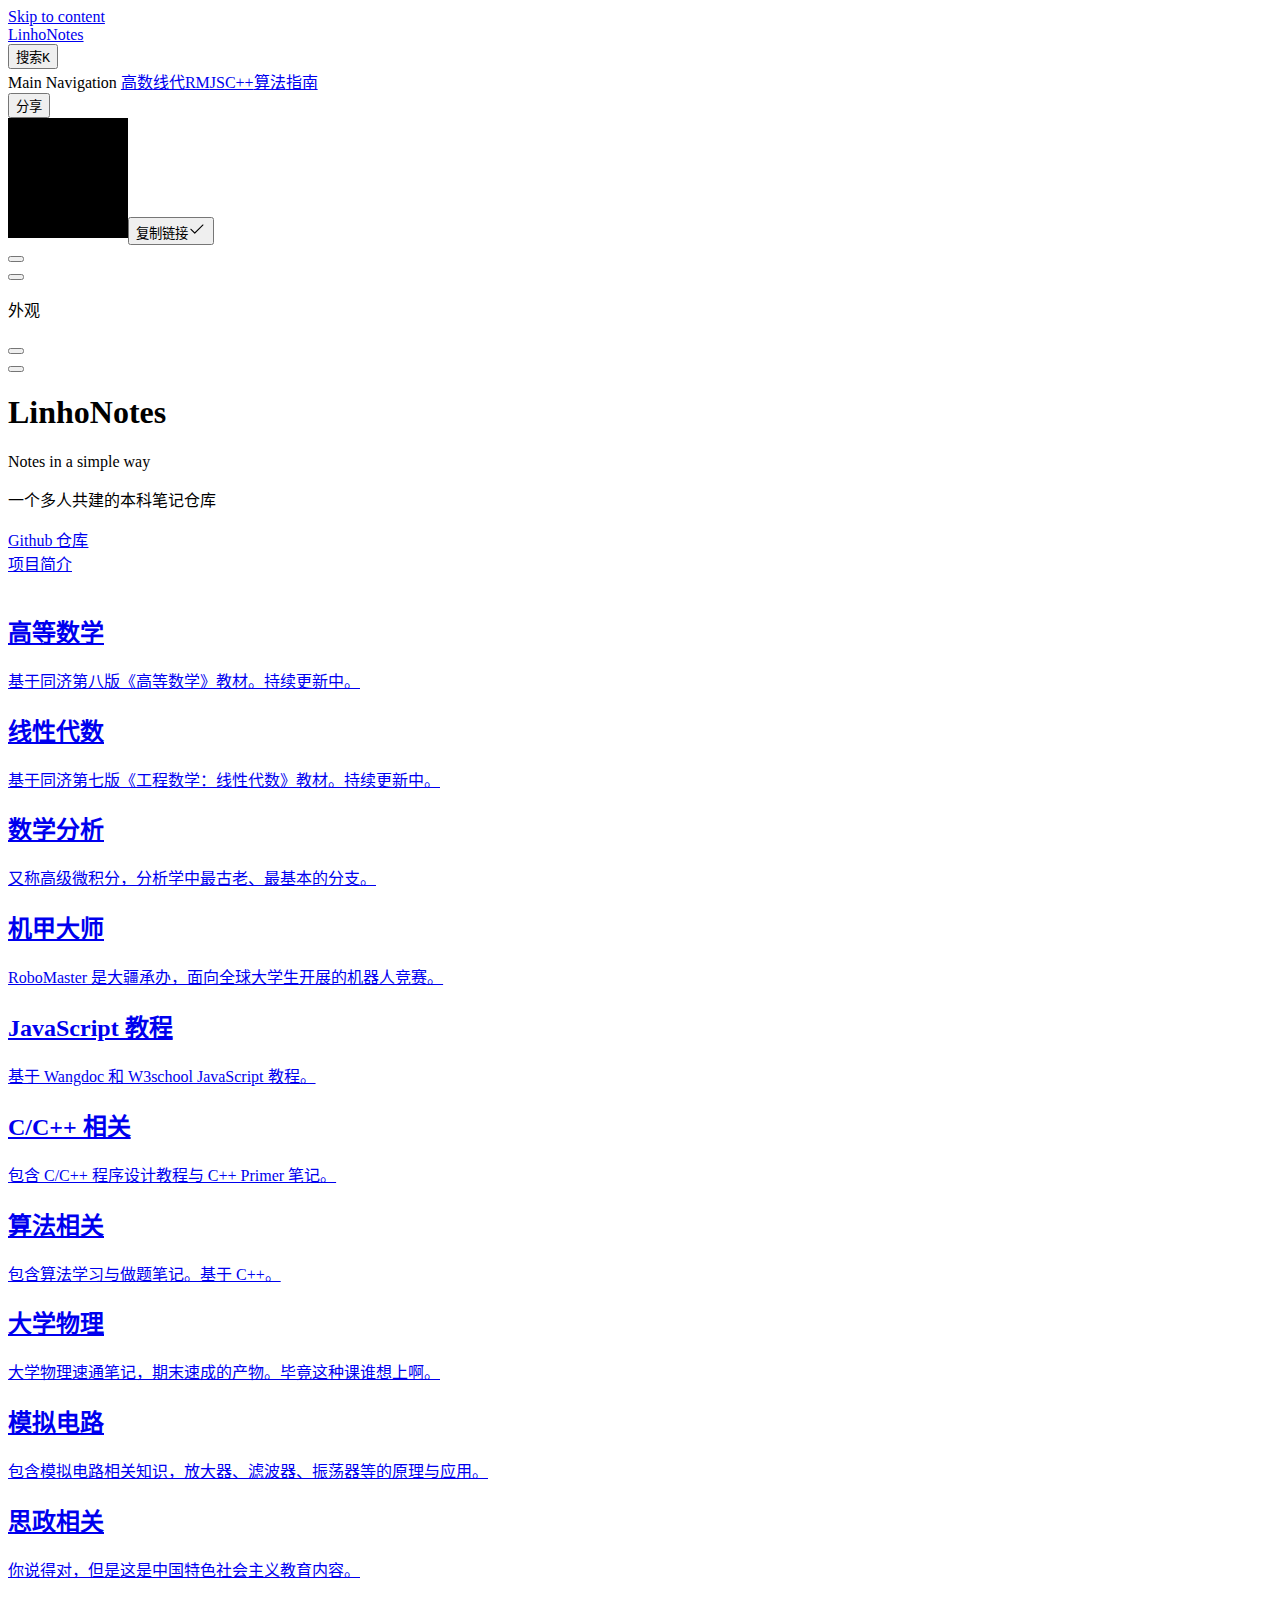
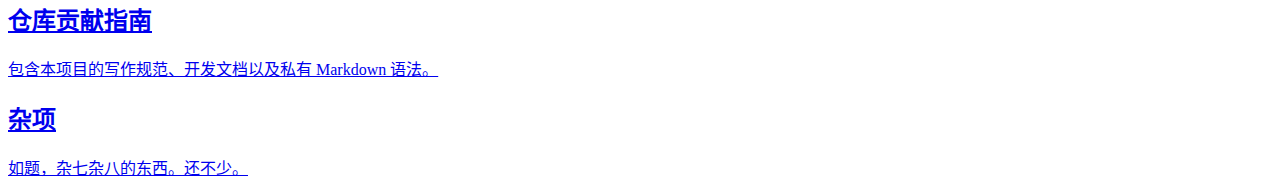
==== index.html @ 2e8c87bc "Add files via upload" ====
<!DOCTYPE html>
<html lang="zh-CN" dir="ltr">
  <head>
    <meta charset="utf-8">
    
    <title>Notes</title>
    <meta name="description" content="一个笔记仓库">
    <meta name="generator" content="VitePress v1.5.0">
    <link rel="preload stylesheet" href="/assets/style.Beupbnpp.css" as="style">
    <link rel="preload stylesheet" href="/vp-icons.css" as="style">
    
    <script type="module" src="/assets/app.Dc4OS7PX.js"></script>
    <link rel="modulepreload" href="/assets/chunks/theme.Cx3VHzwT.js">
    <link rel="modulepreload" href="/assets/chunks/framework.CatdJ2Iz.js">
    <link rel="modulepreload" href="/assets/index.md.B7C1iczK.lean.js">
    <meta name="viewport" content="width=device-width, initial-scale=1.0, maximum-scale=1.0, user-scalable=0">
    <link rel="icon" type="image/png" href="/favicons/favicon_16.png" sizes="16x16">
    <link rel="icon" type="image/png" href="/favicons/favicon_32.png" sizes="32x32">
    <link rel="icon" type="image/png" href="/favicons/favicon_64.png" sizes="64x64">
    <link rel="icon" type="image/png" href="/favicons/favicon_96.png" sizes="96x96">
    <link rel="icon" type="image/png" href="/favicons/favicon_128.png" sizes="128x128">
    <link rel="icon" type="image/png" href="/favicons/favicon_192.png" sizes="192x192">
    <link rel="icon" type="image/svg+xml" href="/title_logo.svg">
    <link rel="shortcut icon" href="/favicon.ico">
    <link rel="apple-touch-icon" href="/favicons/apple-touch-icon.png" sizes="180x180">
    <meta name="apple-mobile-web-app-title" content="LinhoNotes">
    <link rel="manifest" href="/site.webmanifest">
    <script id="check-dark-mode">(()=>{const e=localStorage.getItem("vitepress-theme-appearance")||"auto",a=window.matchMedia("(prefers-color-scheme: dark)").matches;(!e||e==="auto"?a:e==="dark")&&document.documentElement.classList.add("dark")})();</script>
    <script id="check-mac-os">document.documentElement.classList.toggle("mac",/Mac|iPhone|iPod|iPad/i.test(navigator.platform));</script>
  </head>
  <body>
    <div id="app"><div class="Layout" data-v-d8b57b2d><!--[--><!--]--><!--[--><span tabindex="-1" data-v-c8291ffa></span><a href="#VPContent" class="VPSkipLink visually-hidden" data-v-c8291ffa> Skip to content </a><!--]--><!----><header class="VPNav" data-v-d8b57b2d data-v-7ad780c2><div class="VPNavBar" data-v-7ad780c2 data-v-9fd4d1dd><div class="wrapper" data-v-9fd4d1dd><div class="container" data-v-9fd4d1dd><div class="title" data-v-9fd4d1dd><div class="VPNavBarTitle" data-v-9fd4d1dd data-v-9f43907a><a class="title" href="/" data-v-9f43907a><!--[--><!--]--><!--[--><img class="VPImage logo" src="/title_logo.svg" alt data-v-ab19afbb><!--]--><span data-v-9f43907a>LinhoNotes</span><!--[--><!--]--></a></div></div><div class="content" data-v-9fd4d1dd><div class="content-body" data-v-9fd4d1dd><!--[--><!--]--><div class="VPNavBarSearch search" data-v-9fd4d1dd><!--[--><!----><div id="docsearch"><button type="button" class="DocSearch DocSearch-Button" aria-label="搜索"><span class="DocSearch-Button-Container"><span class="vp-icon DocSearch-Search-Icon"></span><span class="DocSearch-Button-Placeholder">搜索</span></span><span class="DocSearch-Button-Keys"><kbd class="DocSearch-Button-Key"></kbd><kbd class="DocSearch-Button-Key">K</kbd></span></button></div><!--]--></div><nav aria-labelledby="main-nav-aria-label" class="VPNavBarMenu menu" data-v-9fd4d1dd data-v-afb2845e><span id="main-nav-aria-label" class="visually-hidden" data-v-afb2845e> Main Navigation </span><!--[--><!--[--><a class="VPLink link VPNavBarMenuLink" href="/高等数学/" tabindex="0" data-v-afb2845e data-v-815115f5><!--[--><span data-v-815115f5>高数</span><!--]--></a><!--]--><!--[--><a class="VPLink link VPNavBarMenuLink" href="/线性代数/" tabindex="0" data-v-afb2845e data-v-815115f5><!--[--><span data-v-815115f5>线代</span><!--]--></a><!--]--><!--[--><a class="VPLink link VPNavBarMenuLink" href="/机甲大师/" tabindex="0" data-v-afb2845e data-v-815115f5><!--[--><span data-v-815115f5>RM</span><!--]--></a><!--]--><!--[--><a class="VPLink link VPNavBarMenuLink" href="/JavaScript 教程/" tabindex="0" data-v-afb2845e data-v-815115f5><!--[--><span data-v-815115f5>JS</span><!--]--></a><!--]--><!--[--><a class="VPLink link VPNavBarMenuLink" href="/C-C++ 相关/" tabindex="0" data-v-afb2845e data-v-815115f5><!--[--><span data-v-815115f5>C++</span><!--]--></a><!--]--><!--[--><a class="VPLink link VPNavBarMenuLink" href="/算法相关/" tabindex="0" data-v-afb2845e data-v-815115f5><!--[--><span data-v-815115f5>算法</span><!--]--></a><!--]--><!--[--><a class="VPLink link VPNavBarMenuLink" href="/仓库贡献指南/" tabindex="0" data-v-afb2845e data-v-815115f5><!--[--><span data-v-815115f5>指南</span><!--]--></a><!--]--><!--[--><div class="nav-divider" data-v-afb2845e></div><!--]--><!--[--><div class="VPFlyout VPNavBarMenuGroup" data-v-afb2845e data-v-bfe7971f><button type="button" class="button" aria-haspopup="true" aria-expanded="false" data-v-bfe7971f><span class="text" data-v-bfe7971f><!----><span data-v-bfe7971f>分享</span><span class="vpi-chevron-down text-icon" data-v-bfe7971f></span></span></button><div class="menu" data-v-bfe7971f><div class="VPMenu" data-v-bfe7971f data-v-20ed86d6><div class="items" data-v-20ed86d6><!--[--><!--[--><div class="share-panel" data-v-20ed86d6><noscript>您已禁用 JavaScript</noscript><svg width="120" height="120" shape-rendering="crispEdges" xmlns="http://www.w3.org/2000/svg" viewBox="0 0 21 21"><defs><!----></defs><rect width="100%" height="100%" fill></rect><path fill d="M0 0h7v1H0zM9 0h1v1H9zM14,0 h7v1H14zM0 1h1v1H0zM6 1h1v1H6zM10 1h2v1H10zM14 1h1v1H14zM20,1 h1v1H20zM0 2h1v1H0zM2 2h3v1H2zM6 2h1v1H6zM8 2h5v1H8zM14 2h1v1H14zM16 2h3v1H16zM20,2 h1v1H20zM0 3h1v1H0zM2 3h3v1H2zM6 3h1v1H6zM8 3h3v1H8zM12 3h1v1H12zM14 3h1v1H14zM16 3h3v1H16zM20,3 h1v1H20zM0 4h1v1H0zM2 4h3v1H2zM6 4h1v1H6zM9 4h3v1H9zM14 4h1v1H14zM16 4h3v1H16zM20,4 h1v1H20zM0 5h1v1H0zM6 5h1v1H6zM9 5h1v1H9zM11 5h2v1H11zM14 5h1v1H14zM20,5 h1v1H20zM0 6h7v1H0zM8 6h1v1H8zM10 6h1v1H10zM12 6h1v1H12zM14,6 h7v1H14zM3 8h2v1H3zM6 8h2v1H6zM12 8h1v1H12zM17 8h2v1H17zM0 9h2v1H0zM5 9h1v1H5zM7 9h2v1H7zM11 9h2v1H11zM15 9h3v1H15zM19,9 h2v1H19zM0 10h2v1H0zM5 10h4v1H5zM12 10h4v1H12zM17 10h1v1H17zM20,10 h1v1H20zM1 11h1v1H1zM3 11h2v1H3zM8 11h4v1H8zM15 11h2v1H15zM19 11h1v1H19zM0 12h1v1H0zM2 12h2v1H2zM6 12h1v1H6zM8 12h1v1H8zM14,12 h7v1H14zM8 13h2v1H8zM13 13h1v1H13zM18,13 h3v1H18zM0 14h7v1H0zM8 14h3v1H8zM13 14h2v1H13zM17 14h2v1H17zM20,14 h1v1H20zM0 15h1v1H0zM6 15h1v1H6zM9 15h3v1H9zM13 15h2v1H13zM18 15h1v1H18zM0 16h1v1H0zM2 16h3v1H2zM6 16h1v1H6zM8 16h2v1H8zM11 16h1v1H11zM14 16h1v1H14zM16 16h1v1H16zM18 16h2v1H18zM0 17h1v1H0zM2 17h3v1H2zM6 17h1v1H6zM8 17h2v1H8zM12 17h1v1H12zM15 17h2v1H15zM0 18h1v1H0zM2 18h3v1H2zM6 18h1v1H6zM9 18h1v1H9zM11 18h2v1H11zM15 18h3v1H15zM19,18 h2v1H19zM0 19h1v1H0zM6 19h1v1H6zM13 19h1v1H13zM15 19h1v1H15zM17 19h1v1H17zM19,19 h2v1H19zM0 20h7v1H0zM10 20h3v1H10zM14 20h3v1H14zM18 20h2v1H18z"></path><!----></svg><button class="copylink">复制链接<span class="folded copy-indicator-wrapper"><svg class="copy-indicator" viewBox="0 0 24 24" width="18" height="18"><path fill="currentColor" d="M9 18.25a.74.74 0 0 1-.53-.25l-5-5a.75.75 0 1 1 1.06-1L9 16.44L19.47 6a.75.75 0 0 1 1.06 1l-11 11a.74.74 0 0 1-.53.25"></path></svg></span></button></div><!--]--><!--]--></div><!--[--><!--]--></div></div></div><!--]--><!--]--></nav><!----><div class="VPNavBarAppearance appearance" data-v-9fd4d1dd data-v-3f90c1a5><button class="VPSwitch VPSwitchAppearance" type="button" role="switch" title aria-checked="false" data-v-3f90c1a5 data-v-be9742d9 data-v-b4ccac88><span class="check" data-v-b4ccac88><span class="icon" data-v-b4ccac88><!--[--><span class="vpi-sun sun" data-v-be9742d9></span><span class="vpi-moon moon" data-v-be9742d9></span><!--]--></span></span></button></div><div class="VPSocialLinks VPNavBarSocialLinks social-links" data-v-9fd4d1dd data-v-ef6192dc data-v-e71e869c><!--[--><a class="VPSocialLink no-icon" href="https://github.com/Linho1219/LinhoNotes" aria-label="github" target="_blank" rel="noopener" data-v-e71e869c data-v-60a9a2d3><span class="vpi-social-github"></span></a><!--]--></div><div class="VPFlyout VPNavBarExtra extra" data-v-9fd4d1dd data-v-f953d92f data-v-bfe7971f><button type="button" class="button" aria-haspopup="true" aria-expanded="false" aria-label="extra navigation" data-v-bfe7971f><span class="vpi-more-horizontal icon" data-v-bfe7971f></span></button><div class="menu" data-v-bfe7971f><div class="VPMenu" data-v-bfe7971f data-v-20ed86d6><!----><!--[--><!--[--><!----><div class="group" data-v-f953d92f><div class="item appearance" data-v-f953d92f><p class="label" data-v-f953d92f>外观</p><div class="appearance-action" data-v-f953d92f><button class="VPSwitch VPSwitchAppearance" type="button" role="switch" title aria-checked="false" data-v-f953d92f data-v-be9742d9 data-v-b4ccac88><span class="check" data-v-b4ccac88><span class="icon" data-v-b4ccac88><!--[--><span class="vpi-sun sun" data-v-be9742d9></span><span class="vpi-moon moon" data-v-be9742d9></span><!--]--></span></span></button></div></div></div><div class="group" data-v-f953d92f><div class="item social-links" data-v-f953d92f><div class="VPSocialLinks social-links-list" data-v-f953d92f data-v-e71e869c><!--[--><a class="VPSocialLink no-icon" href="https://github.com/Linho1219/LinhoNotes" aria-label="github" target="_blank" rel="noopener" data-v-e71e869c data-v-60a9a2d3><span class="vpi-social-github"></span></a><!--]--></div></div></div><!--]--><!--]--></div></div></div><!--[--><!--]--><button type="button" class="VPNavBarHamburger hamburger" aria-label="mobile navigation" aria-expanded="false" aria-controls="VPNavScreen" data-v-9fd4d1dd data-v-6bee1efd><span class="container" data-v-6bee1efd><span class="top" data-v-6bee1efd></span><span class="middle" data-v-6bee1efd></span><span class="bottom" data-v-6bee1efd></span></span></button></div></div></div></div><div class="divider" data-v-9fd4d1dd><div class="divider-line" data-v-9fd4d1dd></div></div></div><!----></header><!----><!----><div class="VPContent is-home" id="VPContent" data-v-d8b57b2d data-v-9a6c75ad><div class="VPHome" data-v-9a6c75ad data-v-07b1ad08><!--[--><!--]--><div class="VPHero has-image VPHomeHero" data-v-07b1ad08 data-v-b10c5094><div class="container" data-v-b10c5094><div class="main" data-v-b10c5094><!--[--><!--]--><!--[--><h1 class="name" data-v-b10c5094><span class="clip" data-v-b10c5094>LinhoNotes</span></h1><p class="text" data-v-b10c5094>Notes in a simple way</p><p class="tagline" data-v-b10c5094>一个多人共建的本科笔记仓库</p><!--]--><!--[--><!--]--><div class="actions" data-v-b10c5094><!--[--><div class="action" data-v-b10c5094><a class="VPButton medium brand" href="https://github.com/Linho1219/LinhoNotes" target="_blank" rel="noreferrer" data-v-b10c5094 data-v-93dc4167>Github 仓库</a></div><div class="action" data-v-b10c5094><a class="VPButton medium alt" href="/README" data-v-b10c5094 data-v-93dc4167>项目简介</a></div><!--]--></div><!--[--><!--]--></div><div class="image" data-v-b10c5094><div class="image-container" data-v-b10c5094><div class="image-bg" data-v-b10c5094></div><!--[--><!--[--><img class="VPImage image-src" src="/homepage_logo.png" alt data-v-ab19afbb><!--]--><!--]--></div></div></div></div><!--[--><!--]--><!--[--><!--]--><div class="VPFeatures VPHomeFeatures" data-v-07b1ad08 data-v-b1eea84a><div class="container" data-v-b1eea84a><div class="items" data-v-b1eea84a><!--[--><div class="grid-6 item" data-v-b1eea84a><a class="VPLink link no-icon VPFeature" href="/%E9%AB%98%E7%AD%89%E6%95%B0%E5%AD%A6" data-v-b1eea84a data-v-bd37d1a2><!--[--><article class="box" data-v-bd37d1a2><!----><h2 class="title" data-v-bd37d1a2>高等数学</h2><p class="details" data-v-bd37d1a2>基于同济第八版《高等数学》教材。持续更新中。</p><!----></article><!--]--></a></div><div class="grid-6 item" data-v-b1eea84a><a class="VPLink link no-icon VPFeature" href="/%E7%BA%BF%E6%80%A7%E4%BB%A3%E6%95%B0" data-v-b1eea84a data-v-bd37d1a2><!--[--><article class="box" data-v-bd37d1a2><!----><h2 class="title" data-v-bd37d1a2>线性代数</h2><p class="details" data-v-bd37d1a2>基于同济第七版《工程数学：线性代数》教材。持续更新中。</p><!----></article><!--]--></a></div><div class="grid-6 item" data-v-b1eea84a><a class="VPLink link no-icon VPFeature" href="/%E6%95%B0%E5%AD%A6%E5%88%86%E6%9E%90" data-v-b1eea84a data-v-bd37d1a2><!--[--><article class="box" data-v-bd37d1a2><!----><h2 class="title" data-v-bd37d1a2>数学分析</h2><p class="details" data-v-bd37d1a2>又称高级微积分，分析学中最古老、最基本的分支。</p><!----></article><!--]--></a></div><div class="grid-6 item" data-v-b1eea84a><a class="VPLink link no-icon VPFeature" href="/%E6%9C%BA%E7%94%B2%E5%A4%A7%E5%B8%88" data-v-b1eea84a data-v-bd37d1a2><!--[--><article class="box" data-v-bd37d1a2><!----><h2 class="title" data-v-bd37d1a2>机甲大师</h2><p class="details" data-v-bd37d1a2>RoboMaster 是大疆承办，面向全球大学生开展的机器人竞赛。</p><!----></article><!--]--></a></div><div class="grid-6 item" data-v-b1eea84a><a class="VPLink link no-icon VPFeature" href="/JavaScript%20%E6%95%99%E7%A8%8B" data-v-b1eea84a data-v-bd37d1a2><!--[--><article class="box" data-v-bd37d1a2><!----><h2 class="title" data-v-bd37d1a2>JavaScript 教程</h2><p class="details" data-v-bd37d1a2>基于 Wangdoc 和 W3school JavaScript 教程。</p><!----></article><!--]--></a></div><div class="grid-6 item" data-v-b1eea84a><a class="VPLink link no-icon VPFeature" href="/C-C++%20%E7%9B%B8%E5%85%B3" data-v-b1eea84a data-v-bd37d1a2><!--[--><article class="box" data-v-bd37d1a2><!----><h2 class="title" data-v-bd37d1a2>C/C++ 相关</h2><p class="details" data-v-bd37d1a2>包含 C/C++ 程序设计教程与 C++ Primer 笔记。</p><!----></article><!--]--></a></div><div class="grid-6 item" data-v-b1eea84a><a class="VPLink link no-icon VPFeature" href="/%E7%AE%97%E6%B3%95%E7%9B%B8%E5%85%B3" data-v-b1eea84a data-v-bd37d1a2><!--[--><article class="box" data-v-bd37d1a2><!----><h2 class="title" data-v-bd37d1a2>算法相关</h2><p class="details" data-v-bd37d1a2>包含算法学习与做题笔记。基于 C++。</p><!----></article><!--]--></a></div><div class="grid-6 item" data-v-b1eea84a><a class="VPLink link no-icon VPFeature" href="/%E5%A4%A7%E5%AD%A6%E7%89%A9%E7%90%86" data-v-b1eea84a data-v-bd37d1a2><!--[--><article class="box" data-v-bd37d1a2><!----><h2 class="title" data-v-bd37d1a2>大学物理</h2><p class="details" data-v-bd37d1a2>大学物理速通笔记，期末速成的产物。毕竟这种课谁想上啊。</p><!----></article><!--]--></a></div><div class="grid-6 item" data-v-b1eea84a><a class="VPLink link no-icon VPFeature" href="/%E6%A8%A1%E6%8B%9F%E7%94%B5%E8%B7%AF" data-v-b1eea84a data-v-bd37d1a2><!--[--><article class="box" data-v-bd37d1a2><!----><h2 class="title" data-v-bd37d1a2>模拟电路</h2><p class="details" data-v-bd37d1a2>包含模拟电路相关知识，放大器、滤波器、振荡器等的原理与应用。</p><!----></article><!--]--></a></div><div class="grid-6 item" data-v-b1eea84a><a class="VPLink link no-icon VPFeature" href="/%E6%80%9D%E6%94%BF%E7%9B%B8%E5%85%B3" data-v-b1eea84a data-v-bd37d1a2><!--[--><article class="box" data-v-bd37d1a2><!----><h2 class="title" data-v-bd37d1a2>思政相关</h2><p class="details" data-v-bd37d1a2>你说得对，但是这是中国特色社会主义教育内容。</p><!----></article><!--]--></a></div><div class="grid-6 item" data-v-b1eea84a><a class="VPLink link no-icon VPFeature" href="/%E4%BB%93%E5%BA%93%E8%B4%A1%E7%8C%AE%E6%8C%87%E5%8D%97" data-v-b1eea84a data-v-bd37d1a2><!--[--><article class="box" data-v-bd37d1a2><!----><h2 class="title" data-v-bd37d1a2>仓库贡献指南</h2><p class="details" data-v-bd37d1a2>包含本项目的写作规范、开发文档以及私有 Markdown 语法。</p><!----></article><!--]--></a></div><div class="grid-6 item" data-v-b1eea84a><a class="VPLink link no-icon VPFeature" href="/%E6%9D%82%E9%A1%B9" data-v-b1eea84a data-v-bd37d1a2><!--[--><article class="box" data-v-bd37d1a2><!----><h2 class="title" data-v-bd37d1a2>杂项</h2><p class="details" data-v-bd37d1a2>如题，杂七杂八的东西。还不少。</p><!----></article><!--]--></a></div><!--]--></div></div></div><!--[--><!--]--><div class="vp-doc container" style="" data-v-07b1ad08 data-v-c141a4bd><!--[--><div style="position:relative;" data-v-07b1ad08><div></div></div><!--]--></div></div></div><!----><!--[--><!----><!--]--></div></div>
    <script>window.__VP_HASH_MAP__=JSON.parse("{\"c-c__ 相关_c-c__程序设计教程_1 进制与编码.md\":\"BMFnBGgw\",\"c-c__ 相关_c-c__程序设计教程_2 指针.md\":\"DH4h4z4_\",\"c-c__ 相关_c-c__程序设计教程_3 联合体_枚举_自定义类型.md\":\"C24dNk9i\",\"c-c__ 相关_c-c__程序设计教程_4 文件的读写.md\":\"sUKFCUz-\",\"c-c__ 相关_c-c__程序设计教程_5 位运算.md\":\"BU_a9Y0A\",\"c-c__ 相关_c-c__程序设计教程_6 预处理器.md\":\"D0aL9yhF\",\"c-c__ 相关_c-c__程序设计教程_7 类与对象.md\":\"Dk7Y8TFy\",\"c-c__ 相关_c-c__程序设计教程_index.md\":\"DaUw8moN\",\"c-c__ 相关_c__ primer_index.md\":\"6NB_Vzjw\",\"c-c__ 相关_c__ primer_第1章 开始.md\":\"CDTELSlQ\",\"c-c__ 相关_c__ primer_零散的笔记素材.md\":\"CuynfRJ8\",\"c-c__ 相关_index.md\":\"fM1Dk1Rr\",\"index.md\":\"B7C1iczK\",\"javascript 教程_1 入门_1.1 导论.md\":\"D2eEURe7\",\"javascript 教程_1 入门_1.2 历史.md\":\"C2XOLsk7\",\"javascript 教程_1 入门_1.3 基本语法.md\":\"CZxYLq_R\",\"javascript 教程_1 入门_1.4 实现.md\":\"BFY82YCv\",\"javascript 教程_2 数据_2.1 数据类型.md\":\"CEUaDHWi\",\"javascript 教程_2 数据_2.2 null_ undefined 和布尔.md\":\"CQsfVKHE\",\"javascript 教程_2 数据_2.3 数值和大整数.md\":\"Bnxcfw0I\",\"javascript 教程_2 数据_2.4 字符串.md\":\"D7S9Ijf1\",\"javascript 教程_2 数据_2.5 对象.md\":\"FWT_dM7x\",\"javascript 教程_2 数据_2.6 函数.md\":\"C0CuRaOH\",\"javascript 教程_2 数据_2.7 数组.md\":\"DyZVlqHO\",\"javascript 教程_2 数据_2.8 包装对象.md\":\"BHXrU68V\",\"javascript 教程_2 数据_2.9 作用域.md\":\"BwvCq5tQ\",\"javascript 教程_3 运算符_3.1 算术运算符.md\":\"uRWn4pYd\",\"javascript 教程_3 运算符_3.2 比较运算符.md\":\"DZ574S6G\",\"javascript 教程_3 运算符_3.3 逻辑运算符.md\":\"dFt3Np_v\",\"javascript 教程_3 运算符_3.4 位运算符.md\":\"B5_unBq4\",\"javascript 教程_3 运算符_3.5 其他运算符.md\":\"B-NAfcdj\",\"javascript 教程_3 运算符_3.6 运算顺序.md\":\"BYH4KJKc\",\"javascript 教程_4 标准库_4.1 object 对象.md\":\"BXmLlZnG\",\"javascript 教程_4 标准库_4.10 json 对象.md\":\"Dfw8XJJN\",\"javascript 教程_4 标准库_4.2 属性描述对象.md\":\"D8FcbfSI\",\"javascript 教程_4 标准库_4.3 array 对象.md\":\"DhYDHBbu\",\"javascript 教程_4 标准库_4.4 boolean 对象.md\":\"B6LqmQ4b\",\"javascript 教程_4 标准库_4.5 number 对象.md\":\"8-w-PnAY\",\"javascript 教程_4 标准库_4.6 string 对象.md\":\"EpXqE6_b\",\"javascript 教程_4 标准库_4.7 math 对象.md\":\"CyXdumkq\",\"javascript 教程_4 标准库_4.8 date 对象.md\":\"UBzHSS9Y\",\"javascript 教程_4 标准库_4.9 regexp 对象.md\":\"CMgJTVgX\",\"javascript 教程_5 调试_5.1 错误与处理.md\":\"eRREaMWu\",\"javascript 教程_5 调试_5.2 控制台.md\":\"B3BKeuGi\",\"javascript 教程_5 调试_5.3 断点.md\":\"CPPlKVA5\",\"javascript 教程_index.md\":\"DGWso1IQ\",\"readme.md\":\"BO0jt_Wo\",\"s.md\":\"__wpZsAh\",\"仓库贡献指南_index.md\":\"BcDvYSrP\",\"仓库贡献指南_markdown 语法规范_1 基本语法.md\":\"CZufRECA\",\"仓库贡献指南_markdown 语法规范_2 基本扩展.md\":\"Cz2_Bdzy\",\"仓库贡献指南_markdown 语法规范_3 私有扩展.md\":\"hs9uAzgw\",\"仓库贡献指南_写作规范_1 目录结构.md\":\"Bp7euzfM\",\"仓库贡献指南_写作规范_2 标题.md\":\"FcblQ3VZ\",\"仓库贡献指南_写作规范_3 正文.md\":\"CDWNV5D_\",\"仓库贡献指南_写作规范_5 代码.md\":\"CcRmr3I5\",\"仓库贡献指南_网站开发_1 概述.md\":\"D-oRFpae\",\"仓库贡献指南_网站开发_2 快速开始.md\":\"SRPHVTTv\",\"仓库贡献指南_网站开发_3 项目结构_index.md\":\"TI7pLWKx\",\"仓库贡献指南_网站开发_3 项目结构_短链接分享.md\":\"CkajuBcF\",\"大学物理_1 力学_1.1 质点运动学.md\":\"ZZj01p-L\",\"大学物理_1 力学_1.2 质点动力学.md\":\"YVz3nYl0\",\"大学物理_1 力学_1.3 刚体力学基础.md\":\"CVlgR1Uk\",\"大学物理_1 力学_1.4 机械振动与机械波.md\":\"A2eP1wUb\",\"大学物理_2 热学_2.1 气体动理论.md\":\"C6fuktG9\",\"大学物理_2 热学_2.2 热力学定律.md\":\"-h1CIILE\",\"大学物理_3 相对论_3.1 时空变换.md\":\"BO9SUA4o\",\"大学物理_3 相对论_3.2 相对论质点动力学.md\":\"z4OKlO_0\",\"大学物理_index.md\":\"CualTk3f\",\"思政相关_index.md\":\"B08UJ3Rr\",\"思政相关_思政_思想道德与法治全书概要.md\":\"CeRgqN9l\",\"思政相关_思政_第一章.md\":\"CxoV7N_Z\",\"思政相关_思政_第三章 第四章题库.md\":\"CQXln_0_\",\"思政相关_思政_第三章.md\":\"C5S8-WDQ\",\"思政相关_思政_第二章.md\":\"DodJ7V4f\",\"思政相关_思政_第四章.md\":\"Sj0dagFq\",\"思政相关_思政_绪论.md\":\"CQyhbVye\",\"思政相关_社会主义发展史_第一讲 导论.md\":\"Bbhn4_0J\",\"思政相关_社会主义发展史_第七讲 崭新阶段：中国特色社会主义的开创和发展.md\":\"Dd22-xQ2\",\"思政相关_社会主义发展史_第三讲 伟大真理：科学社会主义的创立.md\":\"BPTy2xO2\",\"思政相关_社会主义发展史_第二讲 美好憧憬空想社会主义的产生.md\":\"D8-QpJaE\",\"思政相关_社会主义发展史_第五讲 风云变幻：苏联模式的兴衰.md\":\"C3rg-l1W\",\"思政相关_社会主义发展史_第八讲 谱写新篇：中国引l领世界社会主义在21世纪焕发新气象.md\":\"wSugfXGY\",\"思政相关_社会主义发展史_第六讲 开创新路：新中国成立与早期社会主义建设探索.md\":\"OZEhaqLe\",\"思政相关_社会主义发展史_第四讲 俄国十月革命及社会主义的探索.md\":\"PTMONvWl\",\"数学分析_analysis tips.md\":\"DdxeIX0e\",\"数学分析_index.md\":\"CJwZXBp2\",\"数学分析_一元积分学_一元积分学.md\":\"CtcDXnP7\",\"数学分析_一元积分学_一元积分学分析理论-lebesgue定理.md\":\"D6liqQ1F\",\"数学分析_一元积分学_不定积分(1).md\":\"Coc9CsSm\",\"数学分析_一元积分学_不定积分(2).md\":\"8QjFPC-T\",\"数学分析_一元积分学_分析理论的再阐释与补充.md\":\"Bi0e45MC\",\"数学分析_一元积分学_广义积分敛散性分析.md\":\"Bp_OLY0P\",\"数学分析_一元积分学_应用理论.md\":\"D7M2GM9B\",\"数学分析_一元积分学_积分的全局行为（一）.md\":\"N9tuMEmU\",\"数学分析_一元积分学_积分的全局行为（三）——积分估计.md\":\"y7v87t1G\",\"数学分析_一元积分学_积分的全局行为（二）——积分估计.md\":\"Dstnzf0_\",\"数学分析_第8章 可数性.md\":\"GFQqy1BI\",\"机甲大师_1 rm电控笔记_2.2 gpio输出电压.md\":\"Dpn1d9B3\",\"机甲大师_1 rm电控笔记_2.3 外部中断exti.md\":\"Dh6ubGTd\",\"机甲大师_1 rm电控笔记_2.4 tim定时器中断.md\":\"Dppn8ED7\",\"机甲大师_1 rm电控笔记_2.5 uart通信.md\":\"DDNzkJsK\",\"机甲大师_1 rm电控笔记_2.6 pwm呼吸灯.md\":\"AREM-hsw\",\"机甲大师_1 rm电控笔记_2.7 rcc时钟.md\":\"B3llKQO6\",\"机甲大师_1 rm电控笔记_3.1 dma.md\":\"CxUo5HkO\",\"机甲大师_1 rm电控笔记_3.2 dma和遥控器控制.md\":\"BBQk04yI\",\"机甲大师_1 rm电控笔记_3.3 freertos.md\":\"B3iTOrmf\",\"机甲大师_1 rm电控笔记_3.4 can通信协议.md\":\"CJZ161vV\",\"机甲大师_1 rm电控笔记_3.5 can通信与hal库.md\":\"bbn3fQvj\",\"机甲大师_1 rm电控笔记_3.6 can与大疆电机控制.md\":\"BJesidDM\",\"机甲大师_1 rm电控笔记_4.1 i2c通信协议.md\":\"DPtg4cBC\",\"机甲大师_1 rm电控笔记_4.2 spi通信协议.md\":\"Ch1enLyt\",\"机甲大师_1 rm电控笔记_4.3 其他通信协议.md\":\"M0a_67Bo\",\"机甲大师_1 rm电控笔记_5.1 pid.md\":\"uba_mbTl\",\"机甲大师_1 rm电控笔记_5.2 pid与闭环电机控制.md\":\"Cz-UwL3S\",\"机甲大师_1 rm电控笔记_5.3 lqr算法.md\":\"Bef9mt-G\",\"机甲大师_1 rm电控笔记_6.1 滤波算法-基础滤波算法.md\":\"BkWnmaD8\",\"机甲大师_1 rm电控笔记_6.2 滤波算法-卡尔曼滤波.md\":\"UHGEzoJI\",\"机甲大师_2 csu_rm作业_第二讲.md\":\"BtGQihCo\",\"机甲大师_index.md\":\"BtX9hzBZ\",\"杂项_index.md\":\"5grcbFK7\",\"杂项_图论_1.1 欧拉图问题.md\":\"iQoETgxT\",\"杂项_图论_index.md\":\"Dkj7apbB\",\"杂项_大物实验_0 简介.md\":\"CNXvGGUW\",\"杂项_大物实验_2 误差理论与数据处理.md\":\"Bxnp5Cuk\",\"杂项_大物实验_3 杨氏弹性模量.md\":\"qfGsp5ml\",\"杂项_零散_3分钟快速成为脚本小子.md\":\"Dz3_iI9q\",\"杂项_零散_xdu选课规划.md\":\"DmzixlkR\",\"杂项_零散_一些值得关注的竞赛.md\":\"DFwXIuPh\",\"杂项_零散_元宇宙文化导论.md\":\"B4xe7Rzb\",\"杂项_零散_关于计科本科学习的一些经验分享.md\":\"BVDqj1wh\",\"杂项_零散_军事理论.md\":\"DEzS6TUo\",\"杂项_零散_同济主修专业确认相关.md\":\"DPjno9R8\",\"杂项_零散_生涯规划与职业能力提升.md\":\"Cai0wjMG\",\"杂项_高等代数_la_g tips.md\":\"CkanVeFX\",\"模拟电路_1 半导体_1.1 半导体基础知识.md\":\"DmS8Cp86\",\"模拟电路_1 半导体_1.2 半导体二极管.md\":\"Dsj_2TDw\",\"模拟电路_1 半导体_1.2e 二极管的典型应用电路.md\":\"2SymPYcc\",\"模拟电路_1 半导体_1.3 晶体三极管.md\":\"CerG5VSF\",\"模拟电路_1 半导体_1.3e 三极管例题.md\":\"TIBVPD9h\",\"模拟电路_1 半导体_1.4 场效应管.md\":\"Bjys4is1\",\"模拟电路_index.md\":\"B2FV9uEf\",\"算法相关_index.md\":\"C54OiNNY\",\"算法相关_算法做题笔记_cfr949.md\":\"BblGBcEY\",\"算法相关_算法做题笔记_cfr978.md\":\"ezIhVpqZ\",\"算法相关_算法做题笔记_cfr985.md\":\"VjDNwBgY\",\"算法相关_算法做题笔记_cfr987.md\":\"CwHgpCVC\",\"算法相关_算法做题笔记_cfr988.md\":\"DkoRUEiM\",\"算法相关_算法做题笔记_cfr991.md\":\"DEXtbuZ4\",\"算法相关_算法做题笔记_cfr994 (div. 2).md\":\"zlFuMuv9\",\"算法相关_算法做题笔记_codeforces global round 28.md\":\"CGBvUcfJ\",\"算法相关_算法做题笔记_codeton round 9 赛后复盘.md\":\"-n1HGCfi\",\"算法相关_算法做题笔记_horrible's tips.md\":\"CyPCIbvS\",\"算法相关_算法做题笔记_思维题 9 道_思维题9道 题解.md\":\"BtAUs94w\",\"算法相关_算法做题笔记_思维题 9 道_思维题9道 题面.md\":\"BCKZUouE\",\"算法相关_算法学习笔记_cdq分治 学习笔记.md\":\"CLBUSW50\",\"算法相关_算法学习笔记_const关键字小结.md\":\"D8k9ZRn0\",\"算法相关_算法学习笔记_kruskal重构树 学习笔记.md\":\"CLMNvrOt\",\"算法相关_算法学习笔记_numeric_limits 学习笔记.md\":\"Buvnm7Lm\",\"算法相关_算法学习笔记_pólya 计数 学习笔记.md\":\"Cz2sYM1z\",\"算法相关_算法学习笔记_stl-set 学习笔记.md\":\"p8loDrw5\",\"算法相关_算法学习笔记_tarjan算法总结.md\":\"D_KN0-VD\",\"算法相关_算法学习笔记_trick 异或哈希 学习笔记.md\":\"C2nfEjLx\",\"算法相关_算法学习笔记_元组类型（tuple types） 学习笔记.md\":\"B-0a2OEI\",\"算法相关_算法学习笔记_割点与桥 学习笔记.md\":\"DvvrHW72\",\"算法相关_算法学习笔记_双连通分量 学习笔记.md\":\"DLTYpMHn\",\"算法相关_算法学习笔记_可持久化并查集 学习笔记.md\":\"CMxQblNp\",\"算法相关_算法学习笔记_可持久化数据结构 导论.md\":\"DgGXjBSk\",\"算法相关_算法学习笔记_可持久化线段树 学习笔记.md\":\"aaYPs1j8\",\"算法相关_算法学习笔记_哈希表 学习笔记.md\":\"DUfjtgAD\",\"算法相关_算法学习笔记_图论基础 学习笔记.md\":\"CaTpradW\",\"算法相关_算法学习笔记_多项式与生成函数 概论.md\":\"C-0n-cH8\",\"算法相关_算法学习笔记_好用的内置函数总结.md\":\"e0ftF04C\",\"算法相关_算法学习笔记_巧思.md\":\"n2D6XJK7\",\"算法相关_算法学习笔记_序理论 学习笔记.md\":\"D29EMezZ\",\"算法相关_算法学习笔记_抽象代数基本概念.md\":\"B2O3oXpG\",\"算法相关_算法学习笔记_数据的离散化方式小结.md\":\"Dr-KzQ96\",\"算法相关_算法学习笔记_数论分块 学习笔记.md\":\"jLZLT-15\",\"算法相关_算法学习笔记_斐波那契数列 学习笔记.md\":\"mGBc_jY-\",\"算法相关_算法学习笔记_最大流 学习笔记.md\":\"D7qvaqz2\",\"算法相关_算法学习笔记_权值线段树 学习笔记.md\":\"7l77cpWA\",\"算法相关_算法学习笔记_树状数组 学习笔记.md\":\"B9LoJNHW\",\"算法相关_算法学习笔记_网络流基础 学习笔记.md\":\"CDFgaiHf\",\"算法相关_算法学习笔记_莫比乌斯反演 学习笔记.md\":\"CiO64M-N\",\"线性代数_1 行列式_1.1 二阶与三阶行列式.md\":\"BIEcndNf\",\"线性代数_1 行列式_1.2 全排列和对换.md\":\"CPTOdng7\",\"线性代数_1 行列式_1.3 n阶行列式的定义.md\":\"Fgq0cITx\",\"线性代数_1 行列式_1.4 行列式的性质.md\":\"CxzRf7wR\",\"线性代数_1 行列式_1.5 行列式按行(列)展开.md\":\"CiyT6dpg\",\"线性代数_1 行列式_1.6 专题：行列式的计算.md\":\"B5ke-7f9\",\"线性代数_1 行列式_1.7 克拉默法则（一）.md\":\"CduS1Z4X\",\"线性代数_2 矩阵_2.1 线性方程组和矩阵.md\":\"CRji6aca\",\"线性代数_2 矩阵_2.2 矩阵的运算.md\":\"BGcgvUVj\",\"线性代数_2 矩阵_2.3 逆矩阵.md\":\"WzvjrLrF\",\"线性代数_2 矩阵_2.4 矩阵公式总结.md\":\"C29bD6EV\",\"线性代数_2 矩阵_2.5 矩阵分块法.md\":\"BLlfnNI0\",\"线性代数_2 矩阵_2.6 克拉默法则（二）.md\":\"DEtlUF2W\",\"线性代数_3 矩阵初等变换与线性方程组_3.1 从方程组到矩阵初等变换.md\":\"BOMv5hxM\",\"线性代数_3 矩阵初等变换与线性方程组_3.2 秩与方程组解的情况.md\":\"CdB7c4Fl\",\"线性代数_3 矩阵初等变换与线性方程组_3.3 用矩阵解线性方程组.md\":\"ZqvR6uT4\",\"线性代数_3 矩阵初等变换与线性方程组_3.4 再谈初等变换与秩.md\":\"DHp_-8AI\",\"线性代数_4 向量组的线性相关性_4.1 向量组及其线性组合.md\":\"BWOBwcsC\",\"线性代数_4 向量组的线性相关性_4.2 向量组的线性相关性.md\":\"8Bx-mhH-\",\"线性代数_4 向量组的线性相关性_4.3 线性方程组解的结构.md\":\"Fn-Aa5NP\",\"线性代数_4 向量组的线性相关性_4.4 向量空间.md\":\"C4c7ufFD\",\"线性代数_5 相似矩阵及二次型_5.1 对角化、特征值与特征向量.md\":\"Bbo-VUep\",\"线性代数_5 相似矩阵及二次型_5.2 相似矩阵.md\":\"DkVJno7T\",\"线性代数_5 相似矩阵及二次型_5.3 内积、长度及正交.md\":\"Bl6sEEPW\",\"线性代数_5 相似矩阵及二次型_5.4 对称矩阵的对角化.md\":\"BKZ8Q4t4\",\"线性代数_5 相似矩阵及二次型_5.5 二次型及其标准形.md\":\"BYOiyEzj\",\"线性代数_5 相似矩阵及二次型_5.6 正交变换化标准形.md\":\"D6sV_QNq\",\"线性代数_5 相似矩阵及二次型_5.7 配方法化标准形.md\":\"C5kaC18Y\",\"线性代数_5 相似矩阵及二次型_5.8 正定二次型.md\":\"fIaqnCHr\",\"线性代数_6 线性空间与线性变换_6.1 线性空间的定义与性质.md\":\"BB46tlI6\",\"线性代数_6 线性空间与线性变换_6.2 维数、基与坐标.md\":\"DrG9otPV\",\"线性代数_6 线性空间与线性变换_6.3 基变换与坐标变换.md\":\"Bx8CyI6T\",\"线性代数_6 线性空间与线性变换_6.4 线性变换及其矩阵表示.md\":\"CpQu6W0g\",\"线性代数_index.md\":\"BbHakjxG\",\"高中物理_1 运动的描述_1.1 空间和时间.md\":\"ffBb7Ndh\",\"高中物理_1 运动的描述_1.2 质点与位移.md\":\"CGIz90vX\",\"高中物理_1 运动的描述_1.3 速度.md\":\"BksXjj_d\",\"高中物理_index.md\":\"CjIcVbBG\",\"高等数学_1 函数与极限_1.1 映射与函数.md\":\"CRcIesnk\",\"高等数学_1 函数与极限_1.10 函数的连续性与间断点.md\":\"l-u2u2BW\",\"高等数学_1 函数与极限_1.11 连续函数的运算.md\":\"BpfCfET1\",\"高等数学_1 函数与极限_1.12 连续函数的性质.md\":\"D02Z_ghF\",\"高等数学_1 函数与极限_1.13 补充：常见不等式.md\":\"C6_HScWy\",\"高等数学_1 函数与极限_1.14 补充：不动点法.md\":\"eM1B5s7u\",\"高等数学_1 函数与极限_1.2 三角与双曲衔接专题.md\":\"C9iVcHx5\",\"高等数学_1 函数与极限_1.3 数列的极限.md\":\"BRR1M0GR\",\"高等数学_1 函数与极限_1.4 函数的极限.md\":\"Ch7t_Dst\",\"高等数学_1 函数与极限_1.5 无穷小与无穷大.md\":\"DXoBG1h2\",\"高等数学_1 函数与极限_1.6 极限运算法则.md\":\"Dp5RVege\",\"高等数学_1 函数与极限_1.7 极限存在准则 重要极限.md\":\"DTXttKjA\",\"高等数学_1 函数与极限_1.8 夹逼定理求极限专题.md\":\"-xUbg7Yu\",\"高等数学_1 函数与极限_1.9 无穷小的比较.md\":\"DHjq1jst\",\"高等数学_1 函数与极限_1.e 启发性例题.md\":\"BHuHIuo1\",\"高等数学_2 导数和微分_2.1 导数概念.md\":\"CHoD_em0\",\"高等数学_2 导数和微分_2.2 函数求导法则.md\":\"D3_8mRjo\",\"高等数学_2 导数和微分_2.3 高阶导数.md\":\"ClxAPXcz\",\"高等数学_2 导数和微分_2.4 隐函数与参数方程.md\":\"Br7Dr70A\",\"高等数学_2 导数和微分_2.5 函数的微分.md\":\"CjRQDZIt\",\"高等数学_2 导数和微分_2.6 补充：极坐标与常见图线.md\":\"CdVy1sdi\",\"高等数学_2 导数和微分_2.e 启发性例题.md\":\"CJp_fl_g\",\"高等数学_3 导数的应用_3.1 微分中值定理.md\":\"0-ffeoC3\",\"高等数学_3 导数的应用_3.2 洛必达法则.md\":\"DYiwmxnE\",\"高等数学_3 导数的应用_3.3 极限计算专题.md\":\"KClr7vHT\",\"高等数学_3 导数的应用_3.4 泰勒公式.md\":\"DeYAwMbX\",\"高等数学_3 导数的应用_3.5 泰勒题型专题.md\":\"WOdMfLJx\",\"高等数学_3 导数的应用_3.6 单调性与凹凸性.md\":\"Bx4wBX6b\",\"高等数学_3 导数的应用_3.7 极值与最值.md\":\"D68d1kBW\",\"高等数学_3 导数的应用_3.8 曲率.md\":\"CK-x2avU\",\"高等数学_4 不定积分_4.1 不定积分的概念与性质.md\":\"BhD9OI8N\",\"高等数学_4 不定积分_4.2 换元积分法.md\":\"CQ7uDf7_\",\"高等数学_4 不定积分_4.3 分部积分法.md\":\"BPYEF74N\",\"高等数学_4 不定积分_4.4 不定积分中的三角.md\":\"B6Gc5rBA\",\"高等数学_4 不定积分_4.5 有理函数的积分.md\":\"DeyqrlZ9\",\"高等数学_4 不定积分_奥斯特罗格拉茨基方法.md\":\"CnhK7ur4\",\"高等数学_4 不定积分_常用积分表.md\":\"DS-Nz3Lv\",\"高等数学_4 不定积分_积分练习题_不定积分.md\":\"Coxu5clf\",\"高等数学_5 定积分_5.1 定积分的概念与性质.md\":\"DCUBs_zp\",\"高等数学_5 定积分_5.2 微积分基本公式.md\":\"C3Cy8yKo\",\"高等数学_5 定积分_5.3 用定积分求数列极限.md\":\"AofVOi0j\",\"高等数学_5 定积分_5.4 定积分的计算.md\":\"ORF_m7rk\",\"高等数学_6 微分方程_6.1 微分方程的概念.md\":\"VTYBAY6j\",\"高等数学_6 微分方程_6.2 一阶微分方程.md\":\"CeaIPyuo\",\"高等数学_7 无穷级数_7.1 正项级数.md\":\"pyxYjdKf\",\"高等数学_index.md\":\"Bn1ll1fL\",\"高等数学_xdu每日一题_240921.md\":\"Cy1BYzEU\",\"高等数学_xdu每日一题_240922.md\":\"B8lu17ap\",\"高等数学_xdu每日一题_240923.md\":\"8Ys1Q3LG\",\"高等数学_xdu每日一题_240924.md\":\"yb3MOyB4\",\"高等数学_xdu每日一题_240925.md\":\"BkII6AqW\",\"高等数学_xdu每日一题_240926.md\":\"C149FtGF\",\"高等数学_xdu每日一题_240927.md\":\"WkzH5AG8\",\"高级英语_1 culture_ communication_ intercultural communication.md\":\"DXwOX1Vq\",\"高级英语_2 contrasting culture values.md\":\"FUjSQHIa\",\"高级英语_3 culture shock intercultural communication.md\":\"SWTdth2-\",\"高级英语_4 communication between cultures verbal communication.md\":\"DUTraTDb\",\"高级英语_index.md\":\"DVILmDXL\"}");window.__VP_SITE_DATA__=JSON.parse("{\"lang\":\"zh-CN\",\"dir\":\"ltr\",\"title\":\"LinhoNotes\",\"description\":\"一个笔记仓库\",\"base\":\"/\",\"head\":[],\"router\":{\"prefetchLinks\":true},\"appearance\":true,\"themeConfig\":{\"logo\":\"/title_logo.svg\",\"nav\":[{\"text\":\"高数\",\"link\":\"/高等数学/\",\"activeMatch\":\"/高等数学/\"},{\"text\":\"线代\",\"link\":\"/线性代数/\",\"activeMatch\":\"/线性代数/\"},{\"text\":\"RM\",\"link\":\"/机甲大师/\",\"activeMatch\":\"/机甲大师/\"},{\"text\":\"JS\",\"link\":\"/JavaScript 教程/\",\"activeMatch\":\"/JavaScript 教程/\"},{\"text\":\"C++\",\"link\":\"/C-C++ 相关/\",\"activeMatch\":\"/C-C\\\\+\\\\+ 相关/\"},{\"text\":\"算法\",\"link\":\"/算法相关/\",\"activeMatch\":\"/算法相关/\"},{\"text\":\"指南\",\"link\":\"/仓库贡献指南/\",\"activeMatch\":\"/仓库贡献指南/\"},{\"component\":\"NavDivider\"},{\"text\":\"分享\",\"items\":[{\"component\":\"Share\"}]}],\"socialLinks\":[{\"icon\":\"github\",\"link\":\"https://github.com/Linho1219/LinhoNotes\"}],\"search\":{\"provider\":\"algolia\",\"options\":{\"appId\":\"VZX3XG9QDI\",\"apiKey\":\"5f1b16068879fe196235e0b2bf6a607a\",\"indexName\":\"linho\",\"placeholder\":\"输入关键词\",\"buttonText\":\"搜索\",\"translations\":{\"button\":{\"buttonText\":\"搜索\",\"buttonAriaLabel\":\"搜索\"},\"modal\":{\"searchBox\":{\"resetButtonTitle\":\"清空\",\"resetButtonAriaLabel\":\"清空\",\"cancelButtonText\":\"取消\",\"cancelButtonAriaLabel\":\"取消\"},\"startScreen\":{\"recentSearchesTitle\":\"最近\",\"noRecentSearchesText\":\"无历史纪录\",\"saveRecentSearchButtonTitle\":\"固定关键词\",\"removeRecentSearchButtonTitle\":\"从历史记录中移除\",\"favoriteSearchesTitle\":\"收藏\",\"removeFavoriteSearchButtonTitle\":\"从收藏夹中移除\"},\"errorScreen\":{\"titleText\":\"无法获取结果\",\"helpText\":\"请检查网络连接\"},\"footer\":{\"selectText\":\"选择\",\"selectKeyAriaLabel\":\"Enter 键\",\"navigateText\":\"导航\",\"navigateUpKeyAriaLabel\":\"上箭头\",\"navigateDownKeyAriaLabel\":\"下箭头\",\"closeText\":\"清空\",\"closeKeyAriaLabel\":\"Esc 键\"},\"noResultsScreen\":{\"noResultsText\":\"未找到\",\"suggestedQueryText\":\"尝试搜索\",\"reportMissingResultsText\":\"有遗漏？\",\"reportMissingResultsLinkText\":\"反馈问题\"}}},\"disableUserPersonalization\":true,\"maxResultsPerGroup\":6}},\"sidebar\":{\"C-C++ 相关\":[{\"text\":\"C-C++ 程序设计教程\",\"items\":[{\"text\":\"1 进制与编码\",\"link\":\"/C-C++ 相关/C-C++程序设计教程/1 进制与编码\"},{\"text\":\"2 指针\",\"link\":\"/C-C++ 相关/C-C++程序设计教程/2 指针\"},{\"text\":\"3 联合体 & 枚举 & 自定义类型\",\"link\":\"/C-C++ 相关/C-C++程序设计教程/3 联合体&枚举&自定义类型\"},{\"text\":\"4 文件的读写\",\"link\":\"/C-C++ 相关/C-C++程序设计教程/4 文件的读写\"},{\"text\":\"5 位运算\",\"link\":\"/C-C++ 相关/C-C++程序设计教程/5 位运算\"},{\"text\":\"6 预处理器\",\"link\":\"/C-C++ 相关/C-C++程序设计教程/6 预处理器\"},{\"text\":\"7 类与对象\",\"link\":\"/C-C++ 相关/C-C++程序设计教程/7 类与对象\"}],\"link\":\"/C-C++ 相关/C-C++程序设计教程/\",\"collapsed\":false},{\"text\":\"C++ Primer\",\"items\":[{\"text\":\"第 1 章 开始\",\"link\":\"/C-C++ 相关/C++ Primer/第1章 开始\"},{\"text\":\"零散的笔记素材\",\"link\":\"/C-C++ 相关/C++ Primer/零散的笔记素材\"}],\"link\":\"/C-C++ 相关/C++ Primer/\",\"collapsed\":false}],\"JavaScript 教程\":[{\"text\":\"1 入门\",\"items\":[{\"text\":\"1.1 导论\",\"link\":\"/JavaScript 教程/1 入门/1.1 导论\"},{\"text\":\"1.2 历史\",\"link\":\"/JavaScript 教程/1 入门/1.2 历史\"},{\"text\":\"1.3 基本语法\",\"link\":\"/JavaScript 教程/1 入门/1.3 基本语法\"},{\"text\":\"1.4 实现\",\"link\":\"/JavaScript 教程/1 入门/1.4 实现\"}],\"collapsed\":false},{\"text\":\"2 数据\",\"items\":[{\"text\":\"2.1 数据类型\",\"link\":\"/JavaScript 教程/2 数据/2.1 数据类型\"},{\"text\":\"2.2 null, undefined 和布尔\",\"link\":\"/JavaScript 教程/2 数据/2.2 null, undefined 和布尔\"},{\"text\":\"2.3 数值和大整数\",\"link\":\"/JavaScript 教程/2 数据/2.3 数值和大整数\"},{\"text\":\"2.4 字符串\",\"link\":\"/JavaScript 教程/2 数据/2.4 字符串\"},{\"text\":\"2.5 对象\",\"link\":\"/JavaScript 教程/2 数据/2.5 对象\"},{\"text\":\"2.6 函数\",\"link\":\"/JavaScript 教程/2 数据/2.6 函数\"},{\"text\":\"2.7 数组\",\"link\":\"/JavaScript 教程/2 数据/2.7 数组\"},{\"text\":\"2.8 包装对象\",\"link\":\"/JavaScript 教程/2 数据/2.8 包装对象\"},{\"text\":\"2.9 作用域\",\"link\":\"/JavaScript 教程/2 数据/2.9 作用域\"}],\"collapsed\":false},{\"text\":\"3 运算符\",\"items\":[{\"text\":\"3.1 算术运算符\",\"link\":\"/JavaScript 教程/3 运算符/3.1 算术运算符\"},{\"text\":\"3.2 比较运算符\",\"link\":\"/JavaScript 教程/3 运算符/3.2 比较运算符\"},{\"text\":\"3.3 逻辑运算符\",\"link\":\"/JavaScript 教程/3 运算符/3.3 逻辑运算符\"},{\"text\":\"3.4 位运算符\",\"link\":\"/JavaScript 教程/3 运算符/3.4 位运算符\"},{\"text\":\"3.5 其他运算符\",\"link\":\"/JavaScript 教程/3 运算符/3.5 其他运算符\"},{\"text\":\"3.6 运算顺序\",\"link\":\"/JavaScript 教程/3 运算符/3.6 运算顺序\"}],\"collapsed\":false},{\"text\":\"4 标准库\",\"items\":[{\"text\":\"4.1 Object 对象\",\"link\":\"/JavaScript 教程/4 标准库/4.1 Object 对象\"},{\"text\":\"4.2 属性描述对象\",\"link\":\"/JavaScript 教程/4 标准库/4.2 属性描述对象\"},{\"text\":\"4.3 Array 对象\",\"link\":\"/JavaScript 教程/4 标准库/4.3 Array 对象\"},{\"text\":\"4.4 Boolean 对象\",\"link\":\"/JavaScript 教程/4 标准库/4.4 Boolean 对象\"},{\"text\":\"4.5 Number 对象\",\"link\":\"/JavaScript 教程/4 标准库/4.5 Number 对象\"},{\"text\":\"4.6 String 对象\",\"link\":\"/JavaScript 教程/4 标准库/4.6 String 对象\"},{\"text\":\"4.7 Math 对象\",\"link\":\"/JavaScript 教程/4 标准库/4.7 Math 对象\"},{\"text\":\"4.8 Date 对象\",\"link\":\"/JavaScript 教程/4 标准库/4.8 Date 对象\"},{\"text\":\"4.9 RegExp 对象\",\"link\":\"/JavaScript 教程/4 标准库/4.9 RegExp 对象\"},{\"text\":\"4.10 JSON 对象\",\"link\":\"/JavaScript 教程/4 标准库/4.10 JSON 对象\"}],\"collapsed\":false},{\"text\":\"5 调试\",\"items\":[{\"text\":\"5.1 错误与处理\",\"link\":\"/JavaScript 教程/5 调试/5.1 错误与处理\"},{\"text\":\"5.2 控制台\",\"link\":\"/JavaScript 教程/5 调试/5.2 控制台\"},{\"text\":\"5.3 断点\",\"link\":\"/JavaScript 教程/5 调试/5.3 断点\"}],\"collapsed\":false}],\"仓库贡献指南\":[{\"text\":\"Markdown 语法规范\",\"items\":[{\"text\":\"1 基本语法\",\"link\":\"/仓库贡献指南/Markdown 语法规范/1 基本语法\"},{\"text\":\"2 基本扩展\",\"link\":\"/仓库贡献指南/Markdown 语法规范/2 基本扩展\"},{\"text\":\"3 私有扩展\",\"link\":\"/仓库贡献指南/Markdown 语法规范/3 私有扩展\"}],\"collapsed\":false},{\"text\":\"写作规范\",\"items\":[{\"text\":\"1 目录结构\",\"link\":\"/仓库贡献指南/写作规范/1 目录结构\"},{\"text\":\"2 标题\",\"link\":\"/仓库贡献指南/写作规范/2 标题\"},{\"text\":\"3 正文\",\"link\":\"/仓库贡献指南/写作规范/3 正文\"},{\"text\":\"5 代码\",\"link\":\"/仓库贡献指南/写作规范/5 代码\"}],\"collapsed\":false},{\"text\":\"网站开发\",\"items\":[{\"text\":\"1 概述\",\"link\":\"/仓库贡献指南/网站开发/1 概述\"},{\"text\":\"2 快速开始\",\"link\":\"/仓库贡献指南/网站开发/2 快速开始\"},{\"text\":\"3 项目结构\",\"items\":[{\"text\":\"短链接分享\",\"link\":\"/仓库贡献指南/网站开发/3 项目结构/短链接分享\"}],\"link\":\"/仓库贡献指南/网站开发/3 项目结构/\"}],\"collapsed\":false}],\"大学物理\":[{\"text\":\"1 力学\",\"items\":[{\"text\":\"1.1 质点运动学\",\"link\":\"/大学物理/1 力学/1.1 质点运动学\"},{\"text\":\"1.2 质点动力学\",\"link\":\"/大学物理/1 力学/1.2 质点动力学\"},{\"text\":\"1.3 刚体力学基础\",\"link\":\"/大学物理/1 力学/1.3 刚体力学基础\"},{\"text\":\"1.4 机械振动与机械波\",\"link\":\"/大学物理/1 力学/1.4 机械振动与机械波\"}],\"collapsed\":false},{\"text\":\"2 热学\",\"items\":[{\"text\":\"2.1 气体动理论\",\"link\":\"/大学物理/2 热学/2.1 气体动理论\"},{\"text\":\"2.2 热力学定律\",\"link\":\"/大学物理/2 热学/2.2 热力学定律\"}],\"collapsed\":false},{\"text\":\"3 相对论\",\"items\":[{\"text\":\"3.1 时空变换\",\"link\":\"/大学物理/3 相对论/3.1 时空变换\"},{\"text\":\"3.2 相对论质点动力学\",\"link\":\"/大学物理/3 相对论/3.2 相对论质点动力学\"}],\"collapsed\":false}],\"思政相关\":[{\"text\":\"思政\",\"items\":[{\"text\":\"思想道德与法治全书概要\",\"link\":\"/思政相关/思政/思想道德与法治全书概要\"},{\"text\":\"第一章\",\"link\":\"/思政相关/思政/第一章\"},{\"text\":\"第三章\",\"link\":\"/思政相关/思政/第三章\"},{\"text\":\"第三章 第四章题库\",\"link\":\"/思政相关/思政/第三章 第四章题库\"},{\"text\":\"第二章\",\"link\":\"/思政相关/思政/第二章\"},{\"text\":\"第四章\",\"link\":\"/思政相关/思政/第四章\"},{\"text\":\"绪论\",\"link\":\"/思政相关/思政/绪论\"}],\"collapsed\":false},{\"text\":\"社会主义发展史\",\"items\":[{\"text\":\"第一讲 导论\",\"link\":\"/思政相关/社会主义发展史/第一讲 导论\"},{\"text\":\"第七讲 崭新阶段：中国特色社会主义的开创和发展\",\"link\":\"/思政相关/社会主义发展史/第七讲 崭新阶段：中国特色社会主义的开创和发展\"},{\"text\":\"第三讲 伟大真理：科学社会主义的创立\",\"link\":\"/思政相关/社会主义发展史/第三讲 伟大真理：科学社会主义的创立\"},{\"text\":\"第二讲 美好憧憬空想社会主义的产生\",\"link\":\"/思政相关/社会主义发展史/第二讲 美好憧憬空想社会主义的产生\"},{\"text\":\"第五讲 风云变幻：苏联模式的兴衰\",\"link\":\"/思政相关/社会主义发展史/第五讲 风云变幻：苏联模式的兴衰\"},{\"text\":\"第八讲 谱写新篇：中国引 l 领世界社会主义在 21 世纪焕发新气象\",\"link\":\"/思政相关/社会主义发展史/第八讲 谱写新篇：中国引l领世界社会主义在21世纪焕发新气象\"},{\"text\":\"第六讲 开创新路：新中国成立与早期社会主义建设探索\",\"link\":\"/思政相关/社会主义发展史/第六讲 开创新路：新中国成立与早期社会主义建设探索\"},{\"text\":\"第四讲 俄国十月革命及社会主义的探索\",\"link\":\"/思政相关/社会主义发展史/第四讲 俄国十月革命及社会主义的探索\"}],\"collapsed\":false}],\"数学分析\":[{\"text\":\"Analysis Tips\",\"link\":\"/数学分析/Analysis Tips\"},{\"text\":\"一元积分学\",\"items\":[{\"text\":\"一元积分学\",\"link\":\"/数学分析/一元积分学/一元积分学\"},{\"text\":\"一元积分学分析理论 - Lebesgue 定理\",\"link\":\"/数学分析/一元积分学/一元积分学分析理论-Lebesgue定理\"},{\"text\":\"不定积分 (1)\",\"link\":\"/数学分析/一元积分学/不定积分(1)\"},{\"text\":\"不定积分 (2)\",\"link\":\"/数学分析/一元积分学/不定积分(2)\"},{\"text\":\"分析理论的再阐释与补充\",\"link\":\"/数学分析/一元积分学/分析理论的再阐释与补充\"},{\"text\":\"广义积分敛散性分析\",\"link\":\"/数学分析/一元积分学/广义积分敛散性分析\"},{\"text\":\"应用理论\",\"link\":\"/数学分析/一元积分学/应用理论\"},{\"text\":\"积分的全局行为（一）\",\"link\":\"/数学分析/一元积分学/积分的全局行为（一）\"},{\"text\":\"积分的全局行为（三）—— 积分估计\",\"link\":\"/数学分析/一元积分学/积分的全局行为（三）——积分估计\"},{\"text\":\"积分的全局行为（二）—— 积分估计\",\"link\":\"/数学分析/一元积分学/积分的全局行为（二）——积分估计\"}],\"collapsed\":false},{\"text\":\"第 8 章 可数性\",\"link\":\"/数学分析/第8章 可数性\"}],\"机甲大师\":[{\"text\":\"1 RM 电控笔记\",\"items\":[{\"text\":\"2.2 GPIO 输出电压\",\"link\":\"/机甲大师/1 RM电控笔记/2.2 GPIO输出电压\"},{\"text\":\"2.3 外部中断 EXTI\",\"link\":\"/机甲大师/1 RM电控笔记/2.3 外部中断EXTI\"},{\"text\":\"2.4 TIM 定时器中断\",\"link\":\"/机甲大师/1 RM电控笔记/2.4 TIM定时器中断\"},{\"text\":\"2.5 UART 通信\",\"link\":\"/机甲大师/1 RM电控笔记/2.5 UART通信\"},{\"text\":\"2.6 PWM 呼吸灯\",\"link\":\"/机甲大师/1 RM电控笔记/2.6 PWM呼吸灯\"},{\"text\":\"2.7 RCC 时钟\",\"link\":\"/机甲大师/1 RM电控笔记/2.7 RCC时钟\"},{\"text\":\"3.1 DMA\",\"link\":\"/机甲大师/1 RM电控笔记/3.1 DMA\"},{\"text\":\"3.2 DMA 和遥控器控制\",\"link\":\"/机甲大师/1 RM电控笔记/3.2 DMA和遥控器控制\"},{\"text\":\"3.3 FreeRTOS\",\"link\":\"/机甲大师/1 RM电控笔记/3.3 FreeRTOS\"},{\"text\":\"3.4 CAN 通信协议\",\"link\":\"/机甲大师/1 RM电控笔记/3.4 CAN通信协议\"},{\"text\":\"3.5 CAN 通信与 HAL 库\",\"link\":\"/机甲大师/1 RM电控笔记/3.5 CAN通信与HAL库\"},{\"text\":\"3.6 CAN 与大疆电机控制\",\"link\":\"/机甲大师/1 RM电控笔记/3.6 CAN与大疆电机控制\"},{\"text\":\"4.1 I2C 通信协议\",\"link\":\"/机甲大师/1 RM电控笔记/4.1 I2C通信协议\"},{\"text\":\"4.2 SPI 通信协议\",\"link\":\"/机甲大师/1 RM电控笔记/4.2 SPI通信协议\"},{\"text\":\"4.3 其他通信协议\",\"link\":\"/机甲大师/1 RM电控笔记/4.3 其他通信协议\"},{\"text\":\"5.1 PID\",\"link\":\"/机甲大师/1 RM电控笔记/5.1 PID\"},{\"text\":\"5.2 PID 与闭环电机控制\",\"link\":\"/机甲大师/1 RM电控笔记/5.2 PID与闭环电机控制\"},{\"text\":\"5.3 LQR 算法\",\"link\":\"/机甲大师/1 RM电控笔记/5.3 LQR算法\"},{\"text\":\"6.1 滤波算法 - 基础滤波算法\",\"link\":\"/机甲大师/1 RM电控笔记/6.1 滤波算法-基础滤波算法\"},{\"text\":\"6.2 滤波算法 - 卡尔曼滤波\",\"link\":\"/机甲大师/1 RM电控笔记/6.2 滤波算法-卡尔曼滤波\"}],\"collapsed\":false},{\"text\":\"2 CSU_RM 作业\",\"items\":[{\"text\":\"第二讲\",\"link\":\"/机甲大师/2 CSU_RM作业/第二讲\"}],\"collapsed\":false}],\"杂项\":[{\"text\":\"图论\",\"items\":[{\"text\":\"1.1 欧拉图问题\",\"link\":\"/杂项/图论/1.1 欧拉图问题\"}],\"link\":\"/杂项/图论/\",\"collapsed\":false},{\"text\":\"大物实验\",\"items\":[{\"text\":\"0 简介\",\"link\":\"/杂项/大物实验/0 简介\"},{\"text\":\"2 误差理论与数据处理\",\"link\":\"/杂项/大物实验/2 误差理论与数据处理\"},{\"text\":\"3 杨氏弹性模量\",\"link\":\"/杂项/大物实验/3 杨氏弹性模量\"}],\"collapsed\":false},{\"text\":\"零散\",\"items\":[{\"text\":\"3 分钟快速成为脚本小子\",\"link\":\"/杂项/零散/3分钟快速成为脚本小子\"},{\"text\":\"XDU 选课规划\",\"link\":\"/杂项/零散/XDU选课规划\"},{\"text\":\"一些值得关注的竞赛\",\"link\":\"/杂项/零散/一些值得关注的竞赛\"},{\"text\":\"元宇宙文化导论\",\"link\":\"/杂项/零散/元宇宙文化导论\"},{\"text\":\"关于计科本科学习的一些经验分享\",\"link\":\"/杂项/零散/关于计科本科学习的一些经验分享\"},{\"text\":\"军事理论\",\"link\":\"/杂项/零散/军事理论\"},{\"text\":\"同济主修专业确认相关\",\"link\":\"/杂项/零散/同济主修专业确认相关\"},{\"text\":\"生涯规划与职业能力提升\",\"link\":\"/杂项/零散/生涯规划与职业能力提升\"}],\"collapsed\":false},{\"text\":\"高等代数\",\"items\":[{\"text\":\"LA&G Tips\",\"link\":\"/杂项/高等代数/LA&G Tips\"}],\"collapsed\":false}],\"模拟电路\":[{\"text\":\"1 半导体\",\"items\":[{\"text\":\"1.1 半导体基础知识\",\"link\":\"/模拟电路/1 半导体/1.1 半导体基础知识\"},{\"text\":\"1.2 半导体二极管\",\"link\":\"/模拟电路/1 半导体/1.2 半导体二极管\"},{\"text\":\"1.2E 二极管的典型应用电路\",\"link\":\"/模拟电路/1 半导体/1.2E 二极管的典型应用电路\"},{\"text\":\"1.3 晶体三极管\",\"link\":\"/模拟电路/1 半导体/1.3 晶体三极管\"},{\"text\":\"1.3E 三极管例题\",\"link\":\"/模拟电路/1 半导体/1.3E 三极管例题\"},{\"text\":\"1.4 场效应管\",\"link\":\"/模拟电路/1 半导体/1.4 场效应管\"}],\"collapsed\":false}],\"算法相关\":[{\"text\":\"算法做题笔记\",\"items\":[{\"text\":\"CFR949\",\"link\":\"/算法相关/算法做题笔记/CFR949\"},{\"text\":\"CFR978\",\"link\":\"/算法相关/算法做题笔记/CFR978\"},{\"text\":\"CFR985\",\"link\":\"/算法相关/算法做题笔记/CFR985\"},{\"text\":\"CFR987\",\"link\":\"/算法相关/算法做题笔记/CFR987\"},{\"text\":\"CFR988\",\"link\":\"/算法相关/算法做题笔记/CFR988\"},{\"text\":\"CFR991\",\"link\":\"/算法相关/算法做题笔记/CFR991\"},{\"text\":\"CFR994 (Div. 2)\",\"link\":\"/算法相关/算法做题笔记/CFR994 (Div. 2)\"},{\"text\":\"Codeforces Global Round 28\",\"link\":\"/算法相关/算法做题笔记/Codeforces Global Round 28\"},{\"text\":\"CodeTON Round 9 赛后复盘\",\"link\":\"/算法相关/算法做题笔记/CodeTON Round 9 赛后复盘\"},{\"text\":\"Horrible's Tips\",\"link\":\"/算法相关/算法做题笔记/Horrible's Tips\"},{\"text\":\"思维题 9 道\",\"items\":[{\"text\":\"思维题 9 道 题解\",\"link\":\"/算法相关/算法做题笔记/思维题 9 道/思维题9道 题解\"},{\"text\":\"思维题 9 道 题面\",\"link\":\"/算法相关/算法做题笔记/思维题 9 道/思维题9道 题面\"}]}],\"collapsed\":false},{\"text\":\"算法学习笔记\",\"items\":[{\"text\":\"CDQ 分治 学习笔记\",\"link\":\"/算法相关/算法学习笔记/CDQ分治 学习笔记\"},{\"text\":\"Const 关键字小结\",\"link\":\"/算法相关/算法学习笔记/Const关键字小结\"},{\"text\":\"Kruskal 重构树 学习笔记\",\"link\":\"/算法相关/算法学习笔记/Kruskal重构树 学习笔记\"},{\"text\":\"numeric_limits 学习笔记\",\"link\":\"/算法相关/算法学习笔记/numeric_limits 学习笔记\"},{\"text\":\"Pólya 计数 学习笔记\",\"link\":\"/算法相关/算法学习笔记/Pólya 计数 学习笔记\"},{\"text\":\"STL-set 学习笔记\",\"link\":\"/算法相关/算法学习笔记/STL-set 学习笔记\"},{\"text\":\"Tarjan 算法总结\",\"link\":\"/算法相关/算法学习笔记/Tarjan算法总结\"},{\"text\":\"Trick 异或哈希 学习笔记\",\"link\":\"/算法相关/算法学习笔记/Trick 异或哈希 学习笔记\"},{\"text\":\"元组类型（Tuple Types） 学习笔记\",\"link\":\"/算法相关/算法学习笔记/元组类型（Tuple Types） 学习笔记\"},{\"text\":\"最大流 学习笔记\",\"link\":\"/算法相关/算法学习笔记/最大流 学习笔记\"},{\"text\":\"割点与桥 学习笔记\",\"link\":\"/算法相关/算法学习笔记/割点与桥 学习笔记\"},{\"text\":\"双连通分量 学习笔记\",\"link\":\"/算法相关/算法学习笔记/双连通分量 学习笔记\"},{\"text\":\"可持久化并查集 学习笔记\",\"link\":\"/算法相关/算法学习笔记/可持久化并查集 学习笔记\"},{\"text\":\"可持久化数据结构 导论\",\"link\":\"/算法相关/算法学习笔记/可持久化数据结构 导论\"},{\"text\":\"可持久化线段树 学习笔记\",\"link\":\"/算法相关/算法学习笔记/可持久化线段树 学习笔记\"},{\"text\":\"哈希表 学习笔记\",\"link\":\"/算法相关/算法学习笔记/哈希表 学习笔记\"},{\"text\":\"图论基础 学习笔记\",\"link\":\"/算法相关/算法学习笔记/图论基础 学习笔记\"},{\"text\":\"多项式与生成函数 概论\",\"link\":\"/算法相关/算法学习笔记/多项式与生成函数 概论\"},{\"text\":\"好用的内置函数总结\",\"link\":\"/算法相关/算法学习笔记/好用的内置函数总结\"},{\"text\":\"巧思\",\"link\":\"/算法相关/算法学习笔记/巧思\"},{\"text\":\"序理论 学习笔记\",\"link\":\"/算法相关/算法学习笔记/序理论 学习笔记\"},{\"text\":\"抽象代数基本概念\",\"link\":\"/算法相关/算法学习笔记/抽象代数基本概念\"},{\"text\":\"数据的离散化方式小结\",\"link\":\"/算法相关/算法学习笔记/数据的离散化方式小结\"},{\"text\":\"数论分块 学习笔记\",\"link\":\"/算法相关/算法学习笔记/数论分块 学习笔记\"},{\"text\":\"斐波那契数列 学习笔记\",\"link\":\"/算法相关/算法学习笔记/斐波那契数列 学习笔记\"},{\"text\":\"权值线段树 学习笔记\",\"link\":\"/算法相关/算法学习笔记/权值线段树 学习笔记\"},{\"text\":\"树状数组 学习笔记\",\"link\":\"/算法相关/算法学习笔记/树状数组 学习笔记\"},{\"text\":\"网络流基础 学习笔记\",\"link\":\"/算法相关/算法学习笔记/网络流基础 学习笔记\"},{\"text\":\"莫比乌斯反演 学习笔记\",\"link\":\"/算法相关/算法学习笔记/莫比乌斯反演 学习笔记\"}],\"collapsed\":false}],\"线性代数\":[{\"text\":\"1 行列式\",\"items\":[{\"text\":\"1.1 二阶与三阶行列式\",\"link\":\"/线性代数/1 行列式/1.1 二阶与三阶行列式\"},{\"text\":\"1.2 全排列和对换\",\"link\":\"/线性代数/1 行列式/1.2 全排列和对换\"},{\"text\":\"1.3 n 阶行列式的定义\",\"link\":\"/线性代数/1 行列式/1.3 n阶行列式的定义\"},{\"text\":\"1.4 行列式的性质\",\"link\":\"/线性代数/1 行列式/1.4 行列式的性质\"},{\"text\":\"1.5 行列式按行 (列) 展开\",\"link\":\"/线性代数/1 行列式/1.5 行列式按行(列)展开\"},{\"text\":\"1.6 专题：行列式的计算\",\"link\":\"/线性代数/1 行列式/1.6 专题：行列式的计算\"},{\"text\":\"1.7 克拉默法则（一）\",\"link\":\"/线性代数/1 行列式/1.7 克拉默法则（一）\"}],\"collapsed\":false},{\"text\":\"2 矩阵\",\"items\":[{\"text\":\"2.1 线性方程组和矩阵\",\"link\":\"/线性代数/2 矩阵/2.1 线性方程组和矩阵\"},{\"text\":\"2.2 矩阵的运算\",\"link\":\"/线性代数/2 矩阵/2.2 矩阵的运算\"},{\"text\":\"2.3 逆矩阵\",\"link\":\"/线性代数/2 矩阵/2.3 逆矩阵\"},{\"text\":\"2.4 矩阵公式总结\",\"link\":\"/线性代数/2 矩阵/2.4 矩阵公式总结\"},{\"text\":\"2.5 矩阵分块法\",\"link\":\"/线性代数/2 矩阵/2.5 矩阵分块法\"},{\"text\":\"2.6 克拉默法则（二）\",\"link\":\"/线性代数/2 矩阵/2.6 克拉默法则（二）\"}],\"collapsed\":false},{\"text\":\"3 矩阵初等变换与线性方程组\",\"items\":[{\"text\":\"3.1 从方程组到矩阵初等变换\",\"link\":\"/线性代数/3 矩阵初等变换与线性方程组/3.1 从方程组到矩阵初等变换\"},{\"text\":\"3.2 秩与方程组解的情况\",\"link\":\"/线性代数/3 矩阵初等变换与线性方程组/3.2 秩与方程组解的情况\"},{\"text\":\"3.3 用矩阵解线性方程组\",\"link\":\"/线性代数/3 矩阵初等变换与线性方程组/3.3 用矩阵解线性方程组\"},{\"text\":\"3.4 再谈初等变换与秩\",\"link\":\"/线性代数/3 矩阵初等变换与线性方程组/3.4 再谈初等变换与秩\"}],\"collapsed\":false},{\"text\":\"4 向量组的线性相关性\",\"items\":[{\"text\":\"4.1 向量组及其线性组合\",\"link\":\"/线性代数/4 向量组的线性相关性/4.1 向量组及其线性组合\"},{\"text\":\"4.2 向量组的线性相关性\",\"link\":\"/线性代数/4 向量组的线性相关性/4.2 向量组的线性相关性\"},{\"text\":\"4.3 线性方程组解的结构\",\"link\":\"/线性代数/4 向量组的线性相关性/4.3 线性方程组解的结构\"},{\"text\":\"4.4 向量空间\",\"link\":\"/线性代数/4 向量组的线性相关性/4.4 向量空间\"}],\"collapsed\":false},{\"text\":\"5 相似矩阵及二次型\",\"items\":[{\"text\":\"5.1 对角化、特征值与特征向量\",\"link\":\"/线性代数/5 相似矩阵及二次型/5.1 对角化、特征值与特征向量\"},{\"text\":\"5.2 相似矩阵\",\"link\":\"/线性代数/5 相似矩阵及二次型/5.2 相似矩阵\"},{\"text\":\"5.3 内积、长度及正交\",\"link\":\"/线性代数/5 相似矩阵及二次型/5.3 内积、长度及正交\"},{\"text\":\"5.4 对称矩阵的对角化\",\"link\":\"/线性代数/5 相似矩阵及二次型/5.4 对称矩阵的对角化\"},{\"text\":\"5.5 二次型及其标准形\",\"link\":\"/线性代数/5 相似矩阵及二次型/5.5 二次型及其标准形\"},{\"text\":\"5.6 正交变换化标准形\",\"link\":\"/线性代数/5 相似矩阵及二次型/5.6 正交变换化标准形\"},{\"text\":\"5.7 配方法化标准形\",\"link\":\"/线性代数/5 相似矩阵及二次型/5.7 配方法化标准形\"},{\"text\":\"5.8 正定二次型\",\"link\":\"/线性代数/5 相似矩阵及二次型/5.8 正定二次型\"}],\"collapsed\":false},{\"text\":\"6 线性空间与线性变换\",\"items\":[{\"text\":\"6.1 线性空间的定义与性质\",\"link\":\"/线性代数/6 线性空间与线性变换/6.1 线性空间的定义与性质\"},{\"text\":\"6.2 维数、基与坐标\",\"link\":\"/线性代数/6 线性空间与线性变换/6.2 维数、基与坐标\"},{\"text\":\"6.3 基变换与坐标变换\",\"link\":\"/线性代数/6 线性空间与线性变换/6.3 基变换与坐标变换\"},{\"text\":\"6.4 线性变换及其矩阵表示\",\"link\":\"/线性代数/6 线性空间与线性变换/6.4 线性变换及其矩阵表示\"}],\"collapsed\":false}],\"高中物理\":[{\"text\":\"1 运动的描述\",\"items\":[{\"text\":\"1.1 空间和时间\",\"link\":\"/高中物理/1 运动的描述/1.1 空间和时间\"},{\"text\":\"1.2 质点与位移\",\"link\":\"/高中物理/1 运动的描述/1.2 质点与位移\"},{\"text\":\"1.3 速度\",\"link\":\"/高中物理/1 运动的描述/1.3 速度\"}],\"collapsed\":false}],\"高等数学\":[{\"text\":\"1 函数与极限\",\"items\":[{\"text\":\"1.1 映射与函数\",\"link\":\"/高等数学/1 函数与极限/1.1 映射与函数\"},{\"text\":\"1.2 三角与双曲衔接专题\",\"link\":\"/高等数学/1 函数与极限/1.2 三角与双曲衔接专题\"},{\"text\":\"1.3 数列的极限\",\"link\":\"/高等数学/1 函数与极限/1.3 数列的极限\"},{\"text\":\"1.4 函数的极限\",\"link\":\"/高等数学/1 函数与极限/1.4 函数的极限\"},{\"text\":\"1.5 无穷小与无穷大\",\"link\":\"/高等数学/1 函数与极限/1.5 无穷小与无穷大\"},{\"text\":\"1.6 极限运算法则\",\"link\":\"/高等数学/1 函数与极限/1.6 极限运算法则\"},{\"text\":\"1.7 极限存在准则 重要极限\",\"link\":\"/高等数学/1 函数与极限/1.7 极限存在准则 重要极限\"},{\"text\":\"1.8 夹逼定理求极限专题\",\"link\":\"/高等数学/1 函数与极限/1.8 夹逼定理求极限专题\"},{\"text\":\"1.9 无穷小的比较\",\"link\":\"/高等数学/1 函数与极限/1.9 无穷小的比较\"},{\"text\":\"1.10 函数的连续性与间断点\",\"link\":\"/高等数学/1 函数与极限/1.10 函数的连续性与间断点\"},{\"text\":\"1.11 连续函数的运算\",\"link\":\"/高等数学/1 函数与极限/1.11 连续函数的运算\"},{\"text\":\"1.12 连续函数的性质\",\"link\":\"/高等数学/1 函数与极限/1.12 连续函数的性质\"},{\"text\":\"1.13 补充：常见不等式\",\"link\":\"/高等数学/1 函数与极限/1.13 补充：常见不等式\"},{\"text\":\"1.14 补充：不动点法\",\"link\":\"/高等数学/1 函数与极限/1.14 补充：不动点法\"},{\"text\":\"1.E 启发性例题\",\"link\":\"/高等数学/1 函数与极限/1.E 启发性例题\"}],\"collapsed\":false},{\"text\":\"2 导数和微分\",\"items\":[{\"text\":\"2.1 导数概念\",\"link\":\"/高等数学/2 导数和微分/2.1 导数概念\"},{\"text\":\"2.2 函数求导法则\",\"link\":\"/高等数学/2 导数和微分/2.2 函数求导法则\"},{\"text\":\"2.3 高阶导数\",\"link\":\"/高等数学/2 导数和微分/2.3 高阶导数\"},{\"text\":\"2.4 隐函数与参数方程\",\"link\":\"/高等数学/2 导数和微分/2.4 隐函数与参数方程\"},{\"text\":\"2.5 函数的微分\",\"link\":\"/高等数学/2 导数和微分/2.5 函数的微分\"},{\"text\":\"2.6 补充：极坐标与常见图线\",\"link\":\"/高等数学/2 导数和微分/2.6 补充：极坐标与常见图线\"},{\"text\":\"2.E 启发性例题\",\"link\":\"/高等数学/2 导数和微分/2.E 启发性例题\"}],\"collapsed\":false},{\"text\":\"3 导数的应用\",\"items\":[{\"text\":\"3.1 微分中值定理\",\"link\":\"/高等数学/3 导数的应用/3.1 微分中值定理\"},{\"text\":\"3.2 洛必达法则\",\"link\":\"/高等数学/3 导数的应用/3.2 洛必达法则\"},{\"text\":\"3.3 极限计算专题\",\"link\":\"/高等数学/3 导数的应用/3.3 极限计算专题\"},{\"text\":\"3.4 泰勒公式\",\"link\":\"/高等数学/3 导数的应用/3.4 泰勒公式\"},{\"text\":\"3.5 泰勒题型专题\",\"link\":\"/高等数学/3 导数的应用/3.5 泰勒题型专题\"},{\"text\":\"3.6 单调性与凹凸性\",\"link\":\"/高等数学/3 导数的应用/3.6 单调性与凹凸性\"},{\"text\":\"3.7 极值与最值\",\"link\":\"/高等数学/3 导数的应用/3.7 极值与最值\"},{\"text\":\"3.8 曲率\",\"link\":\"/高等数学/3 导数的应用/3.8 曲率\"}],\"collapsed\":false},{\"text\":\"4 不定积分\",\"items\":[{\"text\":\"4.1 不定积分的概念与性质\",\"link\":\"/高等数学/4 不定积分/4.1 不定积分的概念与性质\"},{\"text\":\"4.2 换元积分法\",\"link\":\"/高等数学/4 不定积分/4.2 换元积分法\"},{\"text\":\"4.3 分部积分法\",\"link\":\"/高等数学/4 不定积分/4.3 分部积分法\"},{\"text\":\"4.4 不定积分中的三角\",\"link\":\"/高等数学/4 不定积分/4.4 不定积分中的三角\"},{\"text\":\"4.5 有理函数的积分\",\"link\":\"/高等数学/4 不定积分/4.5 有理函数的积分\"},{\"text\":\"奥斯特罗格拉茨基方法\",\"link\":\"/高等数学/4 不定积分/奥斯特罗格拉茨基方法\"},{\"text\":\"常用积分表\",\"link\":\"/高等数学/4 不定积分/常用积分表\"},{\"text\":\"积分练习题\",\"items\":[{\"text\":\"不定积分\",\"link\":\"/高等数学/4 不定积分/积分练习题/不定积分\"}]}],\"collapsed\":false},{\"text\":\"5 定积分\",\"items\":[{\"text\":\"5.1 定积分的概念与性质\",\"link\":\"/高等数学/5 定积分/5.1 定积分的概念与性质\"},{\"text\":\"5.2 微积分基本公式\",\"link\":\"/高等数学/5 定积分/5.2 微积分基本公式\"},{\"text\":\"5.3 用定积分求数列极限\",\"link\":\"/高等数学/5 定积分/5.3 用定积分求数列极限\"},{\"text\":\"5.4 定积分的计算\",\"link\":\"/高等数学/5 定积分/5.4 定积分的计算\"}],\"collapsed\":false},{\"text\":\"6 微分方程\",\"items\":[{\"text\":\"6.1 微分方程的概念\",\"link\":\"/高等数学/6 微分方程/6.1 微分方程的概念\"},{\"text\":\"6.2 一阶微分方程\",\"link\":\"/高等数学/6 微分方程/6.2 一阶微分方程\"}],\"collapsed\":false},{\"text\":\"7 无穷级数\",\"items\":[{\"text\":\"7.1 正项级数\",\"link\":\"/高等数学/7 无穷级数/7.1 正项级数\"}],\"collapsed\":false},{\"text\":\"XDU 每日一题\",\"items\":[{\"text\":\"240921\",\"link\":\"/高等数学/XDU每日一题/240921\"},{\"text\":\"240922\",\"link\":\"/高等数学/XDU每日一题/240922\"},{\"text\":\"240923\",\"link\":\"/高等数学/XDU每日一题/240923\"},{\"text\":\"240924\",\"link\":\"/高等数学/XDU每日一题/240924\"},{\"text\":\"240925\",\"link\":\"/高等数学/XDU每日一题/240925\"},{\"text\":\"240926\",\"link\":\"/高等数学/XDU每日一题/240926\"},{\"text\":\"240927\",\"link\":\"/高等数学/XDU每日一题/240927\"}],\"collapsed\":false}],\"高级英语\":[{\"text\":\"1 Culture, Communication, Intercultural Communication\",\"link\":\"/高级英语/1 Culture, Communication, Intercultural Communication\"},{\"text\":\"2 Contrasting Culture Values\",\"link\":\"/高级英语/2 Contrasting Culture Values\"},{\"text\":\"3 Culture Shock Intercultural Communication\",\"link\":\"/高级英语/3 Culture Shock Intercultural Communication\"},{\"text\":\"4 Communication Between Cultures Verbal Communication\",\"link\":\"/高级英语/4 Communication Between Cultures Verbal Communication\"}]},\"editLink\":{\"pattern\":\"https://github.com/Linho1219/LinhoNotes/blob/main/:path?plain=1\",\"text\":\"在 Github 上查看此页\"},\"outline\":{\"level\":[2,3],\"label\":\"本页大纲\"},\"lastUpdated\":{\"text\":\"最后更新于\",\"formatOptions\":{\"dateStyle\":\"short\",\"timeStyle\":\"short\"}},\"docFooter\":{\"prev\":\"上一篇\",\"next\":\"下一篇\"},\"darkModeSwitchLabel\":\"外观\",\"lightModeSwitchTitle\":\"切换到浅色模式\",\"darkModeSwitchTitle\":\"切换到深色模式\",\"returnToTopLabel\":\"返回顶部\",\"sidebarMenuLabel\":\"项目目录\",\"notFound\":{\"quote\":\"仓库中找不到这个页面。但你可以点击右上角的 Github 图标加入我们，一起为仓库添砖加瓦！\",\"linkText\":\"返回首页\",\"linkLabel\":\"返回首页\"}},\"locales\":{},\"scrollOffset\":134,\"cleanUrls\":true}");</script>
    
  <script>(function(){function c(){var b=a.contentDocument||a.contentWindow.document;if(b){var d=b.createElement('script');d.innerHTML="window.__CF$cv$params={r:'8f9fadd0dcae14d8',t:'MTczNTUzNzA1Ny4wMDAwMDA='};var a=document.createElement('script');a.nonce='';a.src='/cdn-cgi/challenge-platform/scripts/jsd/main.js';document.getElementsByTagName('head')[0].appendChild(a);";b.getElementsByTagName('head')[0].appendChild(d)}}if(document.body){var a=document.createElement('iframe');a.height=1;a.width=1;a.style.position='absolute';a.style.top=0;a.style.left=0;a.style.border='none';a.style.visibility='hidden';document.body.appendChild(a);if('loading'!==document.readyState)c();else if(window.addEventListener)document.addEventListener('DOMContentLoaded',c);else{var e=document.onreadystatechange||function(){};document.onreadystatechange=function(b){e(b);'loading'!==document.readyState&&(document.onreadystatechange=e,c())}}}})();</script><script defer src="https://static.cloudflareinsights.com/beacon.min.js/vcd15cbe7772f49c399c6a5babf22c1241717689176015" integrity="sha512-ZpsOmlRQV6y907TI0dKBHq9Md29nnaEIPlkf84rnaERnq6zvWvPUqr2ft8M1aS28oN72PdrCzSjY4U6VaAw1EQ==" data-cf-beacon='{"rayId":"8f9fadd0dcae14d8","version":"2024.10.5","r":1,"token":"1c5ce7bb24f547e4b13906440245cb20","serverTiming":{"name":{"cfExtPri":true,"cfL4":true,"cfSpeedBrain":true,"cfCacheStatus":true}}}' crossorigin="anonymous"></script>
</body>
</html>
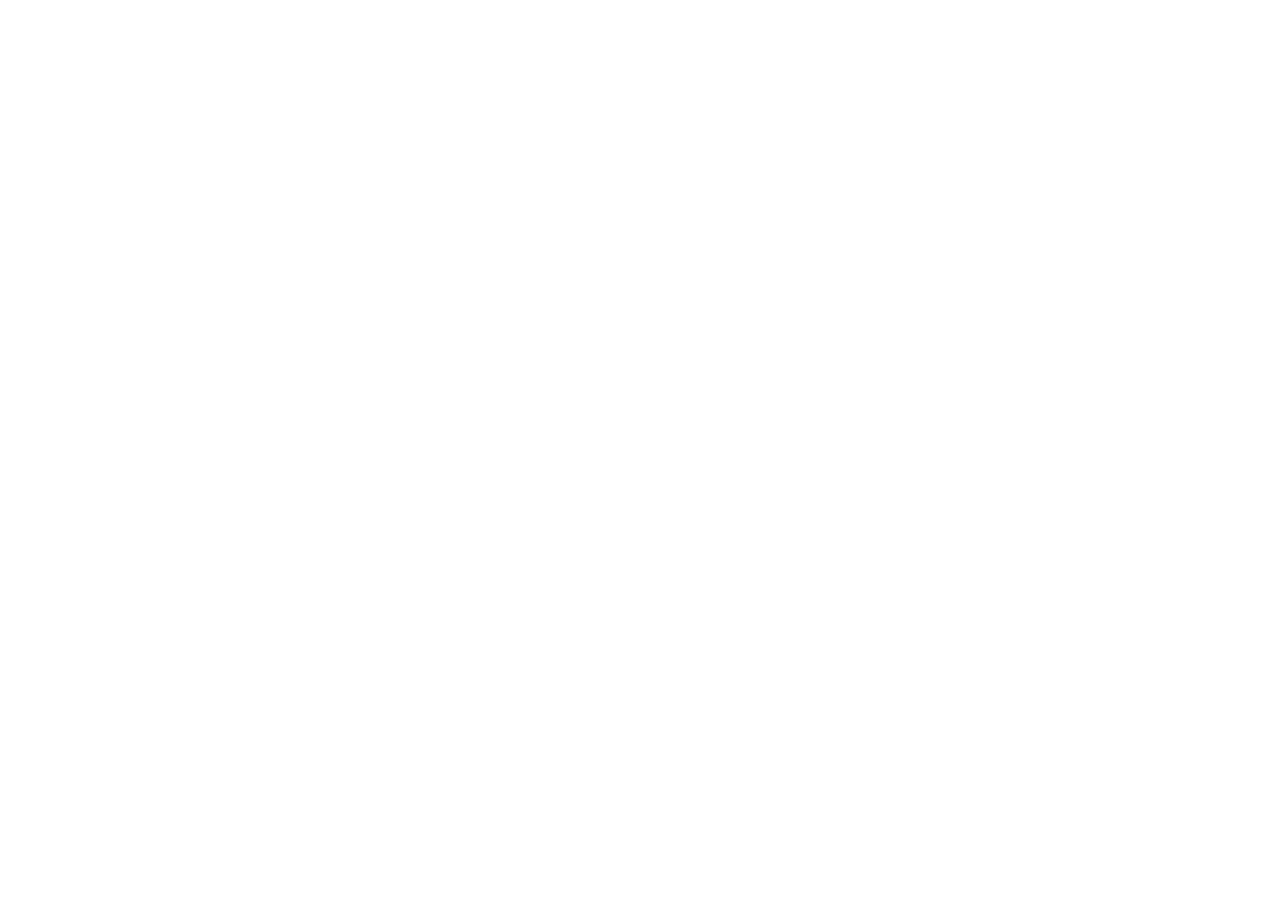
==== commit 76f0f0bc: "Update index.html" ====
--- a/index.html
+++ b/index.html
@@ -2,36 +2,17 @@
 <html lang="zh-CN" dir="ltr">
   <head>
     <meta charset="utf-8">
-    
     <title>Notes</title>
     <meta name="description" content="一个笔记仓库">
     <meta name="generator" content="VitePress v1.5.0">
     <link rel="preload stylesheet" href="/assets/style.Beupbnpp.css" as="style">
     <link rel="preload stylesheet" href="/vp-icons.css" as="style">
-    
     <script type="module" src="/assets/app.Dc4OS7PX.js"></script>
-    <link rel="modulepreload" href="/assets/chunks/theme.Cx3VHzwT.js">
-    <link rel="modulepreload" href="/assets/chunks/framework.CatdJ2Iz.js">
-    <link rel="modulepreload" href="/assets/index.md.B7C1iczK.lean.js">
     <meta name="viewport" content="width=device-width, initial-scale=1.0, maximum-scale=1.0, user-scalable=0">
-    <link rel="icon" type="image/png" href="/favicons/favicon_16.png" sizes="16x16">
-    <link rel="icon" type="image/png" href="/favicons/favicon_32.png" sizes="32x32">
-    <link rel="icon" type="image/png" href="/favicons/favicon_64.png" sizes="64x64">
-    <link rel="icon" type="image/png" href="/favicons/favicon_96.png" sizes="96x96">
-    <link rel="icon" type="image/png" href="/favicons/favicon_128.png" sizes="128x128">
-    <link rel="icon" type="image/png" href="/favicons/favicon_192.png" sizes="192x192">
-    <link rel="icon" type="image/svg+xml" href="/title_logo.svg">
-    <link rel="shortcut icon" href="/favicon.ico">
-    <link rel="apple-touch-icon" href="/favicons/apple-touch-icon.png" sizes="180x180">
+    <link rel="icon" type="image/png" href="/icons/700.png" sizes="700x700">
     <meta name="apple-mobile-web-app-title" content="LinhoNotes">
     <link rel="manifest" href="/site.webmanifest">
     <script id="check-dark-mode">(()=>{const e=localStorage.getItem("vitepress-theme-appearance")||"auto",a=window.matchMedia("(prefers-color-scheme: dark)").matches;(!e||e==="auto"?a:e==="dark")&&document.documentElement.classList.add("dark")})();</script>
     <script id="check-mac-os">document.documentElement.classList.toggle("mac",/Mac|iPhone|iPod|iPad/i.test(navigator.platform));</script>
   </head>
-  <body>
-    <div id="app"><div class="Layout" data-v-d8b57b2d><!--[--><!--]--><!--[--><span tabindex="-1" data-v-c8291ffa></span><a href="#VPContent" class="VPSkipLink visually-hidden" data-v-c8291ffa> Skip to content </a><!--]--><!----><header class="VPNav" data-v-d8b57b2d data-v-7ad780c2><div class="VPNavBar" data-v-7ad780c2 data-v-9fd4d1dd><div class="wrapper" data-v-9fd4d1dd><div class="container" data-v-9fd4d1dd><div class="title" data-v-9fd4d1dd><div class="VPNavBarTitle" data-v-9fd4d1dd data-v-9f43907a><a class="title" href="/" data-v-9f43907a><!--[--><!--]--><!--[--><img class="VPImage logo" src="/title_logo.svg" alt data-v-ab19afbb><!--]--><span data-v-9f43907a>LinhoNotes</span><!--[--><!--]--></a></div></div><div class="content" data-v-9fd4d1dd><div class="content-body" data-v-9fd4d1dd><!--[--><!--]--><div class="VPNavBarSearch search" data-v-9fd4d1dd><!--[--><!----><div id="docsearch"><button type="button" class="DocSearch DocSearch-Button" aria-label="搜索"><span class="DocSearch-Button-Container"><span class="vp-icon DocSearch-Search-Icon"></span><span class="DocSearch-Button-Placeholder">搜索</span></span><span class="DocSearch-Button-Keys"><kbd class="DocSearch-Button-Key"></kbd><kbd class="DocSearch-Button-Key">K</kbd></span></button></div><!--]--></div><nav aria-labelledby="main-nav-aria-label" class="VPNavBarMenu menu" data-v-9fd4d1dd data-v-afb2845e><span id="main-nav-aria-label" class="visually-hidden" data-v-afb2845e> Main Navigation </span><!--[--><!--[--><a class="VPLink link VPNavBarMenuLink" href="/高等数学/" tabindex="0" data-v-afb2845e data-v-815115f5><!--[--><span data-v-815115f5>高数</span><!--]--></a><!--]--><!--[--><a class="VPLink link VPNavBarMenuLink" href="/线性代数/" tabindex="0" data-v-afb2845e data-v-815115f5><!--[--><span data-v-815115f5>线代</span><!--]--></a><!--]--><!--[--><a class="VPLink link VPNavBarMenuLink" href="/机甲大师/" tabindex="0" data-v-afb2845e data-v-815115f5><!--[--><span data-v-815115f5>RM</span><!--]--></a><!--]--><!--[--><a class="VPLink link VPNavBarMenuLink" href="/JavaScript 教程/" tabindex="0" data-v-afb2845e data-v-815115f5><!--[--><span data-v-815115f5>JS</span><!--]--></a><!--]--><!--[--><a class="VPLink link VPNavBarMenuLink" href="/C-C++ 相关/" tabindex="0" data-v-afb2845e data-v-815115f5><!--[--><span data-v-815115f5>C++</span><!--]--></a><!--]--><!--[--><a class="VPLink link VPNavBarMenuLink" href="/算法相关/" tabindex="0" data-v-afb2845e data-v-815115f5><!--[--><span data-v-815115f5>算法</span><!--]--></a><!--]--><!--[--><a class="VPLink link VPNavBarMenuLink" href="/仓库贡献指南/" tabindex="0" data-v-afb2845e data-v-815115f5><!--[--><span data-v-815115f5>指南</span><!--]--></a><!--]--><!--[--><div class="nav-divider" data-v-afb2845e></div><!--]--><!--[--><div class="VPFlyout VPNavBarMenuGroup" data-v-afb2845e data-v-bfe7971f><button type="button" class="button" aria-haspopup="true" aria-expanded="false" data-v-bfe7971f><span class="text" data-v-bfe7971f><!----><span data-v-bfe7971f>分享</span><span class="vpi-chevron-down text-icon" data-v-bfe7971f></span></span></button><div class="menu" data-v-bfe7971f><div class="VPMenu" data-v-bfe7971f data-v-20ed86d6><div class="items" data-v-20ed86d6><!--[--><!--[--><div class="share-panel" data-v-20ed86d6><noscript>您已禁用 JavaScript</noscript><svg width="120" height="120" shape-rendering="crispEdges" xmlns="http://www.w3.org/2000/svg" viewBox="0 0 21 21"><defs><!----></defs><rect width="100%" height="100%" fill></rect><path fill d="M0 0h7v1H0zM9 0h1v1H9zM14,0 h7v1H14zM0 1h1v1H0zM6 1h1v1H6zM10 1h2v1H10zM14 1h1v1H14zM20,1 h1v1H20zM0 2h1v1H0zM2 2h3v1H2zM6 2h1v1H6zM8 2h5v1H8zM14 2h1v1H14zM16 2h3v1H16zM20,2 h1v1H20zM0 3h1v1H0zM2 3h3v1H2zM6 3h1v1H6zM8 3h3v1H8zM12 3h1v1H12zM14 3h1v1H14zM16 3h3v1H16zM20,3 h1v1H20zM0 4h1v1H0zM2 4h3v1H2zM6 4h1v1H6zM9 4h3v1H9zM14 4h1v1H14zM16 4h3v1H16zM20,4 h1v1H20zM0 5h1v1H0zM6 5h1v1H6zM9 5h1v1H9zM11 5h2v1H11zM14 5h1v1H14zM20,5 h1v1H20zM0 6h7v1H0zM8 6h1v1H8zM10 6h1v1H10zM12 6h1v1H12zM14,6 h7v1H14zM3 8h2v1H3zM6 8h2v1H6zM12 8h1v1H12zM17 8h2v1H17zM0 9h2v1H0zM5 9h1v1H5zM7 9h2v1H7zM11 9h2v1H11zM15 9h3v1H15zM19,9 h2v1H19zM0 10h2v1H0zM5 10h4v1H5zM12 10h4v1H12zM17 10h1v1H17zM20,10 h1v1H20zM1 11h1v1H1zM3 11h2v1H3zM8 11h4v1H8zM15 11h2v1H15zM19 11h1v1H19zM0 12h1v1H0zM2 12h2v1H2zM6 12h1v1H6zM8 12h1v1H8zM14,12 h7v1H14zM8 13h2v1H8zM13 13h1v1H13zM18,13 h3v1H18zM0 14h7v1H0zM8 14h3v1H8zM13 14h2v1H13zM17 14h2v1H17zM20,14 h1v1H20zM0 15h1v1H0zM6 15h1v1H6zM9 15h3v1H9zM13 15h2v1H13zM18 15h1v1H18zM0 16h1v1H0zM2 16h3v1H2zM6 16h1v1H6zM8 16h2v1H8zM11 16h1v1H11zM14 16h1v1H14zM16 16h1v1H16zM18 16h2v1H18zM0 17h1v1H0zM2 17h3v1H2zM6 17h1v1H6zM8 17h2v1H8zM12 17h1v1H12zM15 17h2v1H15zM0 18h1v1H0zM2 18h3v1H2zM6 18h1v1H6zM9 18h1v1H9zM11 18h2v1H11zM15 18h3v1H15zM19,18 h2v1H19zM0 19h1v1H0zM6 19h1v1H6zM13 19h1v1H13zM15 19h1v1H15zM17 19h1v1H17zM19,19 h2v1H19zM0 20h7v1H0zM10 20h3v1H10zM14 20h3v1H14zM18 20h2v1H18z"></path><!----></svg><button class="copylink">复制链接<span class="folded copy-indicator-wrapper"><svg class="copy-indicator" viewBox="0 0 24 24" width="18" height="18"><path fill="currentColor" d="M9 18.25a.74.74 0 0 1-.53-.25l-5-5a.75.75 0 1 1 1.06-1L9 16.44L19.47 6a.75.75 0 0 1 1.06 1l-11 11a.74.74 0 0 1-.53.25"></path></svg></span></button></div><!--]--><!--]--></div><!--[--><!--]--></div></div></div><!--]--><!--]--></nav><!----><div class="VPNavBarAppearance appearance" data-v-9fd4d1dd data-v-3f90c1a5><button class="VPSwitch VPSwitchAppearance" type="button" role="switch" title aria-checked="false" data-v-3f90c1a5 data-v-be9742d9 data-v-b4ccac88><span class="check" data-v-b4ccac88><span class="icon" data-v-b4ccac88><!--[--><span class="vpi-sun sun" data-v-be9742d9></span><span class="vpi-moon moon" data-v-be9742d9></span><!--]--></span></span></button></div><div class="VPSocialLinks VPNavBarSocialLinks social-links" data-v-9fd4d1dd data-v-ef6192dc data-v-e71e869c><!--[--><a class="VPSocialLink no-icon" href="https://github.com/Linho1219/LinhoNotes" aria-label="github" target="_blank" rel="noopener" data-v-e71e869c data-v-60a9a2d3><span class="vpi-social-github"></span></a><!--]--></div><div class="VPFlyout VPNavBarExtra extra" data-v-9fd4d1dd data-v-f953d92f data-v-bfe7971f><button type="button" class="button" aria-haspopup="true" aria-expanded="false" aria-label="extra navigation" data-v-bfe7971f><span class="vpi-more-horizontal icon" data-v-bfe7971f></span></button><div class="menu" data-v-bfe7971f><div class="VPMenu" data-v-bfe7971f data-v-20ed86d6><!----><!--[--><!--[--><!----><div class="group" data-v-f953d92f><div class="item appearance" data-v-f953d92f><p class="label" data-v-f953d92f>外观</p><div class="appearance-action" data-v-f953d92f><button class="VPSwitch VPSwitchAppearance" type="button" role="switch" title aria-checked="false" data-v-f953d92f data-v-be9742d9 data-v-b4ccac88><span class="check" data-v-b4ccac88><span class="icon" data-v-b4ccac88><!--[--><span class="vpi-sun sun" data-v-be9742d9></span><span class="vpi-moon moon" data-v-be9742d9></span><!--]--></span></span></button></div></div></div><div class="group" data-v-f953d92f><div class="item social-links" data-v-f953d92f><div class="VPSocialLinks social-links-list" data-v-f953d92f data-v-e71e869c><!--[--><a class="VPSocialLink no-icon" href="https://github.com/Linho1219/LinhoNotes" aria-label="github" target="_blank" rel="noopener" data-v-e71e869c data-v-60a9a2d3><span class="vpi-social-github"></span></a><!--]--></div></div></div><!--]--><!--]--></div></div></div><!--[--><!--]--><button type="button" class="VPNavBarHamburger hamburger" aria-label="mobile navigation" aria-expanded="false" aria-controls="VPNavScreen" data-v-9fd4d1dd data-v-6bee1efd><span class="container" data-v-6bee1efd><span class="top" data-v-6bee1efd></span><span class="middle" data-v-6bee1efd></span><span class="bottom" data-v-6bee1efd></span></span></button></div></div></div></div><div class="divider" data-v-9fd4d1dd><div class="divider-line" data-v-9fd4d1dd></div></div></div><!----></header><!----><!----><div class="VPContent is-home" id="VPContent" data-v-d8b57b2d data-v-9a6c75ad><div class="VPHome" data-v-9a6c75ad data-v-07b1ad08><!--[--><!--]--><div class="VPHero has-image VPHomeHero" data-v-07b1ad08 data-v-b10c5094><div class="container" data-v-b10c5094><div class="main" data-v-b10c5094><!--[--><!--]--><!--[--><h1 class="name" data-v-b10c5094><span class="clip" data-v-b10c5094>LinhoNotes</span></h1><p class="text" data-v-b10c5094>Notes in a simple way</p><p class="tagline" data-v-b10c5094>一个多人共建的本科笔记仓库</p><!--]--><!--[--><!--]--><div class="actions" data-v-b10c5094><!--[--><div class="action" data-v-b10c5094><a class="VPButton medium brand" href="https://github.com/Linho1219/LinhoNotes" target="_blank" rel="noreferrer" data-v-b10c5094 data-v-93dc4167>Github 仓库</a></div><div class="action" data-v-b10c5094><a class="VPButton medium alt" href="/README" data-v-b10c5094 data-v-93dc4167>项目简介</a></div><!--]--></div><!--[--><!--]--></div><div class="image" data-v-b10c5094><div class="image-container" data-v-b10c5094><div class="image-bg" data-v-b10c5094></div><!--[--><!--[--><img class="VPImage image-src" src="/homepage_logo.png" alt data-v-ab19afbb><!--]--><!--]--></div></div></div></div><!--[--><!--]--><!--[--><!--]--><div class="VPFeatures VPHomeFeatures" data-v-07b1ad08 data-v-b1eea84a><div class="container" data-v-b1eea84a><div class="items" data-v-b1eea84a><!--[--><div class="grid-6 item" data-v-b1eea84a><a class="VPLink link no-icon VPFeature" href="/%E9%AB%98%E7%AD%89%E6%95%B0%E5%AD%A6" data-v-b1eea84a data-v-bd37d1a2><!--[--><article class="box" data-v-bd37d1a2><!----><h2 class="title" data-v-bd37d1a2>高等数学</h2><p class="details" data-v-bd37d1a2>基于同济第八版《高等数学》教材。持续更新中。</p><!----></article><!--]--></a></div><div class="grid-6 item" data-v-b1eea84a><a class="VPLink link no-icon VPFeature" href="/%E7%BA%BF%E6%80%A7%E4%BB%A3%E6%95%B0" data-v-b1eea84a data-v-bd37d1a2><!--[--><article class="box" data-v-bd37d1a2><!----><h2 class="title" data-v-bd37d1a2>线性代数</h2><p class="details" data-v-bd37d1a2>基于同济第七版《工程数学：线性代数》教材。持续更新中。</p><!----></article><!--]--></a></div><div class="grid-6 item" data-v-b1eea84a><a class="VPLink link no-icon VPFeature" href="/%E6%95%B0%E5%AD%A6%E5%88%86%E6%9E%90" data-v-b1eea84a data-v-bd37d1a2><!--[--><article class="box" data-v-bd37d1a2><!----><h2 class="title" data-v-bd37d1a2>数学分析</h2><p class="details" data-v-bd37d1a2>又称高级微积分，分析学中最古老、最基本的分支。</p><!----></article><!--]--></a></div><div class="grid-6 item" data-v-b1eea84a><a class="VPLink link no-icon VPFeature" href="/%E6%9C%BA%E7%94%B2%E5%A4%A7%E5%B8%88" data-v-b1eea84a data-v-bd37d1a2><!--[--><article class="box" data-v-bd37d1a2><!----><h2 class="title" data-v-bd37d1a2>机甲大师</h2><p class="details" data-v-bd37d1a2>RoboMaster 是大疆承办，面向全球大学生开展的机器人竞赛。</p><!----></article><!--]--></a></div><div class="grid-6 item" data-v-b1eea84a><a class="VPLink link no-icon VPFeature" href="/JavaScript%20%E6%95%99%E7%A8%8B" data-v-b1eea84a data-v-bd37d1a2><!--[--><article class="box" data-v-bd37d1a2><!----><h2 class="title" data-v-bd37d1a2>JavaScript 教程</h2><p class="details" data-v-bd37d1a2>基于 Wangdoc 和 W3school JavaScript 教程。</p><!----></article><!--]--></a></div><div class="grid-6 item" data-v-b1eea84a><a class="VPLink link no-icon VPFeature" href="/C-C++%20%E7%9B%B8%E5%85%B3" data-v-b1eea84a data-v-bd37d1a2><!--[--><article class="box" data-v-bd37d1a2><!----><h2 class="title" data-v-bd37d1a2>C/C++ 相关</h2><p class="details" data-v-bd37d1a2>包含 C/C++ 程序设计教程与 C++ Primer 笔记。</p><!----></article><!--]--></a></div><div class="grid-6 item" data-v-b1eea84a><a class="VPLink link no-icon VPFeature" href="/%E7%AE%97%E6%B3%95%E7%9B%B8%E5%85%B3" data-v-b1eea84a data-v-bd37d1a2><!--[--><article class="box" data-v-bd37d1a2><!----><h2 class="title" data-v-bd37d1a2>算法相关</h2><p class="details" data-v-bd37d1a2>包含算法学习与做题笔记。基于 C++。</p><!----></article><!--]--></a></div><div class="grid-6 item" data-v-b1eea84a><a class="VPLink link no-icon VPFeature" href="/%E5%A4%A7%E5%AD%A6%E7%89%A9%E7%90%86" data-v-b1eea84a data-v-bd37d1a2><!--[--><article class="box" data-v-bd37d1a2><!----><h2 class="title" data-v-bd37d1a2>大学物理</h2><p class="details" data-v-bd37d1a2>大学物理速通笔记，期末速成的产物。毕竟这种课谁想上啊。</p><!----></article><!--]--></a></div><div class="grid-6 item" data-v-b1eea84a><a class="VPLink link no-icon VPFeature" href="/%E6%A8%A1%E6%8B%9F%E7%94%B5%E8%B7%AF" data-v-b1eea84a data-v-bd37d1a2><!--[--><article class="box" data-v-bd37d1a2><!----><h2 class="title" data-v-bd37d1a2>模拟电路</h2><p class="details" data-v-bd37d1a2>包含模拟电路相关知识，放大器、滤波器、振荡器等的原理与应用。</p><!----></article><!--]--></a></div><div class="grid-6 item" data-v-b1eea84a><a class="VPLink link no-icon VPFeature" href="/%E6%80%9D%E6%94%BF%E7%9B%B8%E5%85%B3" data-v-b1eea84a data-v-bd37d1a2><!--[--><article class="box" data-v-bd37d1a2><!----><h2 class="title" data-v-bd37d1a2>思政相关</h2><p class="details" data-v-bd37d1a2>你说得对，但是这是中国特色社会主义教育内容。</p><!----></article><!--]--></a></div><div class="grid-6 item" data-v-b1eea84a><a class="VPLink link no-icon VPFeature" href="/%E4%BB%93%E5%BA%93%E8%B4%A1%E7%8C%AE%E6%8C%87%E5%8D%97" data-v-b1eea84a data-v-bd37d1a2><!--[--><article class="box" data-v-bd37d1a2><!----><h2 class="title" data-v-bd37d1a2>仓库贡献指南</h2><p class="details" data-v-bd37d1a2>包含本项目的写作规范、开发文档以及私有 Markdown 语法。</p><!----></article><!--]--></a></div><div class="grid-6 item" data-v-b1eea84a><a class="VPLink link no-icon VPFeature" href="/%E6%9D%82%E9%A1%B9" data-v-b1eea84a data-v-bd37d1a2><!--[--><article class="box" data-v-bd37d1a2><!----><h2 class="title" data-v-bd37d1a2>杂项</h2><p class="details" data-v-bd37d1a2>如题，杂七杂八的东西。还不少。</p><!----></article><!--]--></a></div><!--]--></div></div></div><!--[--><!--]--><div class="vp-doc container" style="" data-v-07b1ad08 data-v-c141a4bd><!--[--><div style="position:relative;" data-v-07b1ad08><div></div></div><!--]--></div></div></div><!----><!--[--><!----><!--]--></div></div>
-    <script>window.__VP_HASH_MAP__=JSON.parse("{\"c-c__ 相关_c-c__程序设计教程_1 进制与编码.md\":\"BMFnBGgw\",\"c-c__ 相关_c-c__程序设计教程_2 指针.md\":\"DH4h4z4_\",\"c-c__ 相关_c-c__程序设计教程_3 联合体_枚举_自定义类型.md\":\"C24dNk9i\",\"c-c__ 相关_c-c__程序设计教程_4 文件的读写.md\":\"sUKFCUz-\",\"c-c__ 相关_c-c__程序设计教程_5 位运算.md\":\"BU_a9Y0A\",\"c-c__ 相关_c-c__程序设计教程_6 预处理器.md\":\"D0aL9yhF\",\"c-c__ 相关_c-c__程序设计教程_7 类与对象.md\":\"Dk7Y8TFy\",\"c-c__ 相关_c-c__程序设计教程_index.md\":\"DaUw8moN\",\"c-c__ 相关_c__ primer_index.md\":\"6NB_Vzjw\",\"c-c__ 相关_c__ primer_第1章 开始.md\":\"CDTELSlQ\",\"c-c__ 相关_c__ primer_零散的笔记素材.md\":\"CuynfRJ8\",\"c-c__ 相关_index.md\":\"fM1Dk1Rr\",\"index.md\":\"B7C1iczK\",\"javascript 教程_1 入门_1.1 导论.md\":\"D2eEURe7\",\"javascript 教程_1 入门_1.2 历史.md\":\"C2XOLsk7\",\"javascript 教程_1 入门_1.3 基本语法.md\":\"CZxYLq_R\",\"javascript 教程_1 入门_1.4 实现.md\":\"BFY82YCv\",\"javascript 教程_2 数据_2.1 数据类型.md\":\"CEUaDHWi\",\"javascript 教程_2 数据_2.2 null_ undefined 和布尔.md\":\"CQsfVKHE\",\"javascript 教程_2 数据_2.3 数值和大整数.md\":\"Bnxcfw0I\",\"javascript 教程_2 数据_2.4 字符串.md\":\"D7S9Ijf1\",\"javascript 教程_2 数据_2.5 对象.md\":\"FWT_dM7x\",\"javascript 教程_2 数据_2.6 函数.md\":\"C0CuRaOH\",\"javascript 教程_2 数据_2.7 数组.md\":\"DyZVlqHO\",\"javascript 教程_2 数据_2.8 包装对象.md\":\"BHXrU68V\",\"javascript 教程_2 数据_2.9 作用域.md\":\"BwvCq5tQ\",\"javascript 教程_3 运算符_3.1 算术运算符.md\":\"uRWn4pYd\",\"javascript 教程_3 运算符_3.2 比较运算符.md\":\"DZ574S6G\",\"javascript 教程_3 运算符_3.3 逻辑运算符.md\":\"dFt3Np_v\",\"javascript 教程_3 运算符_3.4 位运算符.md\":\"B5_unBq4\",\"javascript 教程_3 运算符_3.5 其他运算符.md\":\"B-NAfcdj\",\"javascript 教程_3 运算符_3.6 运算顺序.md\":\"BYH4KJKc\",\"javascript 教程_4 标准库_4.1 object 对象.md\":\"BXmLlZnG\",\"javascript 教程_4 标准库_4.10 json 对象.md\":\"Dfw8XJJN\",\"javascript 教程_4 标准库_4.2 属性描述对象.md\":\"D8FcbfSI\",\"javascript 教程_4 标准库_4.3 array 对象.md\":\"DhYDHBbu\",\"javascript 教程_4 标准库_4.4 boolean 对象.md\":\"B6LqmQ4b\",\"javascript 教程_4 标准库_4.5 number 对象.md\":\"8-w-PnAY\",\"javascript 教程_4 标准库_4.6 string 对象.md\":\"EpXqE6_b\",\"javascript 教程_4 标准库_4.7 math 对象.md\":\"CyXdumkq\",\"javascript 教程_4 标准库_4.8 date 对象.md\":\"UBzHSS9Y\",\"javascript 教程_4 标准库_4.9 regexp 对象.md\":\"CMgJTVgX\",\"javascript 教程_5 调试_5.1 错误与处理.md\":\"eRREaMWu\",\"javascript 教程_5 调试_5.2 控制台.md\":\"B3BKeuGi\",\"javascript 教程_5 调试_5.3 断点.md\":\"CPPlKVA5\",\"javascript 教程_index.md\":\"DGWso1IQ\",\"readme.md\":\"BO0jt_Wo\",\"s.md\":\"__wpZsAh\",\"仓库贡献指南_index.md\":\"BcDvYSrP\",\"仓库贡献指南_markdown 语法规范_1 基本语法.md\":\"CZufRECA\",\"仓库贡献指南_markdown 语法规范_2 基本扩展.md\":\"Cz2_Bdzy\",\"仓库贡献指南_markdown 语法规范_3 私有扩展.md\":\"hs9uAzgw\",\"仓库贡献指南_写作规范_1 目录结构.md\":\"Bp7euzfM\",\"仓库贡献指南_写作规范_2 标题.md\":\"FcblQ3VZ\",\"仓库贡献指南_写作规范_3 正文.md\":\"CDWNV5D_\",\"仓库贡献指南_写作规范_5 代码.md\":\"CcRmr3I5\",\"仓库贡献指南_网站开发_1 概述.md\":\"D-oRFpae\",\"仓库贡献指南_网站开发_2 快速开始.md\":\"SRPHVTTv\",\"仓库贡献指南_网站开发_3 项目结构_index.md\":\"TI7pLWKx\",\"仓库贡献指南_网站开发_3 项目结构_短链接分享.md\":\"CkajuBcF\",\"大学物理_1 力学_1.1 质点运动学.md\":\"ZZj01p-L\",\"大学物理_1 力学_1.2 质点动力学.md\":\"YVz3nYl0\",\"大学物理_1 力学_1.3 刚体力学基础.md\":\"CVlgR1Uk\",\"大学物理_1 力学_1.4 机械振动与机械波.md\":\"A2eP1wUb\",\"大学物理_2 热学_2.1 气体动理论.md\":\"C6fuktG9\",\"大学物理_2 热学_2.2 热力学定律.md\":\"-h1CIILE\",\"大学物理_3 相对论_3.1 时空变换.md\":\"BO9SUA4o\",\"大学物理_3 相对论_3.2 相对论质点动力学.md\":\"z4OKlO_0\",\"大学物理_index.md\":\"CualTk3f\",\"思政相关_index.md\":\"B08UJ3Rr\",\"思政相关_思政_思想道德与法治全书概要.md\":\"CeRgqN9l\",\"思政相关_思政_第一章.md\":\"CxoV7N_Z\",\"思政相关_思政_第三章 第四章题库.md\":\"CQXln_0_\",\"思政相关_思政_第三章.md\":\"C5S8-WDQ\",\"思政相关_思政_第二章.md\":\"DodJ7V4f\",\"思政相关_思政_第四章.md\":\"Sj0dagFq\",\"思政相关_思政_绪论.md\":\"CQyhbVye\",\"思政相关_社会主义发展史_第一讲 导论.md\":\"Bbhn4_0J\",\"思政相关_社会主义发展史_第七讲 崭新阶段：中国特色社会主义的开创和发展.md\":\"Dd22-xQ2\",\"思政相关_社会主义发展史_第三讲 伟大真理：科学社会主义的创立.md\":\"BPTy2xO2\",\"思政相关_社会主义发展史_第二讲 美好憧憬空想社会主义的产生.md\":\"D8-QpJaE\",\"思政相关_社会主义发展史_第五讲 风云变幻：苏联模式的兴衰.md\":\"C3rg-l1W\",\"思政相关_社会主义发展史_第八讲 谱写新篇：中国引l领世界社会主义在21世纪焕发新气象.md\":\"wSugfXGY\",\"思政相关_社会主义发展史_第六讲 开创新路：新中国成立与早期社会主义建设探索.md\":\"OZEhaqLe\",\"思政相关_社会主义发展史_第四讲 俄国十月革命及社会主义的探索.md\":\"PTMONvWl\",\"数学分析_analysis tips.md\":\"DdxeIX0e\",\"数学分析_index.md\":\"CJwZXBp2\",\"数学分析_一元积分学_一元积分学.md\":\"CtcDXnP7\",\"数学分析_一元积分学_一元积分学分析理论-lebesgue定理.md\":\"D6liqQ1F\",\"数学分析_一元积分学_不定积分(1).md\":\"Coc9CsSm\",\"数学分析_一元积分学_不定积分(2).md\":\"8QjFPC-T\",\"数学分析_一元积分学_分析理论的再阐释与补充.md\":\"Bi0e45MC\",\"数学分析_一元积分学_广义积分敛散性分析.md\":\"Bp_OLY0P\",\"数学分析_一元积分学_应用理论.md\":\"D7M2GM9B\",\"数学分析_一元积分学_积分的全局行为（一）.md\":\"N9tuMEmU\",\"数学分析_一元积分学_积分的全局行为（三）——积分估计.md\":\"y7v87t1G\",\"数学分析_一元积分学_积分的全局行为（二）——积分估计.md\":\"Dstnzf0_\",\"数学分析_第8章 可数性.md\":\"GFQqy1BI\",\"机甲大师_1 rm电控笔记_2.2 gpio输出电压.md\":\"Dpn1d9B3\",\"机甲大师_1 rm电控笔记_2.3 外部中断exti.md\":\"Dh6ubGTd\",\"机甲大师_1 rm电控笔记_2.4 tim定时器中断.md\":\"Dppn8ED7\",\"机甲大师_1 rm电控笔记_2.5 uart通信.md\":\"DDNzkJsK\",\"机甲大师_1 rm电控笔记_2.6 pwm呼吸灯.md\":\"AREM-hsw\",\"机甲大师_1 rm电控笔记_2.7 rcc时钟.md\":\"B3llKQO6\",\"机甲大师_1 rm电控笔记_3.1 dma.md\":\"CxUo5HkO\",\"机甲大师_1 rm电控笔记_3.2 dma和遥控器控制.md\":\"BBQk04yI\",\"机甲大师_1 rm电控笔记_3.3 freertos.md\":\"B3iTOrmf\",\"机甲大师_1 rm电控笔记_3.4 can通信协议.md\":\"CJZ161vV\",\"机甲大师_1 rm电控笔记_3.5 can通信与hal库.md\":\"bbn3fQvj\",\"机甲大师_1 rm电控笔记_3.6 can与大疆电机控制.md\":\"BJesidDM\",\"机甲大师_1 rm电控笔记_4.1 i2c通信协议.md\":\"DPtg4cBC\",\"机甲大师_1 rm电控笔记_4.2 spi通信协议.md\":\"Ch1enLyt\",\"机甲大师_1 rm电控笔记_4.3 其他通信协议.md\":\"M0a_67Bo\",\"机甲大师_1 rm电控笔记_5.1 pid.md\":\"uba_mbTl\",\"机甲大师_1 rm电控笔记_5.2 pid与闭环电机控制.md\":\"Cz-UwL3S\",\"机甲大师_1 rm电控笔记_5.3 lqr算法.md\":\"Bef9mt-G\",\"机甲大师_1 rm电控笔记_6.1 滤波算法-基础滤波算法.md\":\"BkWnmaD8\",\"机甲大师_1 rm电控笔记_6.2 滤波算法-卡尔曼滤波.md\":\"UHGEzoJI\",\"机甲大师_2 csu_rm作业_第二讲.md\":\"BtGQihCo\",\"机甲大师_index.md\":\"BtX9hzBZ\",\"杂项_index.md\":\"5grcbFK7\",\"杂项_图论_1.1 欧拉图问题.md\":\"iQoETgxT\",\"杂项_图论_index.md\":\"Dkj7apbB\",\"杂项_大物实验_0 简介.md\":\"CNXvGGUW\",\"杂项_大物实验_2 误差理论与数据处理.md\":\"Bxnp5Cuk\",\"杂项_大物实验_3 杨氏弹性模量.md\":\"qfGsp5ml\",\"杂项_零散_3分钟快速成为脚本小子.md\":\"Dz3_iI9q\",\"杂项_零散_xdu选课规划.md\":\"DmzixlkR\",\"杂项_零散_一些值得关注的竞赛.md\":\"DFwXIuPh\",\"杂项_零散_元宇宙文化导论.md\":\"B4xe7Rzb\",\"杂项_零散_关于计科本科学习的一些经验分享.md\":\"BVDqj1wh\",\"杂项_零散_军事理论.md\":\"DEzS6TUo\",\"杂项_零散_同济主修专业确认相关.md\":\"DPjno9R8\",\"杂项_零散_生涯规划与职业能力提升.md\":\"Cai0wjMG\",\"杂项_高等代数_la_g tips.md\":\"CkanVeFX\",\"模拟电路_1 半导体_1.1 半导体基础知识.md\":\"DmS8Cp86\",\"模拟电路_1 半导体_1.2 半导体二极管.md\":\"Dsj_2TDw\",\"模拟电路_1 半导体_1.2e 二极管的典型应用电路.md\":\"2SymPYcc\",\"模拟电路_1 半导体_1.3 晶体三极管.md\":\"CerG5VSF\",\"模拟电路_1 半导体_1.3e 三极管例题.md\":\"TIBVPD9h\",\"模拟电路_1 半导体_1.4 场效应管.md\":\"Bjys4is1\",\"模拟电路_index.md\":\"B2FV9uEf\",\"算法相关_index.md\":\"C54OiNNY\",\"算法相关_算法做题笔记_cfr949.md\":\"BblGBcEY\",\"算法相关_算法做题笔记_cfr978.md\":\"ezIhVpqZ\",\"算法相关_算法做题笔记_cfr985.md\":\"VjDNwBgY\",\"算法相关_算法做题笔记_cfr987.md\":\"CwHgpCVC\",\"算法相关_算法做题笔记_cfr988.md\":\"DkoRUEiM\",\"算法相关_算法做题笔记_cfr991.md\":\"DEXtbuZ4\",\"算法相关_算法做题笔记_cfr994 (div. 2).md\":\"zlFuMuv9\",\"算法相关_算法做题笔记_codeforces global round 28.md\":\"CGBvUcfJ\",\"算法相关_算法做题笔记_codeton round 9 赛后复盘.md\":\"-n1HGCfi\",\"算法相关_算法做题笔记_horrible's tips.md\":\"CyPCIbvS\",\"算法相关_算法做题笔记_思维题 9 道_思维题9道 题解.md\":\"BtAUs94w\",\"算法相关_算法做题笔记_思维题 9 道_思维题9道 题面.md\":\"BCKZUouE\",\"算法相关_算法学习笔记_cdq分治 学习笔记.md\":\"CLBUSW50\",\"算法相关_算法学习笔记_const关键字小结.md\":\"D8k9ZRn0\",\"算法相关_算法学习笔记_kruskal重构树 学习笔记.md\":\"CLMNvrOt\",\"算法相关_算法学习笔记_numeric_limits 学习笔记.md\":\"Buvnm7Lm\",\"算法相关_算法学习笔记_pólya 计数 学习笔记.md\":\"Cz2sYM1z\",\"算法相关_算法学习笔记_stl-set 学习笔记.md\":\"p8loDrw5\",\"算法相关_算法学习笔记_tarjan算法总结.md\":\"D_KN0-VD\",\"算法相关_算法学习笔记_trick 异或哈希 学习笔记.md\":\"C2nfEjLx\",\"算法相关_算法学习笔记_元组类型（tuple types） 学习笔记.md\":\"B-0a2OEI\",\"算法相关_算法学习笔记_割点与桥 学习笔记.md\":\"DvvrHW72\",\"算法相关_算法学习笔记_双连通分量 学习笔记.md\":\"DLTYpMHn\",\"算法相关_算法学习笔记_可持久化并查集 学习笔记.md\":\"CMxQblNp\",\"算法相关_算法学习笔记_可持久化数据结构 导论.md\":\"DgGXjBSk\",\"算法相关_算法学习笔记_可持久化线段树 学习笔记.md\":\"aaYPs1j8\",\"算法相关_算法学习笔记_哈希表 学习笔记.md\":\"DUfjtgAD\",\"算法相关_算法学习笔记_图论基础 学习笔记.md\":\"CaTpradW\",\"算法相关_算法学习笔记_多项式与生成函数 概论.md\":\"C-0n-cH8\",\"算法相关_算法学习笔记_好用的内置函数总结.md\":\"e0ftF04C\",\"算法相关_算法学习笔记_巧思.md\":\"n2D6XJK7\",\"算法相关_算法学习笔记_序理论 学习笔记.md\":\"D29EMezZ\",\"算法相关_算法学习笔记_抽象代数基本概念.md\":\"B2O3oXpG\",\"算法相关_算法学习笔记_数据的离散化方式小结.md\":\"Dr-KzQ96\",\"算法相关_算法学习笔记_数论分块 学习笔记.md\":\"jLZLT-15\",\"算法相关_算法学习笔记_斐波那契数列 学习笔记.md\":\"mGBc_jY-\",\"算法相关_算法学习笔记_最大流 学习笔记.md\":\"D7qvaqz2\",\"算法相关_算法学习笔记_权值线段树 学习笔记.md\":\"7l77cpWA\",\"算法相关_算法学习笔记_树状数组 学习笔记.md\":\"B9LoJNHW\",\"算法相关_算法学习笔记_网络流基础 学习笔记.md\":\"CDFgaiHf\",\"算法相关_算法学习笔记_莫比乌斯反演 学习笔记.md\":\"CiO64M-N\",\"线性代数_1 行列式_1.1 二阶与三阶行列式.md\":\"BIEcndNf\",\"线性代数_1 行列式_1.2 全排列和对换.md\":\"CPTOdng7\",\"线性代数_1 行列式_1.3 n阶行列式的定义.md\":\"Fgq0cITx\",\"线性代数_1 行列式_1.4 行列式的性质.md\":\"CxzRf7wR\",\"线性代数_1 行列式_1.5 行列式按行(列)展开.md\":\"CiyT6dpg\",\"线性代数_1 行列式_1.6 专题：行列式的计算.md\":\"B5ke-7f9\",\"线性代数_1 行列式_1.7 克拉默法则（一）.md\":\"CduS1Z4X\",\"线性代数_2 矩阵_2.1 线性方程组和矩阵.md\":\"CRji6aca\",\"线性代数_2 矩阵_2.2 矩阵的运算.md\":\"BGcgvUVj\",\"线性代数_2 矩阵_2.3 逆矩阵.md\":\"WzvjrLrF\",\"线性代数_2 矩阵_2.4 矩阵公式总结.md\":\"C29bD6EV\",\"线性代数_2 矩阵_2.5 矩阵分块法.md\":\"BLlfnNI0\",\"线性代数_2 矩阵_2.6 克拉默法则（二）.md\":\"DEtlUF2W\",\"线性代数_3 矩阵初等变换与线性方程组_3.1 从方程组到矩阵初等变换.md\":\"BOMv5hxM\",\"线性代数_3 矩阵初等变换与线性方程组_3.2 秩与方程组解的情况.md\":\"CdB7c4Fl\",\"线性代数_3 矩阵初等变换与线性方程组_3.3 用矩阵解线性方程组.md\":\"ZqvR6uT4\",\"线性代数_3 矩阵初等变换与线性方程组_3.4 再谈初等变换与秩.md\":\"DHp_-8AI\",\"线性代数_4 向量组的线性相关性_4.1 向量组及其线性组合.md\":\"BWOBwcsC\",\"线性代数_4 向量组的线性相关性_4.2 向量组的线性相关性.md\":\"8Bx-mhH-\",\"线性代数_4 向量组的线性相关性_4.3 线性方程组解的结构.md\":\"Fn-Aa5NP\",\"线性代数_4 向量组的线性相关性_4.4 向量空间.md\":\"C4c7ufFD\",\"线性代数_5 相似矩阵及二次型_5.1 对角化、特征值与特征向量.md\":\"Bbo-VUep\",\"线性代数_5 相似矩阵及二次型_5.2 相似矩阵.md\":\"DkVJno7T\",\"线性代数_5 相似矩阵及二次型_5.3 内积、长度及正交.md\":\"Bl6sEEPW\",\"线性代数_5 相似矩阵及二次型_5.4 对称矩阵的对角化.md\":\"BKZ8Q4t4\",\"线性代数_5 相似矩阵及二次型_5.5 二次型及其标准形.md\":\"BYOiyEzj\",\"线性代数_5 相似矩阵及二次型_5.6 正交变换化标准形.md\":\"D6sV_QNq\",\"线性代数_5 相似矩阵及二次型_5.7 配方法化标准形.md\":\"C5kaC18Y\",\"线性代数_5 相似矩阵及二次型_5.8 正定二次型.md\":\"fIaqnCHr\",\"线性代数_6 线性空间与线性变换_6.1 线性空间的定义与性质.md\":\"BB46tlI6\",\"线性代数_6 线性空间与线性变换_6.2 维数、基与坐标.md\":\"DrG9otPV\",\"线性代数_6 线性空间与线性变换_6.3 基变换与坐标变换.md\":\"Bx8CyI6T\",\"线性代数_6 线性空间与线性变换_6.4 线性变换及其矩阵表示.md\":\"CpQu6W0g\",\"线性代数_index.md\":\"BbHakjxG\",\"高中物理_1 运动的描述_1.1 空间和时间.md\":\"ffBb7Ndh\",\"高中物理_1 运动的描述_1.2 质点与位移.md\":\"CGIz90vX\",\"高中物理_1 运动的描述_1.3 速度.md\":\"BksXjj_d\",\"高中物理_index.md\":\"CjIcVbBG\",\"高等数学_1 函数与极限_1.1 映射与函数.md\":\"CRcIesnk\",\"高等数学_1 函数与极限_1.10 函数的连续性与间断点.md\":\"l-u2u2BW\",\"高等数学_1 函数与极限_1.11 连续函数的运算.md\":\"BpfCfET1\",\"高等数学_1 函数与极限_1.12 连续函数的性质.md\":\"D02Z_ghF\",\"高等数学_1 函数与极限_1.13 补充：常见不等式.md\":\"C6_HScWy\",\"高等数学_1 函数与极限_1.14 补充：不动点法.md\":\"eM1B5s7u\",\"高等数学_1 函数与极限_1.2 三角与双曲衔接专题.md\":\"C9iVcHx5\",\"高等数学_1 函数与极限_1.3 数列的极限.md\":\"BRR1M0GR\",\"高等数学_1 函数与极限_1.4 函数的极限.md\":\"Ch7t_Dst\",\"高等数学_1 函数与极限_1.5 无穷小与无穷大.md\":\"DXoBG1h2\",\"高等数学_1 函数与极限_1.6 极限运算法则.md\":\"Dp5RVege\",\"高等数学_1 函数与极限_1.7 极限存在准则 重要极限.md\":\"DTXttKjA\",\"高等数学_1 函数与极限_1.8 夹逼定理求极限专题.md\":\"-xUbg7Yu\",\"高等数学_1 函数与极限_1.9 无穷小的比较.md\":\"DHjq1jst\",\"高等数学_1 函数与极限_1.e 启发性例题.md\":\"BHuHIuo1\",\"高等数学_2 导数和微分_2.1 导数概念.md\":\"CHoD_em0\",\"高等数学_2 导数和微分_2.2 函数求导法则.md\":\"D3_8mRjo\",\"高等数学_2 导数和微分_2.3 高阶导数.md\":\"ClxAPXcz\",\"高等数学_2 导数和微分_2.4 隐函数与参数方程.md\":\"Br7Dr70A\",\"高等数学_2 导数和微分_2.5 函数的微分.md\":\"CjRQDZIt\",\"高等数学_2 导数和微分_2.6 补充：极坐标与常见图线.md\":\"CdVy1sdi\",\"高等数学_2 导数和微分_2.e 启发性例题.md\":\"CJp_fl_g\",\"高等数学_3 导数的应用_3.1 微分中值定理.md\":\"0-ffeoC3\",\"高等数学_3 导数的应用_3.2 洛必达法则.md\":\"DYiwmxnE\",\"高等数学_3 导数的应用_3.3 极限计算专题.md\":\"KClr7vHT\",\"高等数学_3 导数的应用_3.4 泰勒公式.md\":\"DeYAwMbX\",\"高等数学_3 导数的应用_3.5 泰勒题型专题.md\":\"WOdMfLJx\",\"高等数学_3 导数的应用_3.6 单调性与凹凸性.md\":\"Bx4wBX6b\",\"高等数学_3 导数的应用_3.7 极值与最值.md\":\"D68d1kBW\",\"高等数学_3 导数的应用_3.8 曲率.md\":\"CK-x2avU\",\"高等数学_4 不定积分_4.1 不定积分的概念与性质.md\":\"BhD9OI8N\",\"高等数学_4 不定积分_4.2 换元积分法.md\":\"CQ7uDf7_\",\"高等数学_4 不定积分_4.3 分部积分法.md\":\"BPYEF74N\",\"高等数学_4 不定积分_4.4 不定积分中的三角.md\":\"B6Gc5rBA\",\"高等数学_4 不定积分_4.5 有理函数的积分.md\":\"DeyqrlZ9\",\"高等数学_4 不定积分_奥斯特罗格拉茨基方法.md\":\"CnhK7ur4\",\"高等数学_4 不定积分_常用积分表.md\":\"DS-Nz3Lv\",\"高等数学_4 不定积分_积分练习题_不定积分.md\":\"Coxu5clf\",\"高等数学_5 定积分_5.1 定积分的概念与性质.md\":\"DCUBs_zp\",\"高等数学_5 定积分_5.2 微积分基本公式.md\":\"C3Cy8yKo\",\"高等数学_5 定积分_5.3 用定积分求数列极限.md\":\"AofVOi0j\",\"高等数学_5 定积分_5.4 定积分的计算.md\":\"ORF_m7rk\",\"高等数学_6 微分方程_6.1 微分方程的概念.md\":\"VTYBAY6j\",\"高等数学_6 微分方程_6.2 一阶微分方程.md\":\"CeaIPyuo\",\"高等数学_7 无穷级数_7.1 正项级数.md\":\"pyxYjdKf\",\"高等数学_index.md\":\"Bn1ll1fL\",\"高等数学_xdu每日一题_240921.md\":\"Cy1BYzEU\",\"高等数学_xdu每日一题_240922.md\":\"B8lu17ap\",\"高等数学_xdu每日一题_240923.md\":\"8Ys1Q3LG\",\"高等数学_xdu每日一题_240924.md\":\"yb3MOyB4\",\"高等数学_xdu每日一题_240925.md\":\"BkII6AqW\",\"高等数学_xdu每日一题_240926.md\":\"C149FtGF\",\"高等数学_xdu每日一题_240927.md\":\"WkzH5AG8\",\"高级英语_1 culture_ communication_ intercultural communication.md\":\"DXwOX1Vq\",\"高级英语_2 contrasting culture values.md\":\"FUjSQHIa\",\"高级英语_3 culture shock intercultural communication.md\":\"SWTdth2-\",\"高级英语_4 communication between cultures verbal communication.md\":\"DUTraTDb\",\"高级英语_index.md\":\"DVILmDXL\"}");window.__VP_SITE_DATA__=JSON.parse("{\"lang\":\"zh-CN\",\"dir\":\"ltr\",\"title\":\"LinhoNotes\",\"description\":\"一个笔记仓库\",\"base\":\"/\",\"head\":[],\"router\":{\"prefetchLinks\":true},\"appearance\":true,\"themeConfig\":{\"logo\":\"/title_logo.svg\",\"nav\":[{\"text\":\"高数\",\"link\":\"/高等数学/\",\"activeMatch\":\"/高等数学/\"},{\"text\":\"线代\",\"link\":\"/线性代数/\",\"activeMatch\":\"/线性代数/\"},{\"text\":\"RM\",\"link\":\"/机甲大师/\",\"activeMatch\":\"/机甲大师/\"},{\"text\":\"JS\",\"link\":\"/JavaScript 教程/\",\"activeMatch\":\"/JavaScript 教程/\"},{\"text\":\"C++\",\"link\":\"/C-C++ 相关/\",\"activeMatch\":\"/C-C\\\\+\\\\+ 相关/\"},{\"text\":\"算法\",\"link\":\"/算法相关/\",\"activeMatch\":\"/算法相关/\"},{\"text\":\"指南\",\"link\":\"/仓库贡献指南/\",\"activeMatch\":\"/仓库贡献指南/\"},{\"component\":\"NavDivider\"},{\"text\":\"分享\",\"items\":[{\"component\":\"Share\"}]}],\"socialLinks\":[{\"icon\":\"github\",\"link\":\"https://github.com/Linho1219/LinhoNotes\"}],\"search\":{\"provider\":\"algolia\",\"options\":{\"appId\":\"VZX3XG9QDI\",\"apiKey\":\"5f1b16068879fe196235e0b2bf6a607a\",\"indexName\":\"linho\",\"placeholder\":\"输入关键词\",\"buttonText\":\"搜索\",\"translations\":{\"button\":{\"buttonText\":\"搜索\",\"buttonAriaLabel\":\"搜索\"},\"modal\":{\"searchBox\":{\"resetButtonTitle\":\"清空\",\"resetButtonAriaLabel\":\"清空\",\"cancelButtonText\":\"取消\",\"cancelButtonAriaLabel\":\"取消\"},\"startScreen\":{\"recentSearchesTitle\":\"最近\",\"noRecentSearchesText\":\"无历史纪录\",\"saveRecentSearchButtonTitle\":\"固定关键词\",\"removeRecentSearchButtonTitle\":\"从历史记录中移除\",\"favoriteSearchesTitle\":\"收藏\",\"removeFavoriteSearchButtonTitle\":\"从收藏夹中移除\"},\"errorScreen\":{\"titleText\":\"无法获取结果\",\"helpText\":\"请检查网络连接\"},\"footer\":{\"selectText\":\"选择\",\"selectKeyAriaLabel\":\"Enter 键\",\"navigateText\":\"导航\",\"navigateUpKeyAriaLabel\":\"上箭头\",\"navigateDownKeyAriaLabel\":\"下箭头\",\"closeText\":\"清空\",\"closeKeyAriaLabel\":\"Esc 键\"},\"noResultsScreen\":{\"noResultsText\":\"未找到\",\"suggestedQueryText\":\"尝试搜索\",\"reportMissingResultsText\":\"有遗漏？\",\"reportMissingResultsLinkText\":\"反馈问题\"}}},\"disableUserPersonalization\":true,\"maxResultsPerGroup\":6}},\"sidebar\":{\"C-C++ 相关\":[{\"text\":\"C-C++ 程序设计教程\",\"items\":[{\"text\":\"1 进制与编码\",\"link\":\"/C-C++ 相关/C-C++程序设计教程/1 进制与编码\"},{\"text\":\"2 指针\",\"link\":\"/C-C++ 相关/C-C++程序设计教程/2 指针\"},{\"text\":\"3 联合体 & 枚举 & 自定义类型\",\"link\":\"/C-C++ 相关/C-C++程序设计教程/3 联合体&枚举&自定义类型\"},{\"text\":\"4 文件的读写\",\"link\":\"/C-C++ 相关/C-C++程序设计教程/4 文件的读写\"},{\"text\":\"5 位运算\",\"link\":\"/C-C++ 相关/C-C++程序设计教程/5 位运算\"},{\"text\":\"6 预处理器\",\"link\":\"/C-C++ 相关/C-C++程序设计教程/6 预处理器\"},{\"text\":\"7 类与对象\",\"link\":\"/C-C++ 相关/C-C++程序设计教程/7 类与对象\"}],\"link\":\"/C-C++ 相关/C-C++程序设计教程/\",\"collapsed\":false},{\"text\":\"C++ Primer\",\"items\":[{\"text\":\"第 1 章 开始\",\"link\":\"/C-C++ 相关/C++ Primer/第1章 开始\"},{\"text\":\"零散的笔记素材\",\"link\":\"/C-C++ 相关/C++ Primer/零散的笔记素材\"}],\"link\":\"/C-C++ 相关/C++ Primer/\",\"collapsed\":false}],\"JavaScript 教程\":[{\"text\":\"1 入门\",\"items\":[{\"text\":\"1.1 导论\",\"link\":\"/JavaScript 教程/1 入门/1.1 导论\"},{\"text\":\"1.2 历史\",\"link\":\"/JavaScript 教程/1 入门/1.2 历史\"},{\"text\":\"1.3 基本语法\",\"link\":\"/JavaScript 教程/1 入门/1.3 基本语法\"},{\"text\":\"1.4 实现\",\"link\":\"/JavaScript 教程/1 入门/1.4 实现\"}],\"collapsed\":false},{\"text\":\"2 数据\",\"items\":[{\"text\":\"2.1 数据类型\",\"link\":\"/JavaScript 教程/2 数据/2.1 数据类型\"},{\"text\":\"2.2 null, undefined 和布尔\",\"link\":\"/JavaScript 教程/2 数据/2.2 null, undefined 和布尔\"},{\"text\":\"2.3 数值和大整数\",\"link\":\"/JavaScript 教程/2 数据/2.3 数值和大整数\"},{\"text\":\"2.4 字符串\",\"link\":\"/JavaScript 教程/2 数据/2.4 字符串\"},{\"text\":\"2.5 对象\",\"link\":\"/JavaScript 教程/2 数据/2.5 对象\"},{\"text\":\"2.6 函数\",\"link\":\"/JavaScript 教程/2 数据/2.6 函数\"},{\"text\":\"2.7 数组\",\"link\":\"/JavaScript 教程/2 数据/2.7 数组\"},{\"text\":\"2.8 包装对象\",\"link\":\"/JavaScript 教程/2 数据/2.8 包装对象\"},{\"text\":\"2.9 作用域\",\"link\":\"/JavaScript 教程/2 数据/2.9 作用域\"}],\"collapsed\":false},{\"text\":\"3 运算符\",\"items\":[{\"text\":\"3.1 算术运算符\",\"link\":\"/JavaScript 教程/3 运算符/3.1 算术运算符\"},{\"text\":\"3.2 比较运算符\",\"link\":\"/JavaScript 教程/3 运算符/3.2 比较运算符\"},{\"text\":\"3.3 逻辑运算符\",\"link\":\"/JavaScript 教程/3 运算符/3.3 逻辑运算符\"},{\"text\":\"3.4 位运算符\",\"link\":\"/JavaScript 教程/3 运算符/3.4 位运算符\"},{\"text\":\"3.5 其他运算符\",\"link\":\"/JavaScript 教程/3 运算符/3.5 其他运算符\"},{\"text\":\"3.6 运算顺序\",\"link\":\"/JavaScript 教程/3 运算符/3.6 运算顺序\"}],\"collapsed\":false},{\"text\":\"4 标准库\",\"items\":[{\"text\":\"4.1 Object 对象\",\"link\":\"/JavaScript 教程/4 标准库/4.1 Object 对象\"},{\"text\":\"4.2 属性描述对象\",\"link\":\"/JavaScript 教程/4 标准库/4.2 属性描述对象\"},{\"text\":\"4.3 Array 对象\",\"link\":\"/JavaScript 教程/4 标准库/4.3 Array 对象\"},{\"text\":\"4.4 Boolean 对象\",\"link\":\"/JavaScript 教程/4 标准库/4.4 Boolean 对象\"},{\"text\":\"4.5 Number 对象\",\"link\":\"/JavaScript 教程/4 标准库/4.5 Number 对象\"},{\"text\":\"4.6 String 对象\",\"link\":\"/JavaScript 教程/4 标准库/4.6 String 对象\"},{\"text\":\"4.7 Math 对象\",\"link\":\"/JavaScript 教程/4 标准库/4.7 Math 对象\"},{\"text\":\"4.8 Date 对象\",\"link\":\"/JavaScript 教程/4 标准库/4.8 Date 对象\"},{\"text\":\"4.9 RegExp 对象\",\"link\":\"/JavaScript 教程/4 标准库/4.9 RegExp 对象\"},{\"text\":\"4.10 JSON 对象\",\"link\":\"/JavaScript 教程/4 标准库/4.10 JSON 对象\"}],\"collapsed\":false},{\"text\":\"5 调试\",\"items\":[{\"text\":\"5.1 错误与处理\",\"link\":\"/JavaScript 教程/5 调试/5.1 错误与处理\"},{\"text\":\"5.2 控制台\",\"link\":\"/JavaScript 教程/5 调试/5.2 控制台\"},{\"text\":\"5.3 断点\",\"link\":\"/JavaScript 教程/5 调试/5.3 断点\"}],\"collapsed\":false}],\"仓库贡献指南\":[{\"text\":\"Markdown 语法规范\",\"items\":[{\"text\":\"1 基本语法\",\"link\":\"/仓库贡献指南/Markdown 语法规范/1 基本语法\"},{\"text\":\"2 基本扩展\",\"link\":\"/仓库贡献指南/Markdown 语法规范/2 基本扩展\"},{\"text\":\"3 私有扩展\",\"link\":\"/仓库贡献指南/Markdown 语法规范/3 私有扩展\"}],\"collapsed\":false},{\"text\":\"写作规范\",\"items\":[{\"text\":\"1 目录结构\",\"link\":\"/仓库贡献指南/写作规范/1 目录结构\"},{\"text\":\"2 标题\",\"link\":\"/仓库贡献指南/写作规范/2 标题\"},{\"text\":\"3 正文\",\"link\":\"/仓库贡献指南/写作规范/3 正文\"},{\"text\":\"5 代码\",\"link\":\"/仓库贡献指南/写作规范/5 代码\"}],\"collapsed\":false},{\"text\":\"网站开发\",\"items\":[{\"text\":\"1 概述\",\"link\":\"/仓库贡献指南/网站开发/1 概述\"},{\"text\":\"2 快速开始\",\"link\":\"/仓库贡献指南/网站开发/2 快速开始\"},{\"text\":\"3 项目结构\",\"items\":[{\"text\":\"短链接分享\",\"link\":\"/仓库贡献指南/网站开发/3 项目结构/短链接分享\"}],\"link\":\"/仓库贡献指南/网站开发/3 项目结构/\"}],\"collapsed\":false}],\"大学物理\":[{\"text\":\"1 力学\",\"items\":[{\"text\":\"1.1 质点运动学\",\"link\":\"/大学物理/1 力学/1.1 质点运动学\"},{\"text\":\"1.2 质点动力学\",\"link\":\"/大学物理/1 力学/1.2 质点动力学\"},{\"text\":\"1.3 刚体力学基础\",\"link\":\"/大学物理/1 力学/1.3 刚体力学基础\"},{\"text\":\"1.4 机械振动与机械波\",\"link\":\"/大学物理/1 力学/1.4 机械振动与机械波\"}],\"collapsed\":false},{\"text\":\"2 热学\",\"items\":[{\"text\":\"2.1 气体动理论\",\"link\":\"/大学物理/2 热学/2.1 气体动理论\"},{\"text\":\"2.2 热力学定律\",\"link\":\"/大学物理/2 热学/2.2 热力学定律\"}],\"collapsed\":false},{\"text\":\"3 相对论\",\"items\":[{\"text\":\"3.1 时空变换\",\"link\":\"/大学物理/3 相对论/3.1 时空变换\"},{\"text\":\"3.2 相对论质点动力学\",\"link\":\"/大学物理/3 相对论/3.2 相对论质点动力学\"}],\"collapsed\":false}],\"思政相关\":[{\"text\":\"思政\",\"items\":[{\"text\":\"思想道德与法治全书概要\",\"link\":\"/思政相关/思政/思想道德与法治全书概要\"},{\"text\":\"第一章\",\"link\":\"/思政相关/思政/第一章\"},{\"text\":\"第三章\",\"link\":\"/思政相关/思政/第三章\"},{\"text\":\"第三章 第四章题库\",\"link\":\"/思政相关/思政/第三章 第四章题库\"},{\"text\":\"第二章\",\"link\":\"/思政相关/思政/第二章\"},{\"text\":\"第四章\",\"link\":\"/思政相关/思政/第四章\"},{\"text\":\"绪论\",\"link\":\"/思政相关/思政/绪论\"}],\"collapsed\":false},{\"text\":\"社会主义发展史\",\"items\":[{\"text\":\"第一讲 导论\",\"link\":\"/思政相关/社会主义发展史/第一讲 导论\"},{\"text\":\"第七讲 崭新阶段：中国特色社会主义的开创和发展\",\"link\":\"/思政相关/社会主义发展史/第七讲 崭新阶段：中国特色社会主义的开创和发展\"},{\"text\":\"第三讲 伟大真理：科学社会主义的创立\",\"link\":\"/思政相关/社会主义发展史/第三讲 伟大真理：科学社会主义的创立\"},{\"text\":\"第二讲 美好憧憬空想社会主义的产生\",\"link\":\"/思政相关/社会主义发展史/第二讲 美好憧憬空想社会主义的产生\"},{\"text\":\"第五讲 风云变幻：苏联模式的兴衰\",\"link\":\"/思政相关/社会主义发展史/第五讲 风云变幻：苏联模式的兴衰\"},{\"text\":\"第八讲 谱写新篇：中国引 l 领世界社会主义在 21 世纪焕发新气象\",\"link\":\"/思政相关/社会主义发展史/第八讲 谱写新篇：中国引l领世界社会主义在21世纪焕发新气象\"},{\"text\":\"第六讲 开创新路：新中国成立与早期社会主义建设探索\",\"link\":\"/思政相关/社会主义发展史/第六讲 开创新路：新中国成立与早期社会主义建设探索\"},{\"text\":\"第四讲 俄国十月革命及社会主义的探索\",\"link\":\"/思政相关/社会主义发展史/第四讲 俄国十月革命及社会主义的探索\"}],\"collapsed\":false}],\"数学分析\":[{\"text\":\"Analysis Tips\",\"link\":\"/数学分析/Analysis Tips\"},{\"text\":\"一元积分学\",\"items\":[{\"text\":\"一元积分学\",\"link\":\"/数学分析/一元积分学/一元积分学\"},{\"text\":\"一元积分学分析理论 - Lebesgue 定理\",\"link\":\"/数学分析/一元积分学/一元积分学分析理论-Lebesgue定理\"},{\"text\":\"不定积分 (1)\",\"link\":\"/数学分析/一元积分学/不定积分(1)\"},{\"text\":\"不定积分 (2)\",\"link\":\"/数学分析/一元积分学/不定积分(2)\"},{\"text\":\"分析理论的再阐释与补充\",\"link\":\"/数学分析/一元积分学/分析理论的再阐释与补充\"},{\"text\":\"广义积分敛散性分析\",\"link\":\"/数学分析/一元积分学/广义积分敛散性分析\"},{\"text\":\"应用理论\",\"link\":\"/数学分析/一元积分学/应用理论\"},{\"text\":\"积分的全局行为（一）\",\"link\":\"/数学分析/一元积分学/积分的全局行为（一）\"},{\"text\":\"积分的全局行为（三）—— 积分估计\",\"link\":\"/数学分析/一元积分学/积分的全局行为（三）——积分估计\"},{\"text\":\"积分的全局行为（二）—— 积分估计\",\"link\":\"/数学分析/一元积分学/积分的全局行为（二）——积分估计\"}],\"collapsed\":false},{\"text\":\"第 8 章 可数性\",\"link\":\"/数学分析/第8章 可数性\"}],\"机甲大师\":[{\"text\":\"1 RM 电控笔记\",\"items\":[{\"text\":\"2.2 GPIO 输出电压\",\"link\":\"/机甲大师/1 RM电控笔记/2.2 GPIO输出电压\"},{\"text\":\"2.3 外部中断 EXTI\",\"link\":\"/机甲大师/1 RM电控笔记/2.3 外部中断EXTI\"},{\"text\":\"2.4 TIM 定时器中断\",\"link\":\"/机甲大师/1 RM电控笔记/2.4 TIM定时器中断\"},{\"text\":\"2.5 UART 通信\",\"link\":\"/机甲大师/1 RM电控笔记/2.5 UART通信\"},{\"text\":\"2.6 PWM 呼吸灯\",\"link\":\"/机甲大师/1 RM电控笔记/2.6 PWM呼吸灯\"},{\"text\":\"2.7 RCC 时钟\",\"link\":\"/机甲大师/1 RM电控笔记/2.7 RCC时钟\"},{\"text\":\"3.1 DMA\",\"link\":\"/机甲大师/1 RM电控笔记/3.1 DMA\"},{\"text\":\"3.2 DMA 和遥控器控制\",\"link\":\"/机甲大师/1 RM电控笔记/3.2 DMA和遥控器控制\"},{\"text\":\"3.3 FreeRTOS\",\"link\":\"/机甲大师/1 RM电控笔记/3.3 FreeRTOS\"},{\"text\":\"3.4 CAN 通信协议\",\"link\":\"/机甲大师/1 RM电控笔记/3.4 CAN通信协议\"},{\"text\":\"3.5 CAN 通信与 HAL 库\",\"link\":\"/机甲大师/1 RM电控笔记/3.5 CAN通信与HAL库\"},{\"text\":\"3.6 CAN 与大疆电机控制\",\"link\":\"/机甲大师/1 RM电控笔记/3.6 CAN与大疆电机控制\"},{\"text\":\"4.1 I2C 通信协议\",\"link\":\"/机甲大师/1 RM电控笔记/4.1 I2C通信协议\"},{\"text\":\"4.2 SPI 通信协议\",\"link\":\"/机甲大师/1 RM电控笔记/4.2 SPI通信协议\"},{\"text\":\"4.3 其他通信协议\",\"link\":\"/机甲大师/1 RM电控笔记/4.3 其他通信协议\"},{\"text\":\"5.1 PID\",\"link\":\"/机甲大师/1 RM电控笔记/5.1 PID\"},{\"text\":\"5.2 PID 与闭环电机控制\",\"link\":\"/机甲大师/1 RM电控笔记/5.2 PID与闭环电机控制\"},{\"text\":\"5.3 LQR 算法\",\"link\":\"/机甲大师/1 RM电控笔记/5.3 LQR算法\"},{\"text\":\"6.1 滤波算法 - 基础滤波算法\",\"link\":\"/机甲大师/1 RM电控笔记/6.1 滤波算法-基础滤波算法\"},{\"text\":\"6.2 滤波算法 - 卡尔曼滤波\",\"link\":\"/机甲大师/1 RM电控笔记/6.2 滤波算法-卡尔曼滤波\"}],\"collapsed\":false},{\"text\":\"2 CSU_RM 作业\",\"items\":[{\"text\":\"第二讲\",\"link\":\"/机甲大师/2 CSU_RM作业/第二讲\"}],\"collapsed\":false}],\"杂项\":[{\"text\":\"图论\",\"items\":[{\"text\":\"1.1 欧拉图问题\",\"link\":\"/杂项/图论/1.1 欧拉图问题\"}],\"link\":\"/杂项/图论/\",\"collapsed\":false},{\"text\":\"大物实验\",\"items\":[{\"text\":\"0 简介\",\"link\":\"/杂项/大物实验/0 简介\"},{\"text\":\"2 误差理论与数据处理\",\"link\":\"/杂项/大物实验/2 误差理论与数据处理\"},{\"text\":\"3 杨氏弹性模量\",\"link\":\"/杂项/大物实验/3 杨氏弹性模量\"}],\"collapsed\":false},{\"text\":\"零散\",\"items\":[{\"text\":\"3 分钟快速成为脚本小子\",\"link\":\"/杂项/零散/3分钟快速成为脚本小子\"},{\"text\":\"XDU 选课规划\",\"link\":\"/杂项/零散/XDU选课规划\"},{\"text\":\"一些值得关注的竞赛\",\"link\":\"/杂项/零散/一些值得关注的竞赛\"},{\"text\":\"元宇宙文化导论\",\"link\":\"/杂项/零散/元宇宙文化导论\"},{\"text\":\"关于计科本科学习的一些经验分享\",\"link\":\"/杂项/零散/关于计科本科学习的一些经验分享\"},{\"text\":\"军事理论\",\"link\":\"/杂项/零散/军事理论\"},{\"text\":\"同济主修专业确认相关\",\"link\":\"/杂项/零散/同济主修专业确认相关\"},{\"text\":\"生涯规划与职业能力提升\",\"link\":\"/杂项/零散/生涯规划与职业能力提升\"}],\"collapsed\":false},{\"text\":\"高等代数\",\"items\":[{\"text\":\"LA&G Tips\",\"link\":\"/杂项/高等代数/LA&G Tips\"}],\"collapsed\":false}],\"模拟电路\":[{\"text\":\"1 半导体\",\"items\":[{\"text\":\"1.1 半导体基础知识\",\"link\":\"/模拟电路/1 半导体/1.1 半导体基础知识\"},{\"text\":\"1.2 半导体二极管\",\"link\":\"/模拟电路/1 半导体/1.2 半导体二极管\"},{\"text\":\"1.2E 二极管的典型应用电路\",\"link\":\"/模拟电路/1 半导体/1.2E 二极管的典型应用电路\"},{\"text\":\"1.3 晶体三极管\",\"link\":\"/模拟电路/1 半导体/1.3 晶体三极管\"},{\"text\":\"1.3E 三极管例题\",\"link\":\"/模拟电路/1 半导体/1.3E 三极管例题\"},{\"text\":\"1.4 场效应管\",\"link\":\"/模拟电路/1 半导体/1.4 场效应管\"}],\"collapsed\":false}],\"算法相关\":[{\"text\":\"算法做题笔记\",\"items\":[{\"text\":\"CFR949\",\"link\":\"/算法相关/算法做题笔记/CFR949\"},{\"text\":\"CFR978\",\"link\":\"/算法相关/算法做题笔记/CFR978\"},{\"text\":\"CFR985\",\"link\":\"/算法相关/算法做题笔记/CFR985\"},{\"text\":\"CFR987\",\"link\":\"/算法相关/算法做题笔记/CFR987\"},{\"text\":\"CFR988\",\"link\":\"/算法相关/算法做题笔记/CFR988\"},{\"text\":\"CFR991\",\"link\":\"/算法相关/算法做题笔记/CFR991\"},{\"text\":\"CFR994 (Div. 2)\",\"link\":\"/算法相关/算法做题笔记/CFR994 (Div. 2)\"},{\"text\":\"Codeforces Global Round 28\",\"link\":\"/算法相关/算法做题笔记/Codeforces Global Round 28\"},{\"text\":\"CodeTON Round 9 赛后复盘\",\"link\":\"/算法相关/算法做题笔记/CodeTON Round 9 赛后复盘\"},{\"text\":\"Horrible's Tips\",\"link\":\"/算法相关/算法做题笔记/Horrible's Tips\"},{\"text\":\"思维题 9 道\",\"items\":[{\"text\":\"思维题 9 道 题解\",\"link\":\"/算法相关/算法做题笔记/思维题 9 道/思维题9道 题解\"},{\"text\":\"思维题 9 道 题面\",\"link\":\"/算法相关/算法做题笔记/思维题 9 道/思维题9道 题面\"}]}],\"collapsed\":false},{\"text\":\"算法学习笔记\",\"items\":[{\"text\":\"CDQ 分治 学习笔记\",\"link\":\"/算法相关/算法学习笔记/CDQ分治 学习笔记\"},{\"text\":\"Const 关键字小结\",\"link\":\"/算法相关/算法学习笔记/Const关键字小结\"},{\"text\":\"Kruskal 重构树 学习笔记\",\"link\":\"/算法相关/算法学习笔记/Kruskal重构树 学习笔记\"},{\"text\":\"numeric_limits 学习笔记\",\"link\":\"/算法相关/算法学习笔记/numeric_limits 学习笔记\"},{\"text\":\"Pólya 计数 学习笔记\",\"link\":\"/算法相关/算法学习笔记/Pólya 计数 学习笔记\"},{\"text\":\"STL-set 学习笔记\",\"link\":\"/算法相关/算法学习笔记/STL-set 学习笔记\"},{\"text\":\"Tarjan 算法总结\",\"link\":\"/算法相关/算法学习笔记/Tarjan算法总结\"},{\"text\":\"Trick 异或哈希 学习笔记\",\"link\":\"/算法相关/算法学习笔记/Trick 异或哈希 学习笔记\"},{\"text\":\"元组类型（Tuple Types） 学习笔记\",\"link\":\"/算法相关/算法学习笔记/元组类型（Tuple Types） 学习笔记\"},{\"text\":\"最大流 学习笔记\",\"link\":\"/算法相关/算法学习笔记/最大流 学习笔记\"},{\"text\":\"割点与桥 学习笔记\",\"link\":\"/算法相关/算法学习笔记/割点与桥 学习笔记\"},{\"text\":\"双连通分量 学习笔记\",\"link\":\"/算法相关/算法学习笔记/双连通分量 学习笔记\"},{\"text\":\"可持久化并查集 学习笔记\",\"link\":\"/算法相关/算法学习笔记/可持久化并查集 学习笔记\"},{\"text\":\"可持久化数据结构 导论\",\"link\":\"/算法相关/算法学习笔记/可持久化数据结构 导论\"},{\"text\":\"可持久化线段树 学习笔记\",\"link\":\"/算法相关/算法学习笔记/可持久化线段树 学习笔记\"},{\"text\":\"哈希表 学习笔记\",\"link\":\"/算法相关/算法学习笔记/哈希表 学习笔记\"},{\"text\":\"图论基础 学习笔记\",\"link\":\"/算法相关/算法学习笔记/图论基础 学习笔记\"},{\"text\":\"多项式与生成函数 概论\",\"link\":\"/算法相关/算法学习笔记/多项式与生成函数 概论\"},{\"text\":\"好用的内置函数总结\",\"link\":\"/算法相关/算法学习笔记/好用的内置函数总结\"},{\"text\":\"巧思\",\"link\":\"/算法相关/算法学习笔记/巧思\"},{\"text\":\"序理论 学习笔记\",\"link\":\"/算法相关/算法学习笔记/序理论 学习笔记\"},{\"text\":\"抽象代数基本概念\",\"link\":\"/算法相关/算法学习笔记/抽象代数基本概念\"},{\"text\":\"数据的离散化方式小结\",\"link\":\"/算法相关/算法学习笔记/数据的离散化方式小结\"},{\"text\":\"数论分块 学习笔记\",\"link\":\"/算法相关/算法学习笔记/数论分块 学习笔记\"},{\"text\":\"斐波那契数列 学习笔记\",\"link\":\"/算法相关/算法学习笔记/斐波那契数列 学习笔记\"},{\"text\":\"权值线段树 学习笔记\",\"link\":\"/算法相关/算法学习笔记/权值线段树 学习笔记\"},{\"text\":\"树状数组 学习笔记\",\"link\":\"/算法相关/算法学习笔记/树状数组 学习笔记\"},{\"text\":\"网络流基础 学习笔记\",\"link\":\"/算法相关/算法学习笔记/网络流基础 学习笔记\"},{\"text\":\"莫比乌斯反演 学习笔记\",\"link\":\"/算法相关/算法学习笔记/莫比乌斯反演 学习笔记\"}],\"collapsed\":false}],\"线性代数\":[{\"text\":\"1 行列式\",\"items\":[{\"text\":\"1.1 二阶与三阶行列式\",\"link\":\"/线性代数/1 行列式/1.1 二阶与三阶行列式\"},{\"text\":\"1.2 全排列和对换\",\"link\":\"/线性代数/1 行列式/1.2 全排列和对换\"},{\"text\":\"1.3 n 阶行列式的定义\",\"link\":\"/线性代数/1 行列式/1.3 n阶行列式的定义\"},{\"text\":\"1.4 行列式的性质\",\"link\":\"/线性代数/1 行列式/1.4 行列式的性质\"},{\"text\":\"1.5 行列式按行 (列) 展开\",\"link\":\"/线性代数/1 行列式/1.5 行列式按行(列)展开\"},{\"text\":\"1.6 专题：行列式的计算\",\"link\":\"/线性代数/1 行列式/1.6 专题：行列式的计算\"},{\"text\":\"1.7 克拉默法则（一）\",\"link\":\"/线性代数/1 行列式/1.7 克拉默法则（一）\"}],\"collapsed\":false},{\"text\":\"2 矩阵\",\"items\":[{\"text\":\"2.1 线性方程组和矩阵\",\"link\":\"/线性代数/2 矩阵/2.1 线性方程组和矩阵\"},{\"text\":\"2.2 矩阵的运算\",\"link\":\"/线性代数/2 矩阵/2.2 矩阵的运算\"},{\"text\":\"2.3 逆矩阵\",\"link\":\"/线性代数/2 矩阵/2.3 逆矩阵\"},{\"text\":\"2.4 矩阵公式总结\",\"link\":\"/线性代数/2 矩阵/2.4 矩阵公式总结\"},{\"text\":\"2.5 矩阵分块法\",\"link\":\"/线性代数/2 矩阵/2.5 矩阵分块法\"},{\"text\":\"2.6 克拉默法则（二）\",\"link\":\"/线性代数/2 矩阵/2.6 克拉默法则（二）\"}],\"collapsed\":false},{\"text\":\"3 矩阵初等变换与线性方程组\",\"items\":[{\"text\":\"3.1 从方程组到矩阵初等变换\",\"link\":\"/线性代数/3 矩阵初等变换与线性方程组/3.1 从方程组到矩阵初等变换\"},{\"text\":\"3.2 秩与方程组解的情况\",\"link\":\"/线性代数/3 矩阵初等变换与线性方程组/3.2 秩与方程组解的情况\"},{\"text\":\"3.3 用矩阵解线性方程组\",\"link\":\"/线性代数/3 矩阵初等变换与线性方程组/3.3 用矩阵解线性方程组\"},{\"text\":\"3.4 再谈初等变换与秩\",\"link\":\"/线性代数/3 矩阵初等变换与线性方程组/3.4 再谈初等变换与秩\"}],\"collapsed\":false},{\"text\":\"4 向量组的线性相关性\",\"items\":[{\"text\":\"4.1 向量组及其线性组合\",\"link\":\"/线性代数/4 向量组的线性相关性/4.1 向量组及其线性组合\"},{\"text\":\"4.2 向量组的线性相关性\",\"link\":\"/线性代数/4 向量组的线性相关性/4.2 向量组的线性相关性\"},{\"text\":\"4.3 线性方程组解的结构\",\"link\":\"/线性代数/4 向量组的线性相关性/4.3 线性方程组解的结构\"},{\"text\":\"4.4 向量空间\",\"link\":\"/线性代数/4 向量组的线性相关性/4.4 向量空间\"}],\"collapsed\":false},{\"text\":\"5 相似矩阵及二次型\",\"items\":[{\"text\":\"5.1 对角化、特征值与特征向量\",\"link\":\"/线性代数/5 相似矩阵及二次型/5.1 对角化、特征值与特征向量\"},{\"text\":\"5.2 相似矩阵\",\"link\":\"/线性代数/5 相似矩阵及二次型/5.2 相似矩阵\"},{\"text\":\"5.3 内积、长度及正交\",\"link\":\"/线性代数/5 相似矩阵及二次型/5.3 内积、长度及正交\"},{\"text\":\"5.4 对称矩阵的对角化\",\"link\":\"/线性代数/5 相似矩阵及二次型/5.4 对称矩阵的对角化\"},{\"text\":\"5.5 二次型及其标准形\",\"link\":\"/线性代数/5 相似矩阵及二次型/5.5 二次型及其标准形\"},{\"text\":\"5.6 正交变换化标准形\",\"link\":\"/线性代数/5 相似矩阵及二次型/5.6 正交变换化标准形\"},{\"text\":\"5.7 配方法化标准形\",\"link\":\"/线性代数/5 相似矩阵及二次型/5.7 配方法化标准形\"},{\"text\":\"5.8 正定二次型\",\"link\":\"/线性代数/5 相似矩阵及二次型/5.8 正定二次型\"}],\"collapsed\":false},{\"text\":\"6 线性空间与线性变换\",\"items\":[{\"text\":\"6.1 线性空间的定义与性质\",\"link\":\"/线性代数/6 线性空间与线性变换/6.1 线性空间的定义与性质\"},{\"text\":\"6.2 维数、基与坐标\",\"link\":\"/线性代数/6 线性空间与线性变换/6.2 维数、基与坐标\"},{\"text\":\"6.3 基变换与坐标变换\",\"link\":\"/线性代数/6 线性空间与线性变换/6.3 基变换与坐标变换\"},{\"text\":\"6.4 线性变换及其矩阵表示\",\"link\":\"/线性代数/6 线性空间与线性变换/6.4 线性变换及其矩阵表示\"}],\"collapsed\":false}],\"高中物理\":[{\"text\":\"1 运动的描述\",\"items\":[{\"text\":\"1.1 空间和时间\",\"link\":\"/高中物理/1 运动的描述/1.1 空间和时间\"},{\"text\":\"1.2 质点与位移\",\"link\":\"/高中物理/1 运动的描述/1.2 质点与位移\"},{\"text\":\"1.3 速度\",\"link\":\"/高中物理/1 运动的描述/1.3 速度\"}],\"collapsed\":false}],\"高等数学\":[{\"text\":\"1 函数与极限\",\"items\":[{\"text\":\"1.1 映射与函数\",\"link\":\"/高等数学/1 函数与极限/1.1 映射与函数\"},{\"text\":\"1.2 三角与双曲衔接专题\",\"link\":\"/高等数学/1 函数与极限/1.2 三角与双曲衔接专题\"},{\"text\":\"1.3 数列的极限\",\"link\":\"/高等数学/1 函数与极限/1.3 数列的极限\"},{\"text\":\"1.4 函数的极限\",\"link\":\"/高等数学/1 函数与极限/1.4 函数的极限\"},{\"text\":\"1.5 无穷小与无穷大\",\"link\":\"/高等数学/1 函数与极限/1.5 无穷小与无穷大\"},{\"text\":\"1.6 极限运算法则\",\"link\":\"/高等数学/1 函数与极限/1.6 极限运算法则\"},{\"text\":\"1.7 极限存在准则 重要极限\",\"link\":\"/高等数学/1 函数与极限/1.7 极限存在准则 重要极限\"},{\"text\":\"1.8 夹逼定理求极限专题\",\"link\":\"/高等数学/1 函数与极限/1.8 夹逼定理求极限专题\"},{\"text\":\"1.9 无穷小的比较\",\"link\":\"/高等数学/1 函数与极限/1.9 无穷小的比较\"},{\"text\":\"1.10 函数的连续性与间断点\",\"link\":\"/高等数学/1 函数与极限/1.10 函数的连续性与间断点\"},{\"text\":\"1.11 连续函数的运算\",\"link\":\"/高等数学/1 函数与极限/1.11 连续函数的运算\"},{\"text\":\"1.12 连续函数的性质\",\"link\":\"/高等数学/1 函数与极限/1.12 连续函数的性质\"},{\"text\":\"1.13 补充：常见不等式\",\"link\":\"/高等数学/1 函数与极限/1.13 补充：常见不等式\"},{\"text\":\"1.14 补充：不动点法\",\"link\":\"/高等数学/1 函数与极限/1.14 补充：不动点法\"},{\"text\":\"1.E 启发性例题\",\"link\":\"/高等数学/1 函数与极限/1.E 启发性例题\"}],\"collapsed\":false},{\"text\":\"2 导数和微分\",\"items\":[{\"text\":\"2.1 导数概念\",\"link\":\"/高等数学/2 导数和微分/2.1 导数概念\"},{\"text\":\"2.2 函数求导法则\",\"link\":\"/高等数学/2 导数和微分/2.2 函数求导法则\"},{\"text\":\"2.3 高阶导数\",\"link\":\"/高等数学/2 导数和微分/2.3 高阶导数\"},{\"text\":\"2.4 隐函数与参数方程\",\"link\":\"/高等数学/2 导数和微分/2.4 隐函数与参数方程\"},{\"text\":\"2.5 函数的微分\",\"link\":\"/高等数学/2 导数和微分/2.5 函数的微分\"},{\"text\":\"2.6 补充：极坐标与常见图线\",\"link\":\"/高等数学/2 导数和微分/2.6 补充：极坐标与常见图线\"},{\"text\":\"2.E 启发性例题\",\"link\":\"/高等数学/2 导数和微分/2.E 启发性例题\"}],\"collapsed\":false},{\"text\":\"3 导数的应用\",\"items\":[{\"text\":\"3.1 微分中值定理\",\"link\":\"/高等数学/3 导数的应用/3.1 微分中值定理\"},{\"text\":\"3.2 洛必达法则\",\"link\":\"/高等数学/3 导数的应用/3.2 洛必达法则\"},{\"text\":\"3.3 极限计算专题\",\"link\":\"/高等数学/3 导数的应用/3.3 极限计算专题\"},{\"text\":\"3.4 泰勒公式\",\"link\":\"/高等数学/3 导数的应用/3.4 泰勒公式\"},{\"text\":\"3.5 泰勒题型专题\",\"link\":\"/高等数学/3 导数的应用/3.5 泰勒题型专题\"},{\"text\":\"3.6 单调性与凹凸性\",\"link\":\"/高等数学/3 导数的应用/3.6 单调性与凹凸性\"},{\"text\":\"3.7 极值与最值\",\"link\":\"/高等数学/3 导数的应用/3.7 极值与最值\"},{\"text\":\"3.8 曲率\",\"link\":\"/高等数学/3 导数的应用/3.8 曲率\"}],\"collapsed\":false},{\"text\":\"4 不定积分\",\"items\":[{\"text\":\"4.1 不定积分的概念与性质\",\"link\":\"/高等数学/4 不定积分/4.1 不定积分的概念与性质\"},{\"text\":\"4.2 换元积分法\",\"link\":\"/高等数学/4 不定积分/4.2 换元积分法\"},{\"text\":\"4.3 分部积分法\",\"link\":\"/高等数学/4 不定积分/4.3 分部积分法\"},{\"text\":\"4.4 不定积分中的三角\",\"link\":\"/高等数学/4 不定积分/4.4 不定积分中的三角\"},{\"text\":\"4.5 有理函数的积分\",\"link\":\"/高等数学/4 不定积分/4.5 有理函数的积分\"},{\"text\":\"奥斯特罗格拉茨基方法\",\"link\":\"/高等数学/4 不定积分/奥斯特罗格拉茨基方法\"},{\"text\":\"常用积分表\",\"link\":\"/高等数学/4 不定积分/常用积分表\"},{\"text\":\"积分练习题\",\"items\":[{\"text\":\"不定积分\",\"link\":\"/高等数学/4 不定积分/积分练习题/不定积分\"}]}],\"collapsed\":false},{\"text\":\"5 定积分\",\"items\":[{\"text\":\"5.1 定积分的概念与性质\",\"link\":\"/高等数学/5 定积分/5.1 定积分的概念与性质\"},{\"text\":\"5.2 微积分基本公式\",\"link\":\"/高等数学/5 定积分/5.2 微积分基本公式\"},{\"text\":\"5.3 用定积分求数列极限\",\"link\":\"/高等数学/5 定积分/5.3 用定积分求数列极限\"},{\"text\":\"5.4 定积分的计算\",\"link\":\"/高等数学/5 定积分/5.4 定积分的计算\"}],\"collapsed\":false},{\"text\":\"6 微分方程\",\"items\":[{\"text\":\"6.1 微分方程的概念\",\"link\":\"/高等数学/6 微分方程/6.1 微分方程的概念\"},{\"text\":\"6.2 一阶微分方程\",\"link\":\"/高等数学/6 微分方程/6.2 一阶微分方程\"}],\"collapsed\":false},{\"text\":\"7 无穷级数\",\"items\":[{\"text\":\"7.1 正项级数\",\"link\":\"/高等数学/7 无穷级数/7.1 正项级数\"}],\"collapsed\":false},{\"text\":\"XDU 每日一题\",\"items\":[{\"text\":\"240921\",\"link\":\"/高等数学/XDU每日一题/240921\"},{\"text\":\"240922\",\"link\":\"/高等数学/XDU每日一题/240922\"},{\"text\":\"240923\",\"link\":\"/高等数学/XDU每日一题/240923\"},{\"text\":\"240924\",\"link\":\"/高等数学/XDU每日一题/240924\"},{\"text\":\"240925\",\"link\":\"/高等数学/XDU每日一题/240925\"},{\"text\":\"240926\",\"link\":\"/高等数学/XDU每日一题/240926\"},{\"text\":\"240927\",\"link\":\"/高等数学/XDU每日一题/240927\"}],\"collapsed\":false}],\"高级英语\":[{\"text\":\"1 Culture, Communication, Intercultural Communication\",\"link\":\"/高级英语/1 Culture, Communication, Intercultural Communication\"},{\"text\":\"2 Contrasting Culture Values\",\"link\":\"/高级英语/2 Contrasting Culture Values\"},{\"text\":\"3 Culture Shock Intercultural Communication\",\"link\":\"/高级英语/3 Culture Shock Intercultural Communication\"},{\"text\":\"4 Communication Between Cultures Verbal Communication\",\"link\":\"/高级英语/4 Communication Between Cultures Verbal Communication\"}]},\"editLink\":{\"pattern\":\"https://github.com/Linho1219/LinhoNotes/blob/main/:path?plain=1\",\"text\":\"在 Github 上查看此页\"},\"outline\":{\"level\":[2,3],\"label\":\"本页大纲\"},\"lastUpdated\":{\"text\":\"最后更新于\",\"formatOptions\":{\"dateStyle\":\"short\",\"timeStyle\":\"short\"}},\"docFooter\":{\"prev\":\"上一篇\",\"next\":\"下一篇\"},\"darkModeSwitchLabel\":\"外观\",\"lightModeSwitchTitle\":\"切换到浅色模式\",\"darkModeSwitchTitle\":\"切换到深色模式\",\"returnToTopLabel\":\"返回顶部\",\"sidebarMenuLabel\":\"项目目录\",\"notFound\":{\"quote\":\"仓库中找不到这个页面。但你可以点击右上角的 Github 图标加入我们，一起为仓库添砖加瓦！\",\"linkText\":\"返回首页\",\"linkLabel\":\"返回首页\"}},\"locales\":{},\"scrollOffset\":134,\"cleanUrls\":true}");</script>
-    
-  <script>(function(){function c(){var b=a.contentDocument||a.contentWindow.document;if(b){var d=b.createElement('script');d.innerHTML="window.__CF$cv$params={r:'8f9fadd0dcae14d8',t:'MTczNTUzNzA1Ny4wMDAwMDA='};var a=document.createElement('script');a.nonce='';a.src='/cdn-cgi/challenge-platform/scripts/jsd/main.js';document.getElementsByTagName('head')[0].appendChild(a);";b.getElementsByTagName('head')[0].appendChild(d)}}if(document.body){var a=document.createElement('iframe');a.height=1;a.width=1;a.style.position='absolute';a.style.top=0;a.style.left=0;a.style.border='none';a.style.visibility='hidden';document.body.appendChild(a);if('loading'!==document.readyState)c();else if(window.addEventListener)document.addEventListener('DOMContentLoaded',c);else{var e=document.onreadystatechange||function(){};document.onreadystatechange=function(b){e(b);'loading'!==document.readyState&&(document.onreadystatechange=e,c())}}}})();</script><script defer src="https://static.cloudflareinsights.com/beacon.min.js/vcd15cbe7772f49c399c6a5babf22c1241717689176015" integrity="sha512-ZpsOmlRQV6y907TI0dKBHq9Md29nnaEIPlkf84rnaERnq6zvWvPUqr2ft8M1aS28oN72PdrCzSjY4U6VaAw1EQ==" data-cf-beacon='{"rayId":"8f9fadd0dcae14d8","version":"2024.10.5","r":1,"token":"1c5ce7bb24f547e4b13906440245cb20","serverTiming":{"name":{"cfExtPri":true,"cfL4":true,"cfSpeedBrain":true,"cfCacheStatus":true}}}' crossorigin="anonymous"></script>
-</body>
-</html>+</html>
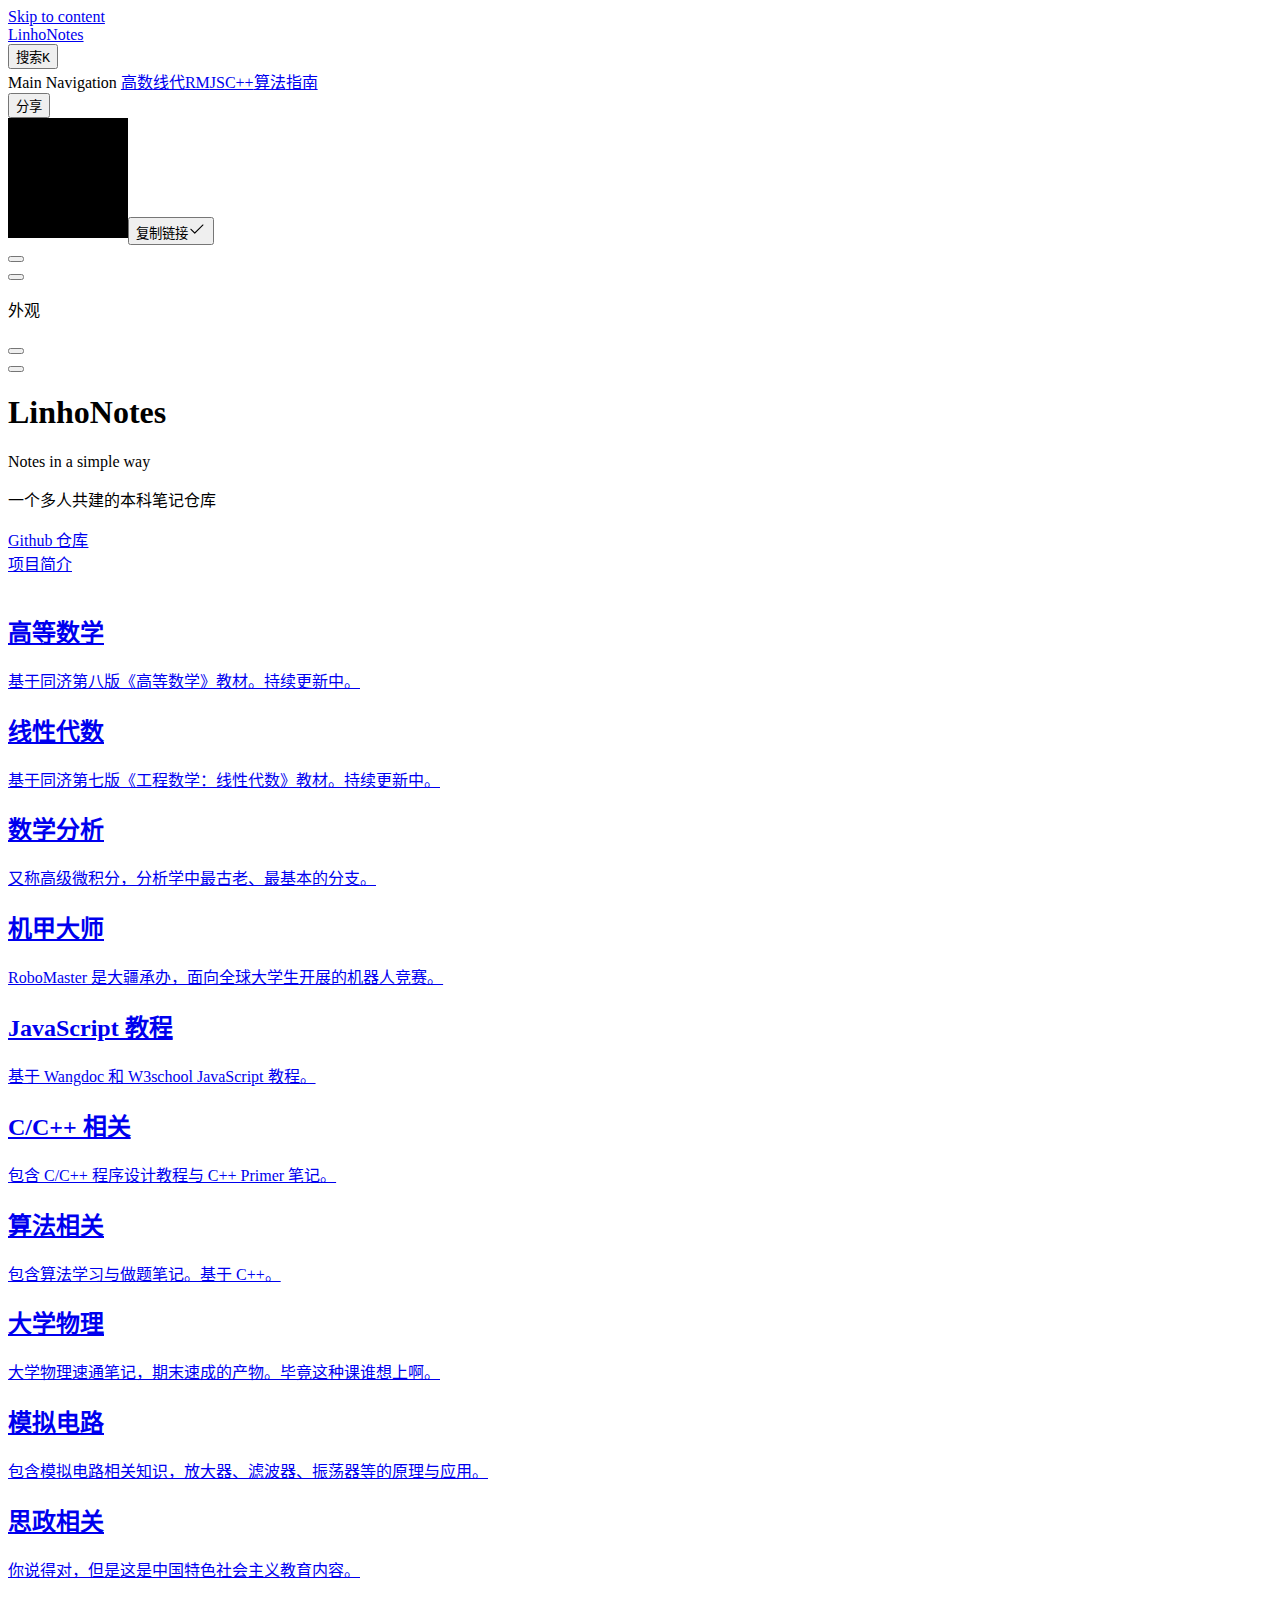
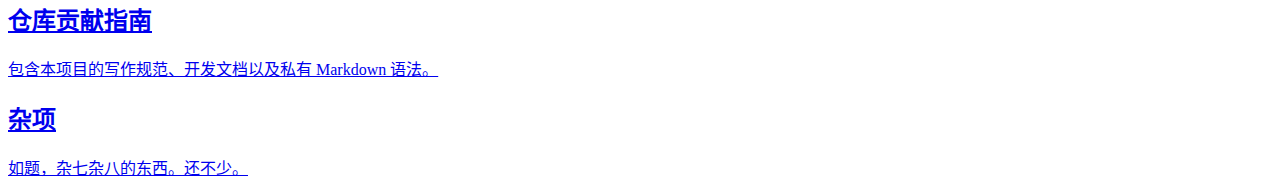
==== commit 74189ac6: "Update index.html" ====
--- a/index.html
+++ b/index.html
@@ -1,18 +1,33 @@
+
 <!DOCTYPE html>
 <html lang="zh-CN" dir="ltr">
   <head>
     <meta charset="utf-8">
-    <title>Notes</title>
+    
+    <title>LinhoNotes</title>
     <meta name="description" content="一个笔记仓库">
     <meta name="generator" content="VitePress v1.5.0">
     <link rel="preload stylesheet" href="/assets/style.Beupbnpp.css" as="style">
     <link rel="preload stylesheet" href="/vp-icons.css" as="style">
+    
     <script type="module" src="/assets/app.Dc4OS7PX.js"></script>
+    <link rel="modulepreload" href="/assets/chunks/theme.Cx3VHzwT.js">
+    <link rel="modulepreload" href="/assets/chunks/framework.CatdJ2Iz.js">
+    <link rel="modulepreload" href="/assets/index.md.B7C1iczK.lean.js">
     <meta name="viewport" content="width=device-width, initial-scale=1.0, maximum-scale=1.0, user-scalable=0">
     <link rel="icon" type="image/png" href="/icons/700.png" sizes="700x700">
+    <link rel="icon" type="image/svg+xml" href="/title_logo.svg">
+    <link rel="shortcut icon" href="/favicon.ico">
+    <link rel="apple-touch-icon" href="/favicons/apple-touch-icon.png" sizes="180x180">
     <meta name="apple-mobile-web-app-title" content="LinhoNotes">
     <link rel="manifest" href="/site.webmanifest">
     <script id="check-dark-mode">(()=>{const e=localStorage.getItem("vitepress-theme-appearance")||"auto",a=window.matchMedia("(prefers-color-scheme: dark)").matches;(!e||e==="auto"?a:e==="dark")&&document.documentElement.classList.add("dark")})();</script>
     <script id="check-mac-os">document.documentElement.classList.toggle("mac",/Mac|iPhone|iPod|iPad/i.test(navigator.platform));</script>
   </head>
+  <body>
+    <div id="app"><div class="Layout" data-v-d8b57b2d><!--[--><!--]--><!--[--><span tabindex="-1" data-v-c8291ffa></span><a href="#VPContent" class="VPSkipLink visually-hidden" data-v-c8291ffa> Skip to content </a><!--]--><!----><header class="VPNav" data-v-d8b57b2d data-v-7ad780c2><div class="VPNavBar" data-v-7ad780c2 data-v-9fd4d1dd><div class="wrapper" data-v-9fd4d1dd><div class="container" data-v-9fd4d1dd><div class="title" data-v-9fd4d1dd><div class="VPNavBarTitle" data-v-9fd4d1dd data-v-9f43907a><a class="title" href="/" data-v-9f43907a><!--[--><!--]--><!--[--><img class="VPImage logo" src="/title_logo.svg" alt data-v-ab19afbb><!--]--><span data-v-9f43907a>LinhoNotes</span><!--[--><!--]--></a></div></div><div class="content" data-v-9fd4d1dd><div class="content-body" data-v-9fd4d1dd><!--[--><!--]--><div class="VPNavBarSearch search" data-v-9fd4d1dd><!--[--><!----><div id="docsearch"><button type="button" class="DocSearch DocSearch-Button" aria-label="搜索"><span class="DocSearch-Button-Container"><span class="vp-icon DocSearch-Search-Icon"></span><span class="DocSearch-Button-Placeholder">搜索</span></span><span class="DocSearch-Button-Keys"><kbd class="DocSearch-Button-Key"></kbd><kbd class="DocSearch-Button-Key">K</kbd></span></button></div><!--]--></div><nav aria-labelledby="main-nav-aria-label" class="VPNavBarMenu menu" data-v-9fd4d1dd data-v-afb2845e><span id="main-nav-aria-label" class="visually-hidden" data-v-afb2845e> Main Navigation </span><!--[--><!--[--><a class="VPLink link VPNavBarMenuLink" href="/高等数学/" tabindex="0" data-v-afb2845e data-v-815115f5><!--[--><span data-v-815115f5>高数</span><!--]--></a><!--]--><!--[--><a class="VPLink link VPNavBarMenuLink" href="/线性代数/" tabindex="0" data-v-afb2845e data-v-815115f5><!--[--><span data-v-815115f5>线代</span><!--]--></a><!--]--><!--[--><a class="VPLink link VPNavBarMenuLink" href="/机甲大师/" tabindex="0" data-v-afb2845e data-v-815115f5><!--[--><span data-v-815115f5>RM</span><!--]--></a><!--]--><!--[--><a class="VPLink link VPNavBarMenuLink" href="/JavaScript 教程/" tabindex="0" data-v-afb2845e data-v-815115f5><!--[--><span data-v-815115f5>JS</span><!--]--></a><!--]--><!--[--><a class="VPLink link VPNavBarMenuLink" href="/C-C++ 相关/" tabindex="0" data-v-afb2845e data-v-815115f5><!--[--><span data-v-815115f5>C++</span><!--]--></a><!--]--><!--[--><a class="VPLink link VPNavBarMenuLink" href="/算法相关/" tabindex="0" data-v-afb2845e data-v-815115f5><!--[--><span data-v-815115f5>算法</span><!--]--></a><!--]--><!--[--><a class="VPLink link VPNavBarMenuLink" href="/仓库贡献指南/" tabindex="0" data-v-afb2845e data-v-815115f5><!--[--><span data-v-815115f5>指南</span><!--]--></a><!--]--><!--[--><div class="nav-divider" data-v-afb2845e></div><!--]--><!--[--><div class="VPFlyout VPNavBarMenuGroup" data-v-afb2845e data-v-bfe7971f><button type="button" class="button" aria-haspopup="true" aria-expanded="false" data-v-bfe7971f><span class="text" data-v-bfe7971f><!----><span data-v-bfe7971f>分享</span><span class="vpi-chevron-down text-icon" data-v-bfe7971f></span></span></button><div class="menu" data-v-bfe7971f><div class="VPMenu" data-v-bfe7971f data-v-20ed86d6><div class="items" data-v-20ed86d6><!--[--><!--[--><div class="share-panel" data-v-20ed86d6><noscript>您已禁用 JavaScript</noscript><svg width="120" height="120" shape-rendering="crispEdges" xmlns="http://www.w3.org/2000/svg" viewBox="0 0 21 21"><defs><!----></defs><rect width="100%" height="100%" fill></rect><path fill d="M0 0h7v1H0zM9 0h1v1H9zM14,0 h7v1H14zM0 1h1v1H0zM6 1h1v1H6zM10 1h2v1H10zM14 1h1v1H14zM20,1 h1v1H20zM0 2h1v1H0zM2 2h3v1H2zM6 2h1v1H6zM8 2h5v1H8zM14 2h1v1H14zM16 2h3v1H16zM20,2 h1v1H20zM0 3h1v1H0zM2 3h3v1H2zM6 3h1v1H6zM8 3h3v1H8zM12 3h1v1H12zM14 3h1v1H14zM16 3h3v1H16zM20,3 h1v1H20zM0 4h1v1H0zM2 4h3v1H2zM6 4h1v1H6zM9 4h3v1H9zM14 4h1v1H14zM16 4h3v1H16zM20,4 h1v1H20zM0 5h1v1H0zM6 5h1v1H6zM9 5h1v1H9zM11 5h2v1H11zM14 5h1v1H14zM20,5 h1v1H20zM0 6h7v1H0zM8 6h1v1H8zM10 6h1v1H10zM12 6h1v1H12zM14,6 h7v1H14zM3 8h2v1H3zM6 8h2v1H6zM12 8h1v1H12zM17 8h2v1H17zM0 9h2v1H0zM5 9h1v1H5zM7 9h2v1H7zM11 9h2v1H11zM15 9h3v1H15zM19,9 h2v1H19zM0 10h2v1H0zM5 10h4v1H5zM12 10h4v1H12zM17 10h1v1H17zM20,10 h1v1H20zM1 11h1v1H1zM3 11h2v1H3zM8 11h4v1H8zM15 11h2v1H15zM19 11h1v1H19zM0 12h1v1H0zM2 12h2v1H2zM6 12h1v1H6zM8 12h1v1H8zM14,12 h7v1H14zM8 13h2v1H8zM13 13h1v1H13zM18,13 h3v1H18zM0 14h7v1H0zM8 14h3v1H8zM13 14h2v1H13zM17 14h2v1H17zM20,14 h1v1H20zM0 15h1v1H0zM6 15h1v1H6zM9 15h3v1H9zM13 15h2v1H13zM18 15h1v1H18zM0 16h1v1H0zM2 16h3v1H2zM6 16h1v1H6zM8 16h2v1H8zM11 16h1v1H11zM14 16h1v1H14zM16 16h1v1H16zM18 16h2v1H18zM0 17h1v1H0zM2 17h3v1H2zM6 17h1v1H6zM8 17h2v1H8zM12 17h1v1H12zM15 17h2v1H15zM0 18h1v1H0zM2 18h3v1H2zM6 18h1v1H6zM9 18h1v1H9zM11 18h2v1H11zM15 18h3v1H15zM19,18 h2v1H19zM0 19h1v1H0zM6 19h1v1H6zM13 19h1v1H13zM15 19h1v1H15zM17 19h1v1H17zM19,19 h2v1H19zM0 20h7v1H0zM10 20h3v1H10zM14 20h3v1H14zM18 20h2v1H18z"></path><!----></svg><button class="copylink">复制链接<span class="folded copy-indicator-wrapper"><svg class="copy-indicator" viewBox="0 0 24 24" width="18" height="18"><path fill="currentColor" d="M9 18.25a.74.74 0 0 1-.53-.25l-5-5a.75.75 0 1 1 1.06-1L9 16.44L19.47 6a.75.75 0 0 1 1.06 1l-11 11a.74.74 0 0 1-.53.25"></path></svg></span></button></div><!--]--><!--]--></div><!--[--><!--]--></div></div></div><!--]--><!--]--></nav><!----><div class="VPNavBarAppearance appearance" data-v-9fd4d1dd data-v-3f90c1a5><button class="VPSwitch VPSwitchAppearance" type="button" role="switch" title aria-checked="false" data-v-3f90c1a5 data-v-be9742d9 data-v-b4ccac88><span class="check" data-v-b4ccac88><span class="icon" data-v-b4ccac88><!--[--><span class="vpi-sun sun" data-v-be9742d9></span><span class="vpi-moon moon" data-v-be9742d9></span><!--]--></span></span></button></div><div class="VPSocialLinks VPNavBarSocialLinks social-links" data-v-9fd4d1dd data-v-ef6192dc data-v-e71e869c><!--[--><a class="VPSocialLink no-icon" href="https://github.com/Linho1219/LinhoNotes" aria-label="github" target="_blank" rel="noopener" data-v-e71e869c data-v-60a9a2d3><span class="vpi-social-github"></span></a><!--]--></div><div class="VPFlyout VPNavBarExtra extra" data-v-9fd4d1dd data-v-f953d92f data-v-bfe7971f><button type="button" class="button" aria-haspopup="true" aria-expanded="false" aria-label="extra navigation" data-v-bfe7971f><span class="vpi-more-horizontal icon" data-v-bfe7971f></span></button><div class="menu" data-v-bfe7971f><div class="VPMenu" data-v-bfe7971f data-v-20ed86d6><!----><!--[--><!--[--><!----><div class="group" data-v-f953d92f><div class="item appearance" data-v-f953d92f><p class="label" data-v-f953d92f>外观</p><div class="appearance-action" data-v-f953d92f><button class="VPSwitch VPSwitchAppearance" type="button" role="switch" title aria-checked="false" data-v-f953d92f data-v-be9742d9 data-v-b4ccac88><span class="check" data-v-b4ccac88><span class="icon" data-v-b4ccac88><!--[--><span class="vpi-sun sun" data-v-be9742d9></span><span class="vpi-moon moon" data-v-be9742d9></span><!--]--></span></span></button></div></div></div><div class="group" data-v-f953d92f><div class="item social-links" data-v-f953d92f><div class="VPSocialLinks social-links-list" data-v-f953d92f data-v-e71e869c><!--[--><a class="VPSocialLink no-icon" href="https://github.com/Linho1219/LinhoNotes" aria-label="github" target="_blank" rel="noopener" data-v-e71e869c data-v-60a9a2d3><span class="vpi-social-github"></span></a><!--]--></div></div></div><!--]--><!--]--></div></div></div><!--[--><!--]--><button type="button" class="VPNavBarHamburger hamburger" aria-label="mobile navigation" aria-expanded="false" aria-controls="VPNavScreen" data-v-9fd4d1dd data-v-6bee1efd><span class="container" data-v-6bee1efd><span class="top" data-v-6bee1efd></span><span class="middle" data-v-6bee1efd></span><span class="bottom" data-v-6bee1efd></span></span></button></div></div></div></div><div class="divider" data-v-9fd4d1dd><div class="divider-line" data-v-9fd4d1dd></div></div></div><!----></header><!----><!----><div class="VPContent is-home" id="VPContent" data-v-d8b57b2d data-v-9a6c75ad><div class="VPHome" data-v-9a6c75ad data-v-07b1ad08><!--[--><!--]--><div class="VPHero has-image VPHomeHero" data-v-07b1ad08 data-v-b10c5094><div class="container" data-v-b10c5094><div class="main" data-v-b10c5094><!--[--><!--]--><!--[--><h1 class="name" data-v-b10c5094><span class="clip" data-v-b10c5094>LinhoNotes</span></h1><p class="text" data-v-b10c5094>Notes in a simple way</p><p class="tagline" data-v-b10c5094>一个多人共建的本科笔记仓库</p><!--]--><!--[--><!--]--><div class="actions" data-v-b10c5094><!--[--><div class="action" data-v-b10c5094><a class="VPButton medium brand" href="https://github.com/Linho1219/LinhoNotes" target="_blank" rel="noreferrer" data-v-b10c5094 data-v-93dc4167>Github 仓库</a></div><div class="action" data-v-b10c5094><a class="VPButton medium alt" href="/README" data-v-b10c5094 data-v-93dc4167>项目简介</a></div><!--]--></div><!--[--><!--]--></div><div class="image" data-v-b10c5094><div class="image-container" data-v-b10c5094><div class="image-bg" data-v-b10c5094></div><!--[--><!--[--><img class="VPImage image-src" src="/homepage_logo.png" alt data-v-ab19afbb><!--]--><!--]--></div></div></div></div><!--[--><!--]--><!--[--><!--]--><div class="VPFeatures VPHomeFeatures" data-v-07b1ad08 data-v-b1eea84a><div class="container" data-v-b1eea84a><div class="items" data-v-b1eea84a><!--[--><div class="grid-6 item" data-v-b1eea84a><a class="VPLink link no-icon VPFeature" href="/%E9%AB%98%E7%AD%89%E6%95%B0%E5%AD%A6" data-v-b1eea84a data-v-bd37d1a2><!--[--><article class="box" data-v-bd37d1a2><!----><h2 class="title" data-v-bd37d1a2>高等数学</h2><p class="details" data-v-bd37d1a2>基于同济第八版《高等数学》教材。持续更新中。</p><!----></article><!--]--></a></div><div class="grid-6 item" data-v-b1eea84a><a class="VPLink link no-icon VPFeature" href="/%E7%BA%BF%E6%80%A7%E4%BB%A3%E6%95%B0" data-v-b1eea84a data-v-bd37d1a2><!--[--><article class="box" data-v-bd37d1a2><!----><h2 class="title" data-v-bd37d1a2>线性代数</h2><p class="details" data-v-bd37d1a2>基于同济第七版《工程数学：线性代数》教材。持续更新中。</p><!----></article><!--]--></a></div><div class="grid-6 item" data-v-b1eea84a><a class="VPLink link no-icon VPFeature" href="/%E6%95%B0%E5%AD%A6%E5%88%86%E6%9E%90" data-v-b1eea84a data-v-bd37d1a2><!--[--><article class="box" data-v-bd37d1a2><!----><h2 class="title" data-v-bd37d1a2>数学分析</h2><p class="details" data-v-bd37d1a2>又称高级微积分，分析学中最古老、最基本的分支。</p><!----></article><!--]--></a></div><div class="grid-6 item" data-v-b1eea84a><a class="VPLink link no-icon VPFeature" href="/%E6%9C%BA%E7%94%B2%E5%A4%A7%E5%B8%88" data-v-b1eea84a data-v-bd37d1a2><!--[--><article class="box" data-v-bd37d1a2><!----><h2 class="title" data-v-bd37d1a2>机甲大师</h2><p class="details" data-v-bd37d1a2>RoboMaster 是大疆承办，面向全球大学生开展的机器人竞赛。</p><!----></article><!--]--></a></div><div class="grid-6 item" data-v-b1eea84a><a class="VPLink link no-icon VPFeature" href="/JavaScript%20%E6%95%99%E7%A8%8B" data-v-b1eea84a data-v-bd37d1a2><!--[--><article class="box" data-v-bd37d1a2><!----><h2 class="title" data-v-bd37d1a2>JavaScript 教程</h2><p class="details" data-v-bd37d1a2>基于 Wangdoc 和 W3school JavaScript 教程。</p><!----></article><!--]--></a></div><div class="grid-6 item" data-v-b1eea84a><a class="VPLink link no-icon VPFeature" href="/C-C++%20%E7%9B%B8%E5%85%B3" data-v-b1eea84a data-v-bd37d1a2><!--[--><article class="box" data-v-bd37d1a2><!----><h2 class="title" data-v-bd37d1a2>C/C++ 相关</h2><p class="details" data-v-bd37d1a2>包含 C/C++ 程序设计教程与 C++ Primer 笔记。</p><!----></article><!--]--></a></div><div class="grid-6 item" data-v-b1eea84a><a class="VPLink link no-icon VPFeature" href="/%E7%AE%97%E6%B3%95%E7%9B%B8%E5%85%B3" data-v-b1eea84a data-v-bd37d1a2><!--[--><article class="box" data-v-bd37d1a2><!----><h2 class="title" data-v-bd37d1a2>算法相关</h2><p class="details" data-v-bd37d1a2>包含算法学习与做题笔记。基于 C++。</p><!----></article><!--]--></a></div><div class="grid-6 item" data-v-b1eea84a><a class="VPLink link no-icon VPFeature" href="/%E5%A4%A7%E5%AD%A6%E7%89%A9%E7%90%86" data-v-b1eea84a data-v-bd37d1a2><!--[--><article class="box" data-v-bd37d1a2><!----><h2 class="title" data-v-bd37d1a2>大学物理</h2><p class="details" data-v-bd37d1a2>大学物理速通笔记，期末速成的产物。毕竟这种课谁想上啊。</p><!----></article><!--]--></a></div><div class="grid-6 item" data-v-b1eea84a><a class="VPLink link no-icon VPFeature" href="/%E6%A8%A1%E6%8B%9F%E7%94%B5%E8%B7%AF" data-v-b1eea84a data-v-bd37d1a2><!--[--><article class="box" data-v-bd37d1a2><!----><h2 class="title" data-v-bd37d1a2>模拟电路</h2><p class="details" data-v-bd37d1a2>包含模拟电路相关知识，放大器、滤波器、振荡器等的原理与应用。</p><!----></article><!--]--></a></div><div class="grid-6 item" data-v-b1eea84a><a class="VPLink link no-icon VPFeature" href="/%E6%80%9D%E6%94%BF%E7%9B%B8%E5%85%B3" data-v-b1eea84a data-v-bd37d1a2><!--[--><article class="box" data-v-bd37d1a2><!----><h2 class="title" data-v-bd37d1a2>思政相关</h2><p class="details" data-v-bd37d1a2>你说得对，但是这是中国特色社会主义教育内容。</p><!----></article><!--]--></a></div><div class="grid-6 item" data-v-b1eea84a><a class="VPLink link no-icon VPFeature" href="/%E4%BB%93%E5%BA%93%E8%B4%A1%E7%8C%AE%E6%8C%87%E5%8D%97" data-v-b1eea84a data-v-bd37d1a2><!--[--><article class="box" data-v-bd37d1a2><!----><h2 class="title" data-v-bd37d1a2>仓库贡献指南</h2><p class="details" data-v-bd37d1a2>包含本项目的写作规范、开发文档以及私有 Markdown 语法。</p><!----></article><!--]--></a></div><div class="grid-6 item" data-v-b1eea84a><a class="VPLink link no-icon VPFeature" href="/%E6%9D%82%E9%A1%B9" data-v-b1eea84a data-v-bd37d1a2><!--[--><article class="box" data-v-bd37d1a2><!----><h2 class="title" data-v-bd37d1a2>杂项</h2><p class="details" data-v-bd37d1a2>如题，杂七杂八的东西。还不少。</p><!----></article><!--]--></a></div><!--]--></div></div></div><!--[--><!--]--><div class="vp-doc container" style="" data-v-07b1ad08 data-v-c141a4bd><!--[--><div style="position:relative;" data-v-07b1ad08><div></div></div><!--]--></div></div></div><!----><!--[--><!----><!--]--></div></div>
+    <script>window.__VP_HASH_MAP__=JSON.parse("{\"c-c__ 相关_c-c__程序设计教程_1 进制与编码.md\":\"BMFnBGgw\",\"c-c__ 相关_c-c__程序设计教程_2 指针.md\":\"DH4h4z4_\",\"c-c__ 相关_c-c__程序设计教程_3 联合体_枚举_自定义类型.md\":\"C24dNk9i\",\"c-c__ 相关_c-c__程序设计教程_4 文件的读写.md\":\"sUKFCUz-\",\"c-c__ 相关_c-c__程序设计教程_5 位运算.md\":\"BU_a9Y0A\",\"c-c__ 相关_c-c__程序设计教程_6 预处理器.md\":\"D0aL9yhF\",\"c-c__ 相关_c-c__程序设计教程_7 类与对象.md\":\"Dk7Y8TFy\",\"c-c__ 相关_c-c__程序设计教程_index.md\":\"DaUw8moN\",\"c-c__ 相关_c__ primer_index.md\":\"6NB_Vzjw\",\"c-c__ 相关_c__ primer_第1章 开始.md\":\"CDTELSlQ\",\"c-c__ 相关_c__ primer_零散的笔记素材.md\":\"CuynfRJ8\",\"c-c__ 相关_index.md\":\"fM1Dk1Rr\",\"index.md\":\"B7C1iczK\",\"javascript 教程_1 入门_1.1 导论.md\":\"D2eEURe7\",\"javascript 教程_1 入门_1.2 历史.md\":\"C2XOLsk7\",\"javascript 教程_1 入门_1.3 基本语法.md\":\"CZxYLq_R\",\"javascript 教程_1 入门_1.4 实现.md\":\"BFY82YCv\",\"javascript 教程_2 数据_2.1 数据类型.md\":\"CEUaDHWi\",\"javascript 教程_2 数据_2.2 null_ undefined 和布尔.md\":\"CQsfVKHE\",\"javascript 教程_2 数据_2.3 数值和大整数.md\":\"Bnxcfw0I\",\"javascript 教程_2 数据_2.4 字符串.md\":\"D7S9Ijf1\",\"javascript 教程_2 数据_2.5 对象.md\":\"FWT_dM7x\",\"javascript 教程_2 数据_2.6 函数.md\":\"C0CuRaOH\",\"javascript 教程_2 数据_2.7 数组.md\":\"DyZVlqHO\",\"javascript 教程_2 数据_2.8 包装对象.md\":\"BHXrU68V\",\"javascript 教程_2 数据_2.9 作用域.md\":\"BwvCq5tQ\",\"javascript 教程_3 运算符_3.1 算术运算符.md\":\"uRWn4pYd\",\"javascript 教程_3 运算符_3.2 比较运算符.md\":\"DZ574S6G\",\"javascript 教程_3 运算符_3.3 逻辑运算符.md\":\"dFt3Np_v\",\"javascript 教程_3 运算符_3.4 位运算符.md\":\"B5_unBq4\",\"javascript 教程_3 运算符_3.5 其他运算符.md\":\"B-NAfcdj\",\"javascript 教程_3 运算符_3.6 运算顺序.md\":\"BYH4KJKc\",\"javascript 教程_4 标准库_4.1 object 对象.md\":\"BXmLlZnG\",\"javascript 教程_4 标准库_4.10 json 对象.md\":\"Dfw8XJJN\",\"javascript 教程_4 标准库_4.2 属性描述对象.md\":\"D8FcbfSI\",\"javascript 教程_4 标准库_4.3 array 对象.md\":\"DhYDHBbu\",\"javascript 教程_4 标准库_4.4 boolean 对象.md\":\"B6LqmQ4b\",\"javascript 教程_4 标准库_4.5 number 对象.md\":\"8-w-PnAY\",\"javascript 教程_4 标准库_4.6 string 对象.md\":\"EpXqE6_b\",\"javascript 教程_4 标准库_4.7 math 对象.md\":\"CyXdumkq\",\"javascript 教程_4 标准库_4.8 date 对象.md\":\"UBzHSS9Y\",\"javascript 教程_4 标准库_4.9 regexp 对象.md\":\"CMgJTVgX\",\"javascript 教程_5 调试_5.1 错误与处理.md\":\"eRREaMWu\",\"javascript 教程_5 调试_5.2 控制台.md\":\"B3BKeuGi\",\"javascript 教程_5 调试_5.3 断点.md\":\"CPPlKVA5\",\"javascript 教程_index.md\":\"DGWso1IQ\",\"readme.md\":\"BO0jt_Wo\",\"s.md\":\"__wpZsAh\",\"仓库贡献指南_index.md\":\"BcDvYSrP\",\"仓库贡献指南_markdown 语法规范_1 基本语法.md\":\"CZufRECA\",\"仓库贡献指南_markdown 语法规范_2 基本扩展.md\":\"Cz2_Bdzy\",\"仓库贡献指南_markdown 语法规范_3 私有扩展.md\":\"hs9uAzgw\",\"仓库贡献指南_写作规范_1 目录结构.md\":\"Bp7euzfM\",\"仓库贡献指南_写作规范_2 标题.md\":\"FcblQ3VZ\",\"仓库贡献指南_写作规范_3 正文.md\":\"CDWNV5D_\",\"仓库贡献指南_写作规范_5 代码.md\":\"CcRmr3I5\",\"仓库贡献指南_网站开发_1 概述.md\":\"D-oRFpae\",\"仓库贡献指南_网站开发_2 快速开始.md\":\"SRPHVTTv\",\"仓库贡献指南_网站开发_3 项目结构_index.md\":\"TI7pLWKx\",\"仓库贡献指南_网站开发_3 项目结构_短链接分享.md\":\"CkajuBcF\",\"大学物理_1 力学_1.1 质点运动学.md\":\"ZZj01p-L\",\"大学物理_1 力学_1.2 质点动力学.md\":\"YVz3nYl0\",\"大学物理_1 力学_1.3 刚体力学基础.md\":\"CVlgR1Uk\",\"大学物理_1 力学_1.4 机械振动与机械波.md\":\"A2eP1wUb\",\"大学物理_2 热学_2.1 气体动理论.md\":\"C6fuktG9\",\"大学物理_2 热学_2.2 热力学定律.md\":\"-h1CIILE\",\"大学物理_3 相对论_3.1 时空变换.md\":\"BO9SUA4o\",\"大学物理_3 相对论_3.2 相对论质点动力学.md\":\"z4OKlO_0\",\"大学物理_index.md\":\"CualTk3f\",\"思政相关_index.md\":\"B08UJ3Rr\",\"思政相关_思政_思想道德与法治全书概要.md\":\"CeRgqN9l\",\"思政相关_思政_第一章.md\":\"CxoV7N_Z\",\"思政相关_思政_第三章 第四章题库.md\":\"CQXln_0_\",\"思政相关_思政_第三章.md\":\"C5S8-WDQ\",\"思政相关_思政_第二章.md\":\"DodJ7V4f\",\"思政相关_思政_第四章.md\":\"Sj0dagFq\",\"思政相关_思政_绪论.md\":\"CQyhbVye\",\"思政相关_社会主义发展史_第一讲 导论.md\":\"Bbhn4_0J\",\"思政相关_社会主义发展史_第七讲 崭新阶段：中国特色社会主义的开创和发展.md\":\"Dd22-xQ2\",\"思政相关_社会主义发展史_第三讲 伟大真理：科学社会主义的创立.md\":\"BPTy2xO2\",\"思政相关_社会主义发展史_第二讲 美好憧憬空想社会主义的产生.md\":\"D8-QpJaE\",\"思政相关_社会主义发展史_第五讲 风云变幻：苏联模式的兴衰.md\":\"C3rg-l1W\",\"思政相关_社会主义发展史_第八讲 谱写新篇：中国引l领世界社会主义在21世纪焕发新气象.md\":\"wSugfXGY\",\"思政相关_社会主义发展史_第六讲 开创新路：新中国成立与早期社会主义建设探索.md\":\"OZEhaqLe\",\"思政相关_社会主义发展史_第四讲 俄国十月革命及社会主义的探索.md\":\"PTMONvWl\",\"数学分析_analysis tips.md\":\"DdxeIX0e\",\"数学分析_index.md\":\"CJwZXBp2\",\"数学分析_一元积分学_一元积分学.md\":\"CtcDXnP7\",\"数学分析_一元积分学_一元积分学分析理论-lebesgue定理.md\":\"D6liqQ1F\",\"数学分析_一元积分学_不定积分(1).md\":\"Coc9CsSm\",\"数学分析_一元积分学_不定积分(2).md\":\"8QjFPC-T\",\"数学分析_一元积分学_分析理论的再阐释与补充.md\":\"Bi0e45MC\",\"数学分析_一元积分学_广义积分敛散性分析.md\":\"Bp_OLY0P\",\"数学分析_一元积分学_应用理论.md\":\"D7M2GM9B\",\"数学分析_一元积分学_积分的全局行为（一）.md\":\"N9tuMEmU\",\"数学分析_一元积分学_积分的全局行为（三）——积分估计.md\":\"y7v87t1G\",\"数学分析_一元积分学_积分的全局行为（二）——积分估计.md\":\"Dstnzf0_\",\"数学分析_第8章 可数性.md\":\"GFQqy1BI\",\"机甲大师_1 rm电控笔记_2.2 gpio输出电压.md\":\"Dpn1d9B3\",\"机甲大师_1 rm电控笔记_2.3 外部中断exti.md\":\"Dh6ubGTd\",\"机甲大师_1 rm电控笔记_2.4 tim定时器中断.md\":\"Dppn8ED7\",\"机甲大师_1 rm电控笔记_2.5 uart通信.md\":\"DDNzkJsK\",\"机甲大师_1 rm电控笔记_2.6 pwm呼吸灯.md\":\"AREM-hsw\",\"机甲大师_1 rm电控笔记_2.7 rcc时钟.md\":\"B3llKQO6\",\"机甲大师_1 rm电控笔记_3.1 dma.md\":\"CxUo5HkO\",\"机甲大师_1 rm电控笔记_3.2 dma和遥控器控制.md\":\"BBQk04yI\",\"机甲大师_1 rm电控笔记_3.3 freertos.md\":\"B3iTOrmf\",\"机甲大师_1 rm电控笔记_3.4 can通信协议.md\":\"CJZ161vV\",\"机甲大师_1 rm电控笔记_3.5 can通信与hal库.md\":\"bbn3fQvj\",\"机甲大师_1 rm电控笔记_3.6 can与大疆电机控制.md\":\"BJesidDM\",\"机甲大师_1 rm电控笔记_4.1 i2c通信协议.md\":\"DPtg4cBC\",\"机甲大师_1 rm电控笔记_4.2 spi通信协议.md\":\"Ch1enLyt\",\"机甲大师_1 rm电控笔记_4.3 其他通信协议.md\":\"M0a_67Bo\",\"机甲大师_1 rm电控笔记_5.1 pid.md\":\"uba_mbTl\",\"机甲大师_1 rm电控笔记_5.2 pid与闭环电机控制.md\":\"Cz-UwL3S\",\"机甲大师_1 rm电控笔记_5.3 lqr算法.md\":\"Bef9mt-G\",\"机甲大师_1 rm电控笔记_6.1 滤波算法-基础滤波算法.md\":\"BkWnmaD8\",\"机甲大师_1 rm电控笔记_6.2 滤波算法-卡尔曼滤波.md\":\"UHGEzoJI\",\"机甲大师_2 csu_rm作业_第二讲.md\":\"BtGQihCo\",\"机甲大师_index.md\":\"BtX9hzBZ\",\"杂项_index.md\":\"5grcbFK7\",\"杂项_图论_1.1 欧拉图问题.md\":\"iQoETgxT\",\"杂项_图论_index.md\":\"Dkj7apbB\",\"杂项_大物实验_0 简介.md\":\"CNXvGGUW\",\"杂项_大物实验_2 误差理论与数据处理.md\":\"Bxnp5Cuk\",\"杂项_大物实验_3 杨氏弹性模量.md\":\"qfGsp5ml\",\"杂项_零散_3分钟快速成为脚本小子.md\":\"Dz3_iI9q\",\"杂项_零散_xdu选课规划.md\":\"DmzixlkR\",\"杂项_零散_一些值得关注的竞赛.md\":\"DFwXIuPh\",\"杂项_零散_元宇宙文化导论.md\":\"B4xe7Rzb\",\"杂项_零散_关于计科本科学习的一些经验分享.md\":\"BVDqj1wh\",\"杂项_零散_军事理论.md\":\"DEzS6TUo\",\"杂项_零散_同济主修专业确认相关.md\":\"DPjno9R8\",\"杂项_零散_生涯规划与职业能力提升.md\":\"Cai0wjMG\",\"杂项_高等代数_la_g tips.md\":\"CkanVeFX\",\"模拟电路_1 半导体_1.1 半导体基础知识.md\":\"DmS8Cp86\",\"模拟电路_1 半导体_1.2 半导体二极管.md\":\"Dsj_2TDw\",\"模拟电路_1 半导体_1.2e 二极管的典型应用电路.md\":\"2SymPYcc\",\"模拟电路_1 半导体_1.3 晶体三极管.md\":\"CerG5VSF\",\"模拟电路_1 半导体_1.3e 三极管例题.md\":\"TIBVPD9h\",\"模拟电路_1 半导体_1.4 场效应管.md\":\"Bjys4is1\",\"模拟电路_index.md\":\"B2FV9uEf\",\"算法相关_index.md\":\"C54OiNNY\",\"算法相关_算法做题笔记_cfr949.md\":\"BblGBcEY\",\"算法相关_算法做题笔记_cfr978.md\":\"ezIhVpqZ\",\"算法相关_算法做题笔记_cfr985.md\":\"VjDNwBgY\",\"算法相关_算法做题笔记_cfr987.md\":\"CwHgpCVC\",\"算法相关_算法做题笔记_cfr988.md\":\"DkoRUEiM\",\"算法相关_算法做题笔记_cfr991.md\":\"DEXtbuZ4\",\"算法相关_算法做题笔记_cfr994 (div. 2).md\":\"zlFuMuv9\",\"算法相关_算法做题笔记_codeforces global round 28.md\":\"CGBvUcfJ\",\"算法相关_算法做题笔记_codeton round 9 赛后复盘.md\":\"-n1HGCfi\",\"算法相关_算法做题笔记_horrible's tips.md\":\"CyPCIbvS\",\"算法相关_算法做题笔记_思维题 9 道_思维题9道 题解.md\":\"BtAUs94w\",\"算法相关_算法做题笔记_思维题 9 道_思维题9道 题面.md\":\"BCKZUouE\",\"算法相关_算法学习笔记_cdq分治 学习笔记.md\":\"CLBUSW50\",\"算法相关_算法学习笔记_const关键字小结.md\":\"D8k9ZRn0\",\"算法相关_算法学习笔记_kruskal重构树 学习笔记.md\":\"CLMNvrOt\",\"算法相关_算法学习笔记_numeric_limits 学习笔记.md\":\"Buvnm7Lm\",\"算法相关_算法学习笔记_pólya 计数 学习笔记.md\":\"Cz2sYM1z\",\"算法相关_算法学习笔记_stl-set 学习笔记.md\":\"p8loDrw5\",\"算法相关_算法学习笔记_tarjan算法总结.md\":\"D_KN0-VD\",\"算法相关_算法学习笔记_trick 异或哈希 学习笔记.md\":\"C2nfEjLx\",\"算法相关_算法学习笔记_元组类型（tuple types） 学习笔记.md\":\"B-0a2OEI\",\"算法相关_算法学习笔记_割点与桥 学习笔记.md\":\"DvvrHW72\",\"算法相关_算法学习笔记_双连通分量 学习笔记.md\":\"DLTYpMHn\",\"算法相关_算法学习笔记_可持久化并查集 学习笔记.md\":\"CMxQblNp\",\"算法相关_算法学习笔记_可持久化数据结构 导论.md\":\"DgGXjBSk\",\"算法相关_算法学习笔记_可持久化线段树 学习笔记.md\":\"aaYPs1j8\",\"算法相关_算法学习笔记_哈希表 学习笔记.md\":\"DUfjtgAD\",\"算法相关_算法学习笔记_图论基础 学习笔记.md\":\"CaTpradW\",\"算法相关_算法学习笔记_多项式与生成函数 概论.md\":\"C-0n-cH8\",\"算法相关_算法学习笔记_好用的内置函数总结.md\":\"e0ftF04C\",\"算法相关_算法学习笔记_巧思.md\":\"n2D6XJK7\",\"算法相关_算法学习笔记_序理论 学习笔记.md\":\"D29EMezZ\",\"算法相关_算法学习笔记_抽象代数基本概念.md\":\"B2O3oXpG\",\"算法相关_算法学习笔记_数据的离散化方式小结.md\":\"Dr-KzQ96\",\"算法相关_算法学习笔记_数论分块 学习笔记.md\":\"jLZLT-15\",\"算法相关_算法学习笔记_斐波那契数列 学习笔记.md\":\"mGBc_jY-\",\"算法相关_算法学习笔记_最大流 学习笔记.md\":\"D7qvaqz2\",\"算法相关_算法学习笔记_权值线段树 学习笔记.md\":\"7l77cpWA\",\"算法相关_算法学习笔记_树状数组 学习笔记.md\":\"B9LoJNHW\",\"算法相关_算法学习笔记_网络流基础 学习笔记.md\":\"CDFgaiHf\",\"算法相关_算法学习笔记_莫比乌斯反演 学习笔记.md\":\"CiO64M-N\",\"线性代数_1 行列式_1.1 二阶与三阶行列式.md\":\"BIEcndNf\",\"线性代数_1 行列式_1.2 全排列和对换.md\":\"CPTOdng7\",\"线性代数_1 行列式_1.3 n阶行列式的定义.md\":\"Fgq0cITx\",\"线性代数_1 行列式_1.4 行列式的性质.md\":\"CxzRf7wR\",\"线性代数_1 行列式_1.5 行列式按行(列)展开.md\":\"CiyT6dpg\",\"线性代数_1 行列式_1.6 专题：行列式的计算.md\":\"B5ke-7f9\",\"线性代数_1 行列式_1.7 克拉默法则（一）.md\":\"CduS1Z4X\",\"线性代数_2 矩阵_2.1 线性方程组和矩阵.md\":\"CRji6aca\",\"线性代数_2 矩阵_2.2 矩阵的运算.md\":\"BGcgvUVj\",\"线性代数_2 矩阵_2.3 逆矩阵.md\":\"WzvjrLrF\",\"线性代数_2 矩阵_2.4 矩阵公式总结.md\":\"C29bD6EV\",\"线性代数_2 矩阵_2.5 矩阵分块法.md\":\"BLlfnNI0\",\"线性代数_2 矩阵_2.6 克拉默法则（二）.md\":\"DEtlUF2W\",\"线性代数_3 矩阵初等变换与线性方程组_3.1 从方程组到矩阵初等变换.md\":\"BOMv5hxM\",\"线性代数_3 矩阵初等变换与线性方程组_3.2 秩与方程组解的情况.md\":\"CdB7c4Fl\",\"线性代数_3 矩阵初等变换与线性方程组_3.3 用矩阵解线性方程组.md\":\"ZqvR6uT4\",\"线性代数_3 矩阵初等变换与线性方程组_3.4 再谈初等变换与秩.md\":\"DHp_-8AI\",\"线性代数_4 向量组的线性相关性_4.1 向量组及其线性组合.md\":\"BWOBwcsC\",\"线性代数_4 向量组的线性相关性_4.2 向量组的线性相关性.md\":\"8Bx-mhH-\",\"线性代数_4 向量组的线性相关性_4.3 线性方程组解的结构.md\":\"Fn-Aa5NP\",\"线性代数_4 向量组的线性相关性_4.4 向量空间.md\":\"C4c7ufFD\",\"线性代数_5 相似矩阵及二次型_5.1 对角化、特征值与特征向量.md\":\"Bbo-VUep\",\"线性代数_5 相似矩阵及二次型_5.2 相似矩阵.md\":\"DkVJno7T\",\"线性代数_5 相似矩阵及二次型_5.3 内积、长度及正交.md\":\"Bl6sEEPW\",\"线性代数_5 相似矩阵及二次型_5.4 对称矩阵的对角化.md\":\"BKZ8Q4t4\",\"线性代数_5 相似矩阵及二次型_5.5 二次型及其标准形.md\":\"BYOiyEzj\",\"线性代数_5 相似矩阵及二次型_5.6 正交变换化标准形.md\":\"D6sV_QNq\",\"线性代数_5 相似矩阵及二次型_5.7 配方法化标准形.md\":\"C5kaC18Y\",\"线性代数_5 相似矩阵及二次型_5.8 正定二次型.md\":\"fIaqnCHr\",\"线性代数_6 线性空间与线性变换_6.1 线性空间的定义与性质.md\":\"BB46tlI6\",\"线性代数_6 线性空间与线性变换_6.2 维数、基与坐标.md\":\"DrG9otPV\",\"线性代数_6 线性空间与线性变换_6.3 基变换与坐标变换.md\":\"Bx8CyI6T\",\"线性代数_6 线性空间与线性变换_6.4 线性变换及其矩阵表示.md\":\"CpQu6W0g\",\"线性代数_index.md\":\"BbHakjxG\",\"高中物理_1 运动的描述_1.1 空间和时间.md\":\"ffBb7Ndh\",\"高中物理_1 运动的描述_1.2 质点与位移.md\":\"CGIz90vX\",\"高中物理_1 运动的描述_1.3 速度.md\":\"BksXjj_d\",\"高中物理_index.md\":\"CjIcVbBG\",\"高等数学_1 函数与极限_1.1 映射与函数.md\":\"CRcIesnk\",\"高等数学_1 函数与极限_1.10 函数的连续性与间断点.md\":\"l-u2u2BW\",\"高等数学_1 函数与极限_1.11 连续函数的运算.md\":\"BpfCfET1\",\"高等数学_1 函数与极限_1.12 连续函数的性质.md\":\"D02Z_ghF\",\"高等数学_1 函数与极限_1.13 补充：常见不等式.md\":\"C6_HScWy\",\"高等数学_1 函数与极限_1.14 补充：不动点法.md\":\"eM1B5s7u\",\"高等数学_1 函数与极限_1.2 三角与双曲衔接专题.md\":\"C9iVcHx5\",\"高等数学_1 函数与极限_1.3 数列的极限.md\":\"BRR1M0GR\",\"高等数学_1 函数与极限_1.4 函数的极限.md\":\"Ch7t_Dst\",\"高等数学_1 函数与极限_1.5 无穷小与无穷大.md\":\"DXoBG1h2\",\"高等数学_1 函数与极限_1.6 极限运算法则.md\":\"Dp5RVege\",\"高等数学_1 函数与极限_1.7 极限存在准则 重要极限.md\":\"DTXttKjA\",\"高等数学_1 函数与极限_1.8 夹逼定理求极限专题.md\":\"-xUbg7Yu\",\"高等数学_1 函数与极限_1.9 无穷小的比较.md\":\"DHjq1jst\",\"高等数学_1 函数与极限_1.e 启发性例题.md\":\"BHuHIuo1\",\"高等数学_2 导数和微分_2.1 导数概念.md\":\"CHoD_em0\",\"高等数学_2 导数和微分_2.2 函数求导法则.md\":\"D3_8mRjo\",\"高等数学_2 导数和微分_2.3 高阶导数.md\":\"ClxAPXcz\",\"高等数学_2 导数和微分_2.4 隐函数与参数方程.md\":\"Br7Dr70A\",\"高等数学_2 导数和微分_2.5 函数的微分.md\":\"CjRQDZIt\",\"高等数学_2 导数和微分_2.6 补充：极坐标与常见图线.md\":\"CdVy1sdi\",\"高等数学_2 导数和微分_2.e 启发性例题.md\":\"CJp_fl_g\",\"高等数学_3 导数的应用_3.1 微分中值定理.md\":\"0-ffeoC3\",\"高等数学_3 导数的应用_3.2 洛必达法则.md\":\"DYiwmxnE\",\"高等数学_3 导数的应用_3.3 极限计算专题.md\":\"KClr7vHT\",\"高等数学_3 导数的应用_3.4 泰勒公式.md\":\"DeYAwMbX\",\"高等数学_3 导数的应用_3.5 泰勒题型专题.md\":\"WOdMfLJx\",\"高等数学_3 导数的应用_3.6 单调性与凹凸性.md\":\"Bx4wBX6b\",\"高等数学_3 导数的应用_3.7 极值与最值.md\":\"D68d1kBW\",\"高等数学_3 导数的应用_3.8 曲率.md\":\"CK-x2avU\",\"高等数学_4 不定积分_4.1 不定积分的概念与性质.md\":\"BhD9OI8N\",\"高等数学_4 不定积分_4.2 换元积分法.md\":\"CQ7uDf7_\",\"高等数学_4 不定积分_4.3 分部积分法.md\":\"BPYEF74N\",\"高等数学_4 不定积分_4.4 不定积分中的三角.md\":\"B6Gc5rBA\",\"高等数学_4 不定积分_4.5 有理函数的积分.md\":\"DeyqrlZ9\",\"高等数学_4 不定积分_奥斯特罗格拉茨基方法.md\":\"CnhK7ur4\",\"高等数学_4 不定积分_常用积分表.md\":\"DS-Nz3Lv\",\"高等数学_4 不定积分_积分练习题_不定积分.md\":\"Coxu5clf\",\"高等数学_5 定积分_5.1 定积分的概念与性质.md\":\"DCUBs_zp\",\"高等数学_5 定积分_5.2 微积分基本公式.md\":\"C3Cy8yKo\",\"高等数学_5 定积分_5.3 用定积分求数列极限.md\":\"AofVOi0j\",\"高等数学_5 定积分_5.4 定积分的计算.md\":\"ORF_m7rk\",\"高等数学_6 微分方程_6.1 微分方程的概念.md\":\"VTYBAY6j\",\"高等数学_6 微分方程_6.2 一阶微分方程.md\":\"CeaIPyuo\",\"高等数学_7 无穷级数_7.1 正项级数.md\":\"pyxYjdKf\",\"高等数学_index.md\":\"Bn1ll1fL\",\"高等数学_xdu每日一题_240921.md\":\"Cy1BYzEU\",\"高等数学_xdu每日一题_240922.md\":\"B8lu17ap\",\"高等数学_xdu每日一题_240923.md\":\"8Ys1Q3LG\",\"高等数学_xdu每日一题_240924.md\":\"yb3MOyB4\",\"高等数学_xdu每日一题_240925.md\":\"BkII6AqW\",\"高等数学_xdu每日一题_240926.md\":\"C149FtGF\",\"高等数学_xdu每日一题_240927.md\":\"WkzH5AG8\",\"高级英语_1 culture_ communication_ intercultural communication.md\":\"DXwOX1Vq\",\"高级英语_2 contrasting culture values.md\":\"FUjSQHIa\",\"高级英语_3 culture shock intercultural communication.md\":\"SWTdth2-\",\"高级英语_4 communication between cultures verbal communication.md\":\"DUTraTDb\",\"高级英语_index.md\":\"DVILmDXL\"}");window.__VP_SITE_DATA__=JSON.parse("{\"lang\":\"zh-CN\",\"dir\":\"ltr\",\"title\":\"LinhoNotes\",\"description\":\"一个笔记仓库\",\"base\":\"/\",\"head\":[],\"router\":{\"prefetchLinks\":true},\"appearance\":true,\"themeConfig\":{\"logo\":\"/title_logo.svg\",\"nav\":[{\"text\":\"高数\",\"link\":\"/高等数学/\",\"activeMatch\":\"/高等数学/\"},{\"text\":\"线代\",\"link\":\"/线性代数/\",\"activeMatch\":\"/线性代数/\"},{\"text\":\"RM\",\"link\":\"/机甲大师/\",\"activeMatch\":\"/机甲大师/\"},{\"text\":\"JS\",\"link\":\"/JavaScript 教程/\",\"activeMatch\":\"/JavaScript 教程/\"},{\"text\":\"C++\",\"link\":\"/C-C++ 相关/\",\"activeMatch\":\"/C-C\\\\+\\\\+ 相关/\"},{\"text\":\"算法\",\"link\":\"/算法相关/\",\"activeMatch\":\"/算法相关/\"},{\"text\":\"指南\",\"link\":\"/仓库贡献指南/\",\"activeMatch\":\"/仓库贡献指南/\"},{\"component\":\"NavDivider\"},{\"text\":\"分享\",\"items\":[{\"component\":\"Share\"}]}],\"socialLinks\":[{\"icon\":\"github\",\"link\":\"https://github.com/Linho1219/LinhoNotes\"}],\"search\":{\"provider\":\"algolia\",\"options\":{\"appId\":\"VZX3XG9QDI\",\"apiKey\":\"5f1b16068879fe196235e0b2bf6a607a\",\"indexName\":\"linho\",\"placeholder\":\"输入关键词\",\"buttonText\":\"搜索\",\"translations\":{\"button\":{\"buttonText\":\"搜索\",\"buttonAriaLabel\":\"搜索\"},\"modal\":{\"searchBox\":{\"resetButtonTitle\":\"清空\",\"resetButtonAriaLabel\":\"清空\",\"cancelButtonText\":\"取消\",\"cancelButtonAriaLabel\":\"取消\"},\"startScreen\":{\"recentSearchesTitle\":\"最近\",\"noRecentSearchesText\":\"无历史纪录\",\"saveRecentSearchButtonTitle\":\"固定关键词\",\"removeRecentSearchButtonTitle\":\"从历史记录中移除\",\"favoriteSearchesTitle\":\"收藏\",\"removeFavoriteSearchButtonTitle\":\"从收藏夹中移除\"},\"errorScreen\":{\"titleText\":\"无法获取结果\",\"helpText\":\"请检查网络连接\"},\"footer\":{\"selectText\":\"选择\",\"selectKeyAriaLabel\":\"Enter 键\",\"navigateText\":\"导航\",\"navigateUpKeyAriaLabel\":\"上箭头\",\"navigateDownKeyAriaLabel\":\"下箭头\",\"closeText\":\"清空\",\"closeKeyAriaLabel\":\"Esc 键\"},\"noResultsScreen\":{\"noResultsText\":\"未找到\",\"suggestedQueryText\":\"尝试搜索\",\"reportMissingResultsText\":\"有遗漏？\",\"reportMissingResultsLinkText\":\"反馈问题\"}}},\"disableUserPersonalization\":true,\"maxResultsPerGroup\":6}},\"sidebar\":{\"C-C++ 相关\":[{\"text\":\"C-C++ 程序设计教程\",\"items\":[{\"text\":\"1 进制与编码\",\"link\":\"/C-C++ 相关/C-C++程序设计教程/1 进制与编码\"},{\"text\":\"2 指针\",\"link\":\"/C-C++ 相关/C-C++程序设计教程/2 指针\"},{\"text\":\"3 联合体 & 枚举 & 自定义类型\",\"link\":\"/C-C++ 相关/C-C++程序设计教程/3 联合体&枚举&自定义类型\"},{\"text\":\"4 文件的读写\",\"link\":\"/C-C++ 相关/C-C++程序设计教程/4 文件的读写\"},{\"text\":\"5 位运算\",\"link\":\"/C-C++ 相关/C-C++程序设计教程/5 位运算\"},{\"text\":\"6 预处理器\",\"link\":\"/C-C++ 相关/C-C++程序设计教程/6 预处理器\"},{\"text\":\"7 类与对象\",\"link\":\"/C-C++ 相关/C-C++程序设计教程/7 类与对象\"}],\"link\":\"/C-C++ 相关/C-C++程序设计教程/\",\"collapsed\":false},{\"text\":\"C++ Primer\",\"items\":[{\"text\":\"第 1 章 开始\",\"link\":\"/C-C++ 相关/C++ Primer/第1章 开始\"},{\"text\":\"零散的笔记素材\",\"link\":\"/C-C++ 相关/C++ Primer/零散的笔记素材\"}],\"link\":\"/C-C++ 相关/C++ Primer/\",\"collapsed\":false}],\"JavaScript 教程\":[{\"text\":\"1 入门\",\"items\":[{\"text\":\"1.1 导论\",\"link\":\"/JavaScript 教程/1 入门/1.1 导论\"},{\"text\":\"1.2 历史\",\"link\":\"/JavaScript 教程/1 入门/1.2 历史\"},{\"text\":\"1.3 基本语法\",\"link\":\"/JavaScript 教程/1 入门/1.3 基本语法\"},{\"text\":\"1.4 实现\",\"link\":\"/JavaScript 教程/1 入门/1.4 实现\"}],\"collapsed\":false},{\"text\":\"2 数据\",\"items\":[{\"text\":\"2.1 数据类型\",\"link\":\"/JavaScript 教程/2 数据/2.1 数据类型\"},{\"text\":\"2.2 null, undefined 和布尔\",\"link\":\"/JavaScript 教程/2 数据/2.2 null, undefined 和布尔\"},{\"text\":\"2.3 数值和大整数\",\"link\":\"/JavaScript 教程/2 数据/2.3 数值和大整数\"},{\"text\":\"2.4 字符串\",\"link\":\"/JavaScript 教程/2 数据/2.4 字符串\"},{\"text\":\"2.5 对象\",\"link\":\"/JavaScript 教程/2 数据/2.5 对象\"},{\"text\":\"2.6 函数\",\"link\":\"/JavaScript 教程/2 数据/2.6 函数\"},{\"text\":\"2.7 数组\",\"link\":\"/JavaScript 教程/2 数据/2.7 数组\"},{\"text\":\"2.8 包装对象\",\"link\":\"/JavaScript 教程/2 数据/2.8 包装对象\"},{\"text\":\"2.9 作用域\",\"link\":\"/JavaScript 教程/2 数据/2.9 作用域\"}],\"collapsed\":false},{\"text\":\"3 运算符\",\"items\":[{\"text\":\"3.1 算术运算符\",\"link\":\"/JavaScript 教程/3 运算符/3.1 算术运算符\"},{\"text\":\"3.2 比较运算符\",\"link\":\"/JavaScript 教程/3 运算符/3.2 比较运算符\"},{\"text\":\"3.3 逻辑运算符\",\"link\":\"/JavaScript 教程/3 运算符/3.3 逻辑运算符\"},{\"text\":\"3.4 位运算符\",\"link\":\"/JavaScript 教程/3 运算符/3.4 位运算符\"},{\"text\":\"3.5 其他运算符\",\"link\":\"/JavaScript 教程/3 运算符/3.5 其他运算符\"},{\"text\":\"3.6 运算顺序\",\"link\":\"/JavaScript 教程/3 运算符/3.6 运算顺序\"}],\"collapsed\":false},{\"text\":\"4 标准库\",\"items\":[{\"text\":\"4.1 Object 对象\",\"link\":\"/JavaScript 教程/4 标准库/4.1 Object 对象\"},{\"text\":\"4.2 属性描述对象\",\"link\":\"/JavaScript 教程/4 标准库/4.2 属性描述对象\"},{\"text\":\"4.3 Array 对象\",\"link\":\"/JavaScript 教程/4 标准库/4.3 Array 对象\"},{\"text\":\"4.4 Boolean 对象\",\"link\":\"/JavaScript 教程/4 标准库/4.4 Boolean 对象\"},{\"text\":\"4.5 Number 对象\",\"link\":\"/JavaScript 教程/4 标准库/4.5 Number 对象\"},{\"text\":\"4.6 String 对象\",\"link\":\"/JavaScript 教程/4 标准库/4.6 String 对象\"},{\"text\":\"4.7 Math 对象\",\"link\":\"/JavaScript 教程/4 标准库/4.7 Math 对象\"},{\"text\":\"4.8 Date 对象\",\"link\":\"/JavaScript 教程/4 标准库/4.8 Date 对象\"},{\"text\":\"4.9 RegExp 对象\",\"link\":\"/JavaScript 教程/4 标准库/4.9 RegExp 对象\"},{\"text\":\"4.10 JSON 对象\",\"link\":\"/JavaScript 教程/4 标准库/4.10 JSON 对象\"}],\"collapsed\":false},{\"text\":\"5 调试\",\"items\":[{\"text\":\"5.1 错误与处理\",\"link\":\"/JavaScript 教程/5 调试/5.1 错误与处理\"},{\"text\":\"5.2 控制台\",\"link\":\"/JavaScript 教程/5 调试/5.2 控制台\"},{\"text\":\"5.3 断点\",\"link\":\"/JavaScript 教程/5 调试/5.3 断点\"}],\"collapsed\":false}],\"仓库贡献指南\":[{\"text\":\"Markdown 语法规范\",\"items\":[{\"text\":\"1 基本语法\",\"link\":\"/仓库贡献指南/Markdown 语法规范/1 基本语法\"},{\"text\":\"2 基本扩展\",\"link\":\"/仓库贡献指南/Markdown 语法规范/2 基本扩展\"},{\"text\":\"3 私有扩展\",\"link\":\"/仓库贡献指南/Markdown 语法规范/3 私有扩展\"}],\"collapsed\":false},{\"text\":\"写作规范\",\"items\":[{\"text\":\"1 目录结构\",\"link\":\"/仓库贡献指南/写作规范/1 目录结构\"},{\"text\":\"2 标题\",\"link\":\"/仓库贡献指南/写作规范/2 标题\"},{\"text\":\"3 正文\",\"link\":\"/仓库贡献指南/写作规范/3 正文\"},{\"text\":\"5 代码\",\"link\":\"/仓库贡献指南/写作规范/5 代码\"}],\"collapsed\":false},{\"text\":\"网站开发\",\"items\":[{\"text\":\"1 概述\",\"link\":\"/仓库贡献指南/网站开发/1 概述\"},{\"text\":\"2 快速开始\",\"link\":\"/仓库贡献指南/网站开发/2 快速开始\"},{\"text\":\"3 项目结构\",\"items\":[{\"text\":\"短链接分享\",\"link\":\"/仓库贡献指南/网站开发/3 项目结构/短链接分享\"}],\"link\":\"/仓库贡献指南/网站开发/3 项目结构/\"}],\"collapsed\":false}],\"大学物理\":[{\"text\":\"1 力学\",\"items\":[{\"text\":\"1.1 质点运动学\",\"link\":\"/大学物理/1 力学/1.1 质点运动学\"},{\"text\":\"1.2 质点动力学\",\"link\":\"/大学物理/1 力学/1.2 质点动力学\"},{\"text\":\"1.3 刚体力学基础\",\"link\":\"/大学物理/1 力学/1.3 刚体力学基础\"},{\"text\":\"1.4 机械振动与机械波\",\"link\":\"/大学物理/1 力学/1.4 机械振动与机械波\"}],\"collapsed\":false},{\"text\":\"2 热学\",\"items\":[{\"text\":\"2.1 气体动理论\",\"link\":\"/大学物理/2 热学/2.1 气体动理论\"},{\"text\":\"2.2 热力学定律\",\"link\":\"/大学物理/2 热学/2.2 热力学定律\"}],\"collapsed\":false},{\"text\":\"3 相对论\",\"items\":[{\"text\":\"3.1 时空变换\",\"link\":\"/大学物理/3 相对论/3.1 时空变换\"},{\"text\":\"3.2 相对论质点动力学\",\"link\":\"/大学物理/3 相对论/3.2 相对论质点动力学\"}],\"collapsed\":false}],\"思政相关\":[{\"text\":\"思政\",\"items\":[{\"text\":\"思想道德与法治全书概要\",\"link\":\"/思政相关/思政/思想道德与法治全书概要\"},{\"text\":\"第一章\",\"link\":\"/思政相关/思政/第一章\"},{\"text\":\"第三章\",\"link\":\"/思政相关/思政/第三章\"},{\"text\":\"第三章 第四章题库\",\"link\":\"/思政相关/思政/第三章 第四章题库\"},{\"text\":\"第二章\",\"link\":\"/思政相关/思政/第二章\"},{\"text\":\"第四章\",\"link\":\"/思政相关/思政/第四章\"},{\"text\":\"绪论\",\"link\":\"/思政相关/思政/绪论\"}],\"collapsed\":false},{\"text\":\"社会主义发展史\",\"items\":[{\"text\":\"第一讲 导论\",\"link\":\"/思政相关/社会主义发展史/第一讲 导论\"},{\"text\":\"第七讲 崭新阶段：中国特色社会主义的开创和发展\",\"link\":\"/思政相关/社会主义发展史/第七讲 崭新阶段：中国特色社会主义的开创和发展\"},{\"text\":\"第三讲 伟大真理：科学社会主义的创立\",\"link\":\"/思政相关/社会主义发展史/第三讲 伟大真理：科学社会主义的创立\"},{\"text\":\"第二讲 美好憧憬空想社会主义的产生\",\"link\":\"/思政相关/社会主义发展史/第二讲 美好憧憬空想社会主义的产生\"},{\"text\":\"第五讲 风云变幻：苏联模式的兴衰\",\"link\":\"/思政相关/社会主义发展史/第五讲 风云变幻：苏联模式的兴衰\"},{\"text\":\"第八讲 谱写新篇：中国引 l 领世界社会主义在 21 世纪焕发新气象\",\"link\":\"/思政相关/社会主义发展史/第八讲 谱写新篇：中国引l领世界社会主义在21世纪焕发新气象\"},{\"text\":\"第六讲 开创新路：新中国成立与早期社会主义建设探索\",\"link\":\"/思政相关/社会主义发展史/第六讲 开创新路：新中国成立与早期社会主义建设探索\"},{\"text\":\"第四讲 俄国十月革命及社会主义的探索\",\"link\":\"/思政相关/社会主义发展史/第四讲 俄国十月革命及社会主义的探索\"}],\"collapsed\":false}],\"数学分析\":[{\"text\":\"Analysis Tips\",\"link\":\"/数学分析/Analysis Tips\"},{\"text\":\"一元积分学\",\"items\":[{\"text\":\"一元积分学\",\"link\":\"/数学分析/一元积分学/一元积分学\"},{\"text\":\"一元积分学分析理论 - Lebesgue 定理\",\"link\":\"/数学分析/一元积分学/一元积分学分析理论-Lebesgue定理\"},{\"text\":\"不定积分 (1)\",\"link\":\"/数学分析/一元积分学/不定积分(1)\"},{\"text\":\"不定积分 (2)\",\"link\":\"/数学分析/一元积分学/不定积分(2)\"},{\"text\":\"分析理论的再阐释与补充\",\"link\":\"/数学分析/一元积分学/分析理论的再阐释与补充\"},{\"text\":\"广义积分敛散性分析\",\"link\":\"/数学分析/一元积分学/广义积分敛散性分析\"},{\"text\":\"应用理论\",\"link\":\"/数学分析/一元积分学/应用理论\"},{\"text\":\"积分的全局行为（一）\",\"link\":\"/数学分析/一元积分学/积分的全局行为（一）\"},{\"text\":\"积分的全局行为（三）—— 积分估计\",\"link\":\"/数学分析/一元积分学/积分的全局行为（三）——积分估计\"},{\"text\":\"积分的全局行为（二）—— 积分估计\",\"link\":\"/数学分析/一元积分学/积分的全局行为（二）——积分估计\"}],\"collapsed\":false},{\"text\":\"第 8 章 可数性\",\"link\":\"/数学分析/第8章 可数性\"}],\"机甲大师\":[{\"text\":\"1 RM 电控笔记\",\"items\":[{\"text\":\"2.2 GPIO 输出电压\",\"link\":\"/机甲大师/1 RM电控笔记/2.2 GPIO输出电压\"},{\"text\":\"2.3 外部中断 EXTI\",\"link\":\"/机甲大师/1 RM电控笔记/2.3 外部中断EXTI\"},{\"text\":\"2.4 TIM 定时器中断\",\"link\":\"/机甲大师/1 RM电控笔记/2.4 TIM定时器中断\"},{\"text\":\"2.5 UART 通信\",\"link\":\"/机甲大师/1 RM电控笔记/2.5 UART通信\"},{\"text\":\"2.6 PWM 呼吸灯\",\"link\":\"/机甲大师/1 RM电控笔记/2.6 PWM呼吸灯\"},{\"text\":\"2.7 RCC 时钟\",\"link\":\"/机甲大师/1 RM电控笔记/2.7 RCC时钟\"},{\"text\":\"3.1 DMA\",\"link\":\"/机甲大师/1 RM电控笔记/3.1 DMA\"},{\"text\":\"3.2 DMA 和遥控器控制\",\"link\":\"/机甲大师/1 RM电控笔记/3.2 DMA和遥控器控制\"},{\"text\":\"3.3 FreeRTOS\",\"link\":\"/机甲大师/1 RM电控笔记/3.3 FreeRTOS\"},{\"text\":\"3.4 CAN 通信协议\",\"link\":\"/机甲大师/1 RM电控笔记/3.4 CAN通信协议\"},{\"text\":\"3.5 CAN 通信与 HAL 库\",\"link\":\"/机甲大师/1 RM电控笔记/3.5 CAN通信与HAL库\"},{\"text\":\"3.6 CAN 与大疆电机控制\",\"link\":\"/机甲大师/1 RM电控笔记/3.6 CAN与大疆电机控制\"},{\"text\":\"4.1 I2C 通信协议\",\"link\":\"/机甲大师/1 RM电控笔记/4.1 I2C通信协议\"},{\"text\":\"4.2 SPI 通信协议\",\"link\":\"/机甲大师/1 RM电控笔记/4.2 SPI通信协议\"},{\"text\":\"4.3 其他通信协议\",\"link\":\"/机甲大师/1 RM电控笔记/4.3 其他通信协议\"},{\"text\":\"5.1 PID\",\"link\":\"/机甲大师/1 RM电控笔记/5.1 PID\"},{\"text\":\"5.2 PID 与闭环电机控制\",\"link\":\"/机甲大师/1 RM电控笔记/5.2 PID与闭环电机控制\"},{\"text\":\"5.3 LQR 算法\",\"link\":\"/机甲大师/1 RM电控笔记/5.3 LQR算法\"},{\"text\":\"6.1 滤波算法 - 基础滤波算法\",\"link\":\"/机甲大师/1 RM电控笔记/6.1 滤波算法-基础滤波算法\"},{\"text\":\"6.2 滤波算法 - 卡尔曼滤波\",\"link\":\"/机甲大师/1 RM电控笔记/6.2 滤波算法-卡尔曼滤波\"}],\"collapsed\":false},{\"text\":\"2 CSU_RM 作业\",\"items\":[{\"text\":\"第二讲\",\"link\":\"/机甲大师/2 CSU_RM作业/第二讲\"}],\"collapsed\":false}],\"杂项\":[{\"text\":\"图论\",\"items\":[{\"text\":\"1.1 欧拉图问题\",\"link\":\"/杂项/图论/1.1 欧拉图问题\"}],\"link\":\"/杂项/图论/\",\"collapsed\":false},{\"text\":\"大物实验\",\"items\":[{\"text\":\"0 简介\",\"link\":\"/杂项/大物实验/0 简介\"},{\"text\":\"2 误差理论与数据处理\",\"link\":\"/杂项/大物实验/2 误差理论与数据处理\"},{\"text\":\"3 杨氏弹性模量\",\"link\":\"/杂项/大物实验/3 杨氏弹性模量\"}],\"collapsed\":false},{\"text\":\"零散\",\"items\":[{\"text\":\"3 分钟快速成为脚本小子\",\"link\":\"/杂项/零散/3分钟快速成为脚本小子\"},{\"text\":\"XDU 选课规划\",\"link\":\"/杂项/零散/XDU选课规划\"},{\"text\":\"一些值得关注的竞赛\",\"link\":\"/杂项/零散/一些值得关注的竞赛\"},{\"text\":\"元宇宙文化导论\",\"link\":\"/杂项/零散/元宇宙文化导论\"},{\"text\":\"关于计科本科学习的一些经验分享\",\"link\":\"/杂项/零散/关于计科本科学习的一些经验分享\"},{\"text\":\"军事理论\",\"link\":\"/杂项/零散/军事理论\"},{\"text\":\"同济主修专业确认相关\",\"link\":\"/杂项/零散/同济主修专业确认相关\"},{\"text\":\"生涯规划与职业能力提升\",\"link\":\"/杂项/零散/生涯规划与职业能力提升\"}],\"collapsed\":false},{\"text\":\"高等代数\",\"items\":[{\"text\":\"LA&G Tips\",\"link\":\"/杂项/高等代数/LA&G Tips\"}],\"collapsed\":false}],\"模拟电路\":[{\"text\":\"1 半导体\",\"items\":[{\"text\":\"1.1 半导体基础知识\",\"link\":\"/模拟电路/1 半导体/1.1 半导体基础知识\"},{\"text\":\"1.2 半导体二极管\",\"link\":\"/模拟电路/1 半导体/1.2 半导体二极管\"},{\"text\":\"1.2E 二极管的典型应用电路\",\"link\":\"/模拟电路/1 半导体/1.2E 二极管的典型应用电路\"},{\"text\":\"1.3 晶体三极管\",\"link\":\"/模拟电路/1 半导体/1.3 晶体三极管\"},{\"text\":\"1.3E 三极管例题\",\"link\":\"/模拟电路/1 半导体/1.3E 三极管例题\"},{\"text\":\"1.4 场效应管\",\"link\":\"/模拟电路/1 半导体/1.4 场效应管\"}],\"collapsed\":false}],\"算法相关\":[{\"text\":\"算法做题笔记\",\"items\":[{\"text\":\"CFR949\",\"link\":\"/算法相关/算法做题笔记/CFR949\"},{\"text\":\"CFR978\",\"link\":\"/算法相关/算法做题笔记/CFR978\"},{\"text\":\"CFR985\",\"link\":\"/算法相关/算法做题笔记/CFR985\"},{\"text\":\"CFR987\",\"link\":\"/算法相关/算法做题笔记/CFR987\"},{\"text\":\"CFR988\",\"link\":\"/算法相关/算法做题笔记/CFR988\"},{\"text\":\"CFR991\",\"link\":\"/算法相关/算法做题笔记/CFR991\"},{\"text\":\"CFR994 (Div. 2)\",\"link\":\"/算法相关/算法做题笔记/CFR994 (Div. 2)\"},{\"text\":\"Codeforces Global Round 28\",\"link\":\"/算法相关/算法做题笔记/Codeforces Global Round 28\"},{\"text\":\"CodeTON Round 9 赛后复盘\",\"link\":\"/算法相关/算法做题笔记/CodeTON Round 9 赛后复盘\"},{\"text\":\"Horrible's Tips\",\"link\":\"/算法相关/算法做题笔记/Horrible's Tips\"},{\"text\":\"思维题 9 道\",\"items\":[{\"text\":\"思维题 9 道 题解\",\"link\":\"/算法相关/算法做题笔记/思维题 9 道/思维题9道 题解\"},{\"text\":\"思维题 9 道 题面\",\"link\":\"/算法相关/算法做题笔记/思维题 9 道/思维题9道 题面\"}]}],\"collapsed\":false},{\"text\":\"算法学习笔记\",\"items\":[{\"text\":\"CDQ 分治 学习笔记\",\"link\":\"/算法相关/算法学习笔记/CDQ分治 学习笔记\"},{\"text\":\"Const 关键字小结\",\"link\":\"/算法相关/算法学习笔记/Const关键字小结\"},{\"text\":\"Kruskal 重构树 学习笔记\",\"link\":\"/算法相关/算法学习笔记/Kruskal重构树 学习笔记\"},{\"text\":\"numeric_limits 学习笔记\",\"link\":\"/算法相关/算法学习笔记/numeric_limits 学习笔记\"},{\"text\":\"Pólya 计数 学习笔记\",\"link\":\"/算法相关/算法学习笔记/Pólya 计数 学习笔记\"},{\"text\":\"STL-set 学习笔记\",\"link\":\"/算法相关/算法学习笔记/STL-set 学习笔记\"},{\"text\":\"Tarjan 算法总结\",\"link\":\"/算法相关/算法学习笔记/Tarjan算法总结\"},{\"text\":\"Trick 异或哈希 学习笔记\",\"link\":\"/算法相关/算法学习笔记/Trick 异或哈希 学习笔记\"},{\"text\":\"元组类型（Tuple Types） 学习笔记\",\"link\":\"/算法相关/算法学习笔记/元组类型（Tuple Types） 学习笔记\"},{\"text\":\"最大流 学习笔记\",\"link\":\"/算法相关/算法学习笔记/最大流 学习笔记\"},{\"text\":\"割点与桥 学习笔记\",\"link\":\"/算法相关/算法学习笔记/割点与桥 学习笔记\"},{\"text\":\"双连通分量 学习笔记\",\"link\":\"/算法相关/算法学习笔记/双连通分量 学习笔记\"},{\"text\":\"可持久化并查集 学习笔记\",\"link\":\"/算法相关/算法学习笔记/可持久化并查集 学习笔记\"},{\"text\":\"可持久化数据结构 导论\",\"link\":\"/算法相关/算法学习笔记/可持久化数据结构 导论\"},{\"text\":\"可持久化线段树 学习笔记\",\"link\":\"/算法相关/算法学习笔记/可持久化线段树 学习笔记\"},{\"text\":\"哈希表 学习笔记\",\"link\":\"/算法相关/算法学习笔记/哈希表 学习笔记\"},{\"text\":\"图论基础 学习笔记\",\"link\":\"/算法相关/算法学习笔记/图论基础 学习笔记\"},{\"text\":\"多项式与生成函数 概论\",\"link\":\"/算法相关/算法学习笔记/多项式与生成函数 概论\"},{\"text\":\"好用的内置函数总结\",\"link\":\"/算法相关/算法学习笔记/好用的内置函数总结\"},{\"text\":\"巧思\",\"link\":\"/算法相关/算法学习笔记/巧思\"},{\"text\":\"序理论 学习笔记\",\"link\":\"/算法相关/算法学习笔记/序理论 学习笔记\"},{\"text\":\"抽象代数基本概念\",\"link\":\"/算法相关/算法学习笔记/抽象代数基本概念\"},{\"text\":\"数据的离散化方式小结\",\"link\":\"/算法相关/算法学习笔记/数据的离散化方式小结\"},{\"text\":\"数论分块 学习笔记\",\"link\":\"/算法相关/算法学习笔记/数论分块 学习笔记\"},{\"text\":\"斐波那契数列 学习笔记\",\"link\":\"/算法相关/算法学习笔记/斐波那契数列 学习笔记\"},{\"text\":\"权值线段树 学习笔记\",\"link\":\"/算法相关/算法学习笔记/权值线段树 学习笔记\"},{\"text\":\"树状数组 学习笔记\",\"link\":\"/算法相关/算法学习笔记/树状数组 学习笔记\"},{\"text\":\"网络流基础 学习笔记\",\"link\":\"/算法相关/算法学习笔记/网络流基础 学习笔记\"},{\"text\":\"莫比乌斯反演 学习笔记\",\"link\":\"/算法相关/算法学习笔记/莫比乌斯反演 学习笔记\"}],\"collapsed\":false}],\"线性代数\":[{\"text\":\"1 行列式\",\"items\":[{\"text\":\"1.1 二阶与三阶行列式\",\"link\":\"/线性代数/1 行列式/1.1 二阶与三阶行列式\"},{\"text\":\"1.2 全排列和对换\",\"link\":\"/线性代数/1 行列式/1.2 全排列和对换\"},{\"text\":\"1.3 n 阶行列式的定义\",\"link\":\"/线性代数/1 行列式/1.3 n阶行列式的定义\"},{\"text\":\"1.4 行列式的性质\",\"link\":\"/线性代数/1 行列式/1.4 行列式的性质\"},{\"text\":\"1.5 行列式按行 (列) 展开\",\"link\":\"/线性代数/1 行列式/1.5 行列式按行(列)展开\"},{\"text\":\"1.6 专题：行列式的计算\",\"link\":\"/线性代数/1 行列式/1.6 专题：行列式的计算\"},{\"text\":\"1.7 克拉默法则（一）\",\"link\":\"/线性代数/1 行列式/1.7 克拉默法则（一）\"}],\"collapsed\":false},{\"text\":\"2 矩阵\",\"items\":[{\"text\":\"2.1 线性方程组和矩阵\",\"link\":\"/线性代数/2 矩阵/2.1 线性方程组和矩阵\"},{\"text\":\"2.2 矩阵的运算\",\"link\":\"/线性代数/2 矩阵/2.2 矩阵的运算\"},{\"text\":\"2.3 逆矩阵\",\"link\":\"/线性代数/2 矩阵/2.3 逆矩阵\"},{\"text\":\"2.4 矩阵公式总结\",\"link\":\"/线性代数/2 矩阵/2.4 矩阵公式总结\"},{\"text\":\"2.5 矩阵分块法\",\"link\":\"/线性代数/2 矩阵/2.5 矩阵分块法\"},{\"text\":\"2.6 克拉默法则（二）\",\"link\":\"/线性代数/2 矩阵/2.6 克拉默法则（二）\"}],\"collapsed\":false},{\"text\":\"3 矩阵初等变换与线性方程组\",\"items\":[{\"text\":\"3.1 从方程组到矩阵初等变换\",\"link\":\"/线性代数/3 矩阵初等变换与线性方程组/3.1 从方程组到矩阵初等变换\"},{\"text\":\"3.2 秩与方程组解的情况\",\"link\":\"/线性代数/3 矩阵初等变换与线性方程组/3.2 秩与方程组解的情况\"},{\"text\":\"3.3 用矩阵解线性方程组\",\"link\":\"/线性代数/3 矩阵初等变换与线性方程组/3.3 用矩阵解线性方程组\"},{\"text\":\"3.4 再谈初等变换与秩\",\"link\":\"/线性代数/3 矩阵初等变换与线性方程组/3.4 再谈初等变换与秩\"}],\"collapsed\":false},{\"text\":\"4 向量组的线性相关性\",\"items\":[{\"text\":\"4.1 向量组及其线性组合\",\"link\":\"/线性代数/4 向量组的线性相关性/4.1 向量组及其线性组合\"},{\"text\":\"4.2 向量组的线性相关性\",\"link\":\"/线性代数/4 向量组的线性相关性/4.2 向量组的线性相关性\"},{\"text\":\"4.3 线性方程组解的结构\",\"link\":\"/线性代数/4 向量组的线性相关性/4.3 线性方程组解的结构\"},{\"text\":\"4.4 向量空间\",\"link\":\"/线性代数/4 向量组的线性相关性/4.4 向量空间\"}],\"collapsed\":false},{\"text\":\"5 相似矩阵及二次型\",\"items\":[{\"text\":\"5.1 对角化、特征值与特征向量\",\"link\":\"/线性代数/5 相似矩阵及二次型/5.1 对角化、特征值与特征向量\"},{\"text\":\"5.2 相似矩阵\",\"link\":\"/线性代数/5 相似矩阵及二次型/5.2 相似矩阵\"},{\"text\":\"5.3 内积、长度及正交\",\"link\":\"/线性代数/5 相似矩阵及二次型/5.3 内积、长度及正交\"},{\"text\":\"5.4 对称矩阵的对角化\",\"link\":\"/线性代数/5 相似矩阵及二次型/5.4 对称矩阵的对角化\"},{\"text\":\"5.5 二次型及其标准形\",\"link\":\"/线性代数/5 相似矩阵及二次型/5.5 二次型及其标准形\"},{\"text\":\"5.6 正交变换化标准形\",\"link\":\"/线性代数/5 相似矩阵及二次型/5.6 正交变换化标准形\"},{\"text\":\"5.7 配方法化标准形\",\"link\":\"/线性代数/5 相似矩阵及二次型/5.7 配方法化标准形\"},{\"text\":\"5.8 正定二次型\",\"link\":\"/线性代数/5 相似矩阵及二次型/5.8 正定二次型\"}],\"collapsed\":false},{\"text\":\"6 线性空间与线性变换\",\"items\":[{\"text\":\"6.1 线性空间的定义与性质\",\"link\":\"/线性代数/6 线性空间与线性变换/6.1 线性空间的定义与性质\"},{\"text\":\"6.2 维数、基与坐标\",\"link\":\"/线性代数/6 线性空间与线性变换/6.2 维数、基与坐标\"},{\"text\":\"6.3 基变换与坐标变换\",\"link\":\"/线性代数/6 线性空间与线性变换/6.3 基变换与坐标变换\"},{\"text\":\"6.4 线性变换及其矩阵表示\",\"link\":\"/线性代数/6 线性空间与线性变换/6.4 线性变换及其矩阵表示\"}],\"collapsed\":false}],\"高中物理\":[{\"text\":\"1 运动的描述\",\"items\":[{\"text\":\"1.1 空间和时间\",\"link\":\"/高中物理/1 运动的描述/1.1 空间和时间\"},{\"text\":\"1.2 质点与位移\",\"link\":\"/高中物理/1 运动的描述/1.2 质点与位移\"},{\"text\":\"1.3 速度\",\"link\":\"/高中物理/1 运动的描述/1.3 速度\"}],\"collapsed\":false}],\"高等数学\":[{\"text\":\"1 函数与极限\",\"items\":[{\"text\":\"1.1 映射与函数\",\"link\":\"/高等数学/1 函数与极限/1.1 映射与函数\"},{\"text\":\"1.2 三角与双曲衔接专题\",\"link\":\"/高等数学/1 函数与极限/1.2 三角与双曲衔接专题\"},{\"text\":\"1.3 数列的极限\",\"link\":\"/高等数学/1 函数与极限/1.3 数列的极限\"},{\"text\":\"1.4 函数的极限\",\"link\":\"/高等数学/1 函数与极限/1.4 函数的极限\"},{\"text\":\"1.5 无穷小与无穷大\",\"link\":\"/高等数学/1 函数与极限/1.5 无穷小与无穷大\"},{\"text\":\"1.6 极限运算法则\",\"link\":\"/高等数学/1 函数与极限/1.6 极限运算法则\"},{\"text\":\"1.7 极限存在准则 重要极限\",\"link\":\"/高等数学/1 函数与极限/1.7 极限存在准则 重要极限\"},{\"text\":\"1.8 夹逼定理求极限专题\",\"link\":\"/高等数学/1 函数与极限/1.8 夹逼定理求极限专题\"},{\"text\":\"1.9 无穷小的比较\",\"link\":\"/高等数学/1 函数与极限/1.9 无穷小的比较\"},{\"text\":\"1.10 函数的连续性与间断点\",\"link\":\"/高等数学/1 函数与极限/1.10 函数的连续性与间断点\"},{\"text\":\"1.11 连续函数的运算\",\"link\":\"/高等数学/1 函数与极限/1.11 连续函数的运算\"},{\"text\":\"1.12 连续函数的性质\",\"link\":\"/高等数学/1 函数与极限/1.12 连续函数的性质\"},{\"text\":\"1.13 补充：常见不等式\",\"link\":\"/高等数学/1 函数与极限/1.13 补充：常见不等式\"},{\"text\":\"1.14 补充：不动点法\",\"link\":\"/高等数学/1 函数与极限/1.14 补充：不动点法\"},{\"text\":\"1.E 启发性例题\",\"link\":\"/高等数学/1 函数与极限/1.E 启发性例题\"}],\"collapsed\":false},{\"text\":\"2 导数和微分\",\"items\":[{\"text\":\"2.1 导数概念\",\"link\":\"/高等数学/2 导数和微分/2.1 导数概念\"},{\"text\":\"2.2 函数求导法则\",\"link\":\"/高等数学/2 导数和微分/2.2 函数求导法则\"},{\"text\":\"2.3 高阶导数\",\"link\":\"/高等数学/2 导数和微分/2.3 高阶导数\"},{\"text\":\"2.4 隐函数与参数方程\",\"link\":\"/高等数学/2 导数和微分/2.4 隐函数与参数方程\"},{\"text\":\"2.5 函数的微分\",\"link\":\"/高等数学/2 导数和微分/2.5 函数的微分\"},{\"text\":\"2.6 补充：极坐标与常见图线\",\"link\":\"/高等数学/2 导数和微分/2.6 补充：极坐标与常见图线\"},{\"text\":\"2.E 启发性例题\",\"link\":\"/高等数学/2 导数和微分/2.E 启发性例题\"}],\"collapsed\":false},{\"text\":\"3 导数的应用\",\"items\":[{\"text\":\"3.1 微分中值定理\",\"link\":\"/高等数学/3 导数的应用/3.1 微分中值定理\"},{\"text\":\"3.2 洛必达法则\",\"link\":\"/高等数学/3 导数的应用/3.2 洛必达法则\"},{\"text\":\"3.3 极限计算专题\",\"link\":\"/高等数学/3 导数的应用/3.3 极限计算专题\"},{\"text\":\"3.4 泰勒公式\",\"link\":\"/高等数学/3 导数的应用/3.4 泰勒公式\"},{\"text\":\"3.5 泰勒题型专题\",\"link\":\"/高等数学/3 导数的应用/3.5 泰勒题型专题\"},{\"text\":\"3.6 单调性与凹凸性\",\"link\":\"/高等数学/3 导数的应用/3.6 单调性与凹凸性\"},{\"text\":\"3.7 极值与最值\",\"link\":\"/高等数学/3 导数的应用/3.7 极值与最值\"},{\"text\":\"3.8 曲率\",\"link\":\"/高等数学/3 导数的应用/3.8 曲率\"}],\"collapsed\":false},{\"text\":\"4 不定积分\",\"items\":[{\"text\":\"4.1 不定积分的概念与性质\",\"link\":\"/高等数学/4 不定积分/4.1 不定积分的概念与性质\"},{\"text\":\"4.2 换元积分法\",\"link\":\"/高等数学/4 不定积分/4.2 换元积分法\"},{\"text\":\"4.3 分部积分法\",\"link\":\"/高等数学/4 不定积分/4.3 分部积分法\"},{\"text\":\"4.4 不定积分中的三角\",\"link\":\"/高等数学/4 不定积分/4.4 不定积分中的三角\"},{\"text\":\"4.5 有理函数的积分\",\"link\":\"/高等数学/4 不定积分/4.5 有理函数的积分\"},{\"text\":\"奥斯特罗格拉茨基方法\",\"link\":\"/高等数学/4 不定积分/奥斯特罗格拉茨基方法\"},{\"text\":\"常用积分表\",\"link\":\"/高等数学/4 不定积分/常用积分表\"},{\"text\":\"积分练习题\",\"items\":[{\"text\":\"不定积分\",\"link\":\"/高等数学/4 不定积分/积分练习题/不定积分\"}]}],\"collapsed\":false},{\"text\":\"5 定积分\",\"items\":[{\"text\":\"5.1 定积分的概念与性质\",\"link\":\"/高等数学/5 定积分/5.1 定积分的概念与性质\"},{\"text\":\"5.2 微积分基本公式\",\"link\":\"/高等数学/5 定积分/5.2 微积分基本公式\"},{\"text\":\"5.3 用定积分求数列极限\",\"link\":\"/高等数学/5 定积分/5.3 用定积分求数列极限\"},{\"text\":\"5.4 定积分的计算\",\"link\":\"/高等数学/5 定积分/5.4 定积分的计算\"}],\"collapsed\":false},{\"text\":\"6 微分方程\",\"items\":[{\"text\":\"6.1 微分方程的概念\",\"link\":\"/高等数学/6 微分方程/6.1 微分方程的概念\"},{\"text\":\"6.2 一阶微分方程\",\"link\":\"/高等数学/6 微分方程/6.2 一阶微分方程\"}],\"collapsed\":false},{\"text\":\"7 无穷级数\",\"items\":[{\"text\":\"7.1 正项级数\",\"link\":\"/高等数学/7 无穷级数/7.1 正项级数\"}],\"collapsed\":false},{\"text\":\"XDU 每日一题\",\"items\":[{\"text\":\"240921\",\"link\":\"/高等数学/XDU每日一题/240921\"},{\"text\":\"240922\",\"link\":\"/高等数学/XDU每日一题/240922\"},{\"text\":\"240923\",\"link\":\"/高等数学/XDU每日一题/240923\"},{\"text\":\"240924\",\"link\":\"/高等数学/XDU每日一题/240924\"},{\"text\":\"240925\",\"link\":\"/高等数学/XDU每日一题/240925\"},{\"text\":\"240926\",\"link\":\"/高等数学/XDU每日一题/240926\"},{\"text\":\"240927\",\"link\":\"/高等数学/XDU每日一题/240927\"}],\"collapsed\":false}],\"高级英语\":[{\"text\":\"1 Culture, Communication, Intercultural Communication\",\"link\":\"/高级英语/1 Culture, Communication, Intercultural Communication\"},{\"text\":\"2 Contrasting Culture Values\",\"link\":\"/高级英语/2 Contrasting Culture Values\"},{\"text\":\"3 Culture Shock Intercultural Communication\",\"link\":\"/高级英语/3 Culture Shock Intercultural Communication\"},{\"text\":\"4 Communication Between Cultures Verbal Communication\",\"link\":\"/高级英语/4 Communication Between Cultures Verbal Communication\"}]},\"editLink\":{\"pattern\":\"https://github.com/Linho1219/LinhoNotes/blob/main/:path?plain=1\",\"text\":\"在 Github 上查看此页\"},\"outline\":{\"level\":[2,3],\"label\":\"本页大纲\"},\"lastUpdated\":{\"text\":\"最后更新于\",\"formatOptions\":{\"dateStyle\":\"short\",\"timeStyle\":\"short\"}},\"docFooter\":{\"prev\":\"上一篇\",\"next\":\"下一篇\"},\"darkModeSwitchLabel\":\"外观\",\"lightModeSwitchTitle\":\"切换到浅色模式\",\"darkModeSwitchTitle\":\"切换到深色模式\",\"returnToTopLabel\":\"返回顶部\",\"sidebarMenuLabel\":\"项目目录\",\"notFound\":{\"quote\":\"仓库中找不到这个页面。但你可以点击右上角的 Github 图标加入我们，一起为仓库添砖加瓦！\",\"linkText\":\"返回首页\",\"linkLabel\":\"返回首页\"}},\"locales\":{},\"scrollOffset\":134,\"cleanUrls\":true}");</script>
+    
+  <script>(function(){function c(){var b=a.contentDocument||a.contentWindow.document;if(b){var d=b.createElement('script');d.innerHTML="window.__CF$cv$params={r:'8f9fadd0dcae14d8',t:'MTczNTUzNzA1Ny4wMDAwMDA='};var a=document.createElement('script');a.nonce='';a.src='/cdn-cgi/challenge-platform/scripts/jsd/main.js';document.getElementsByTagName('head')[0].appendChild(a);";b.getElementsByTagName('head')[0].appendChild(d)}}if(document.body){var a=document.createElement('iframe');a.height=1;a.width=1;a.style.position='absolute';a.style.top=0;a.style.left=0;a.style.border='none';a.style.visibility='hidden';document.body.appendChild(a);if('loading'!==document.readyState)c();else if(window.addEventListener)document.addEventListener('DOMContentLoaded',c);else{var e=document.onreadystatechange||function(){};document.onreadystatechange=function(b){e(b);'loading'!==document.readyState&&(document.onreadystatechange=e,c())}}}})();</script><script defer src="https://static.cloudflareinsights.com/beacon.min.js/vcd15cbe7772f49c399c6a5babf22c1241717689176015" integrity="sha512-ZpsOmlRQV6y907TI0dKBHq9Md29nnaEIPlkf84rnaERnq6zvWvPUqr2ft8M1aS28oN72PdrCzSjY4U6VaAw1EQ==" data-cf-beacon='{"rayId":"8f9fadd0dcae14d8","version":"2024.10.5","r":1,"token":"1c5ce7bb24f547e4b13906440245cb20","serverTiming":{"name":{"cfExtPri":true,"cfL4":true,"cfSpeedBrain":true,"cfCacheStatus":true}}}' crossorigin="anonymous"></script>
+</body>
 </html>
